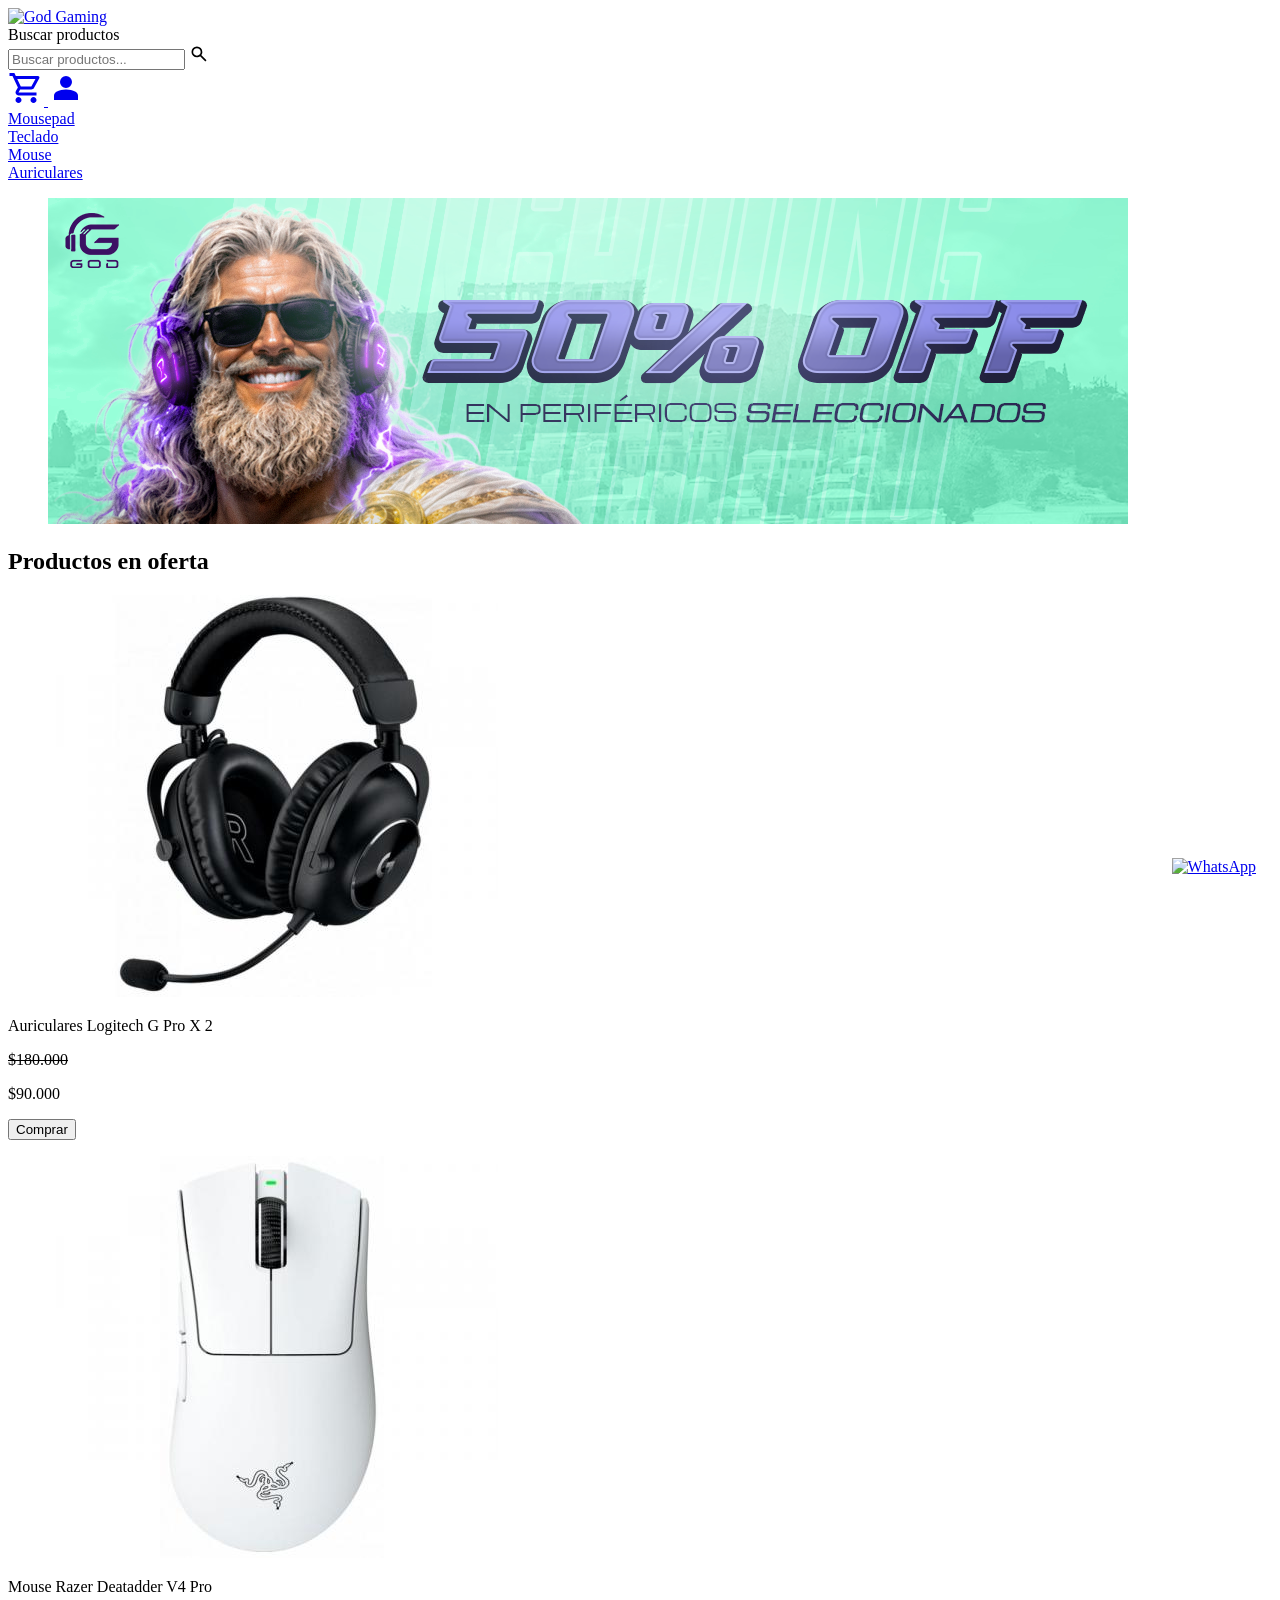
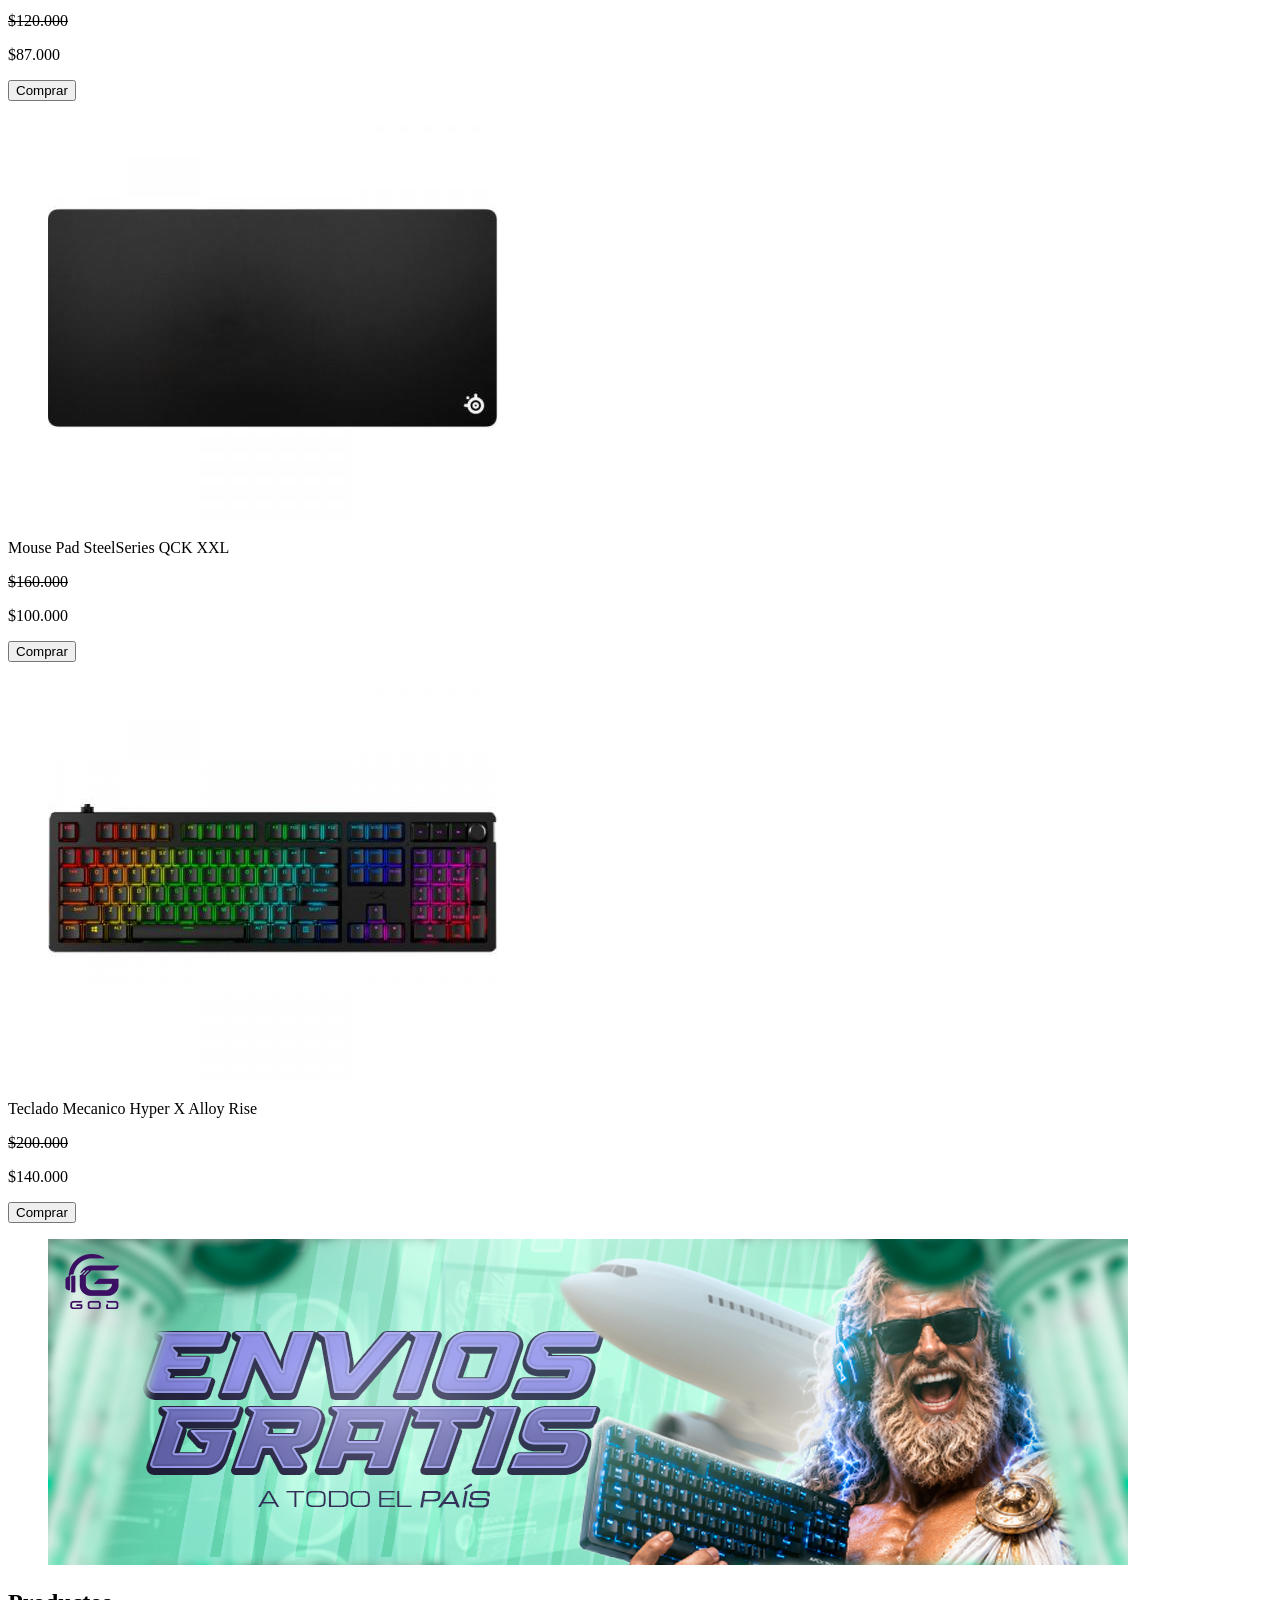
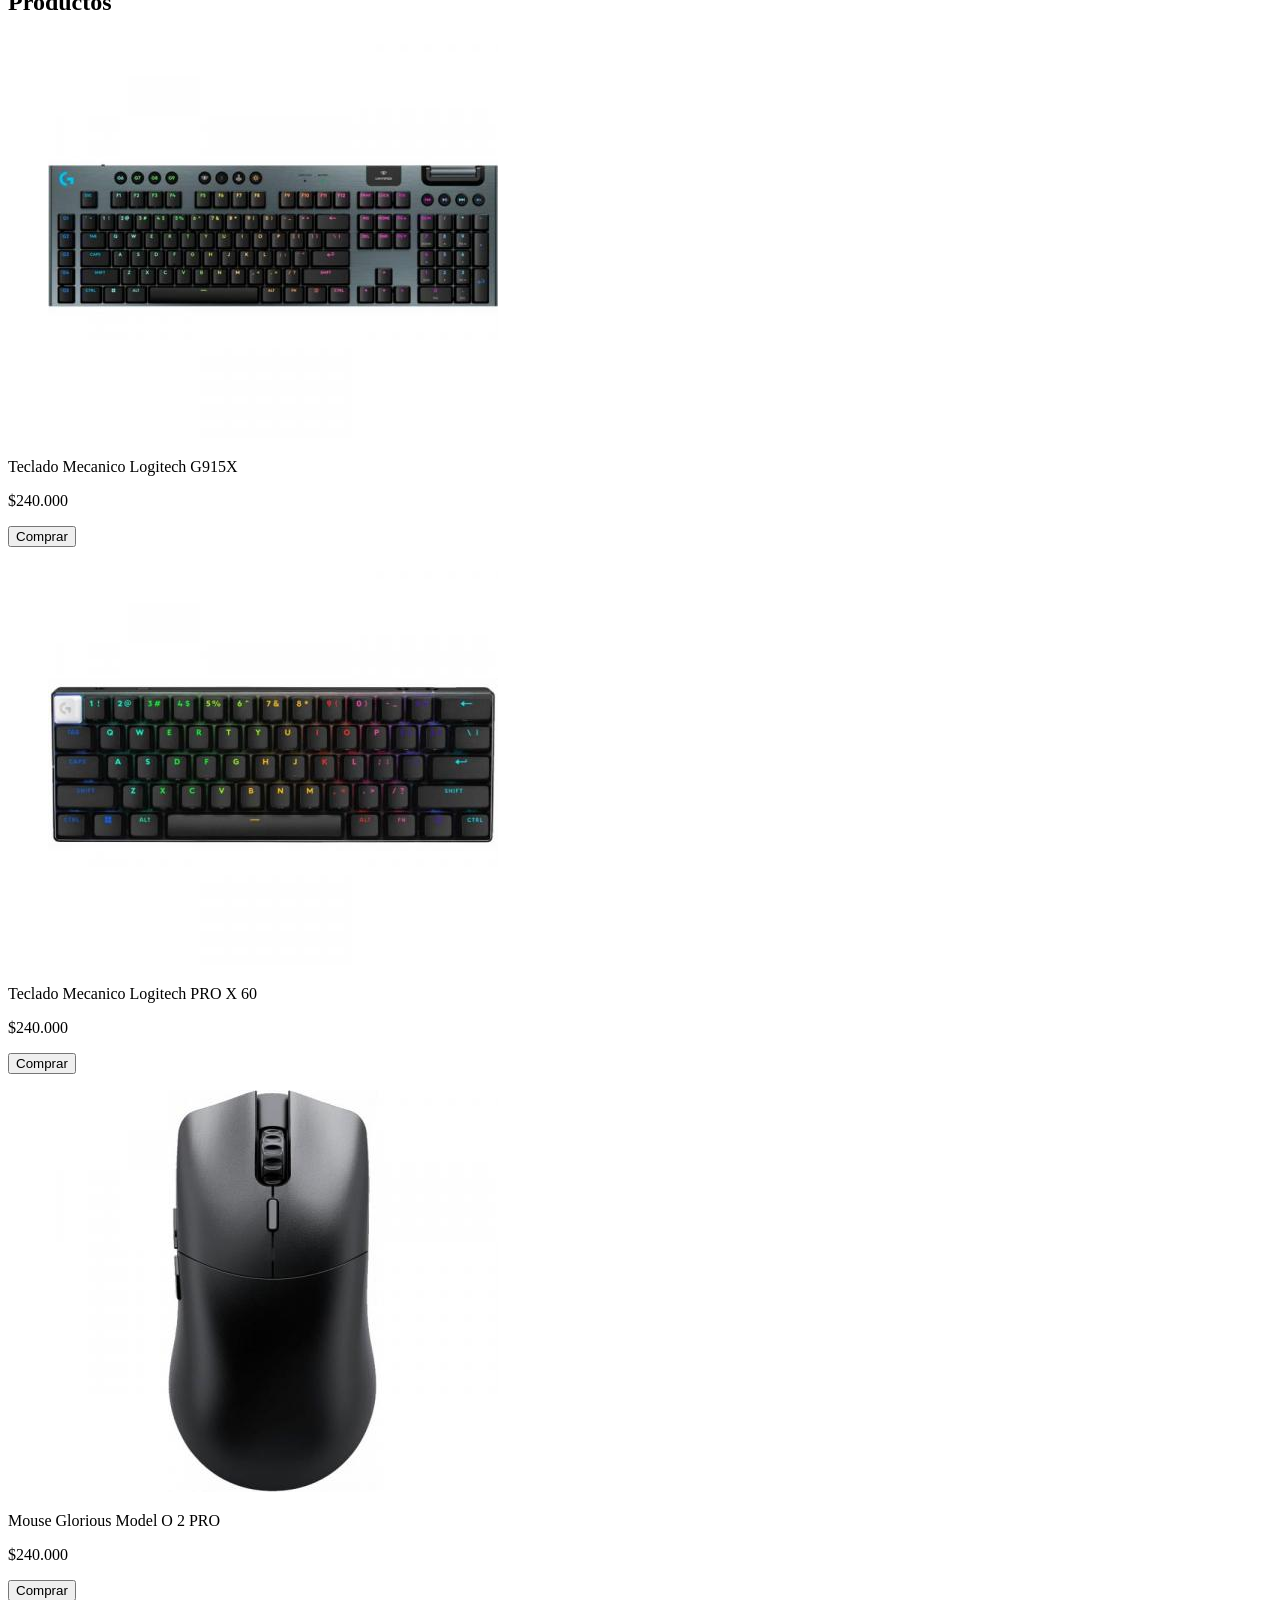
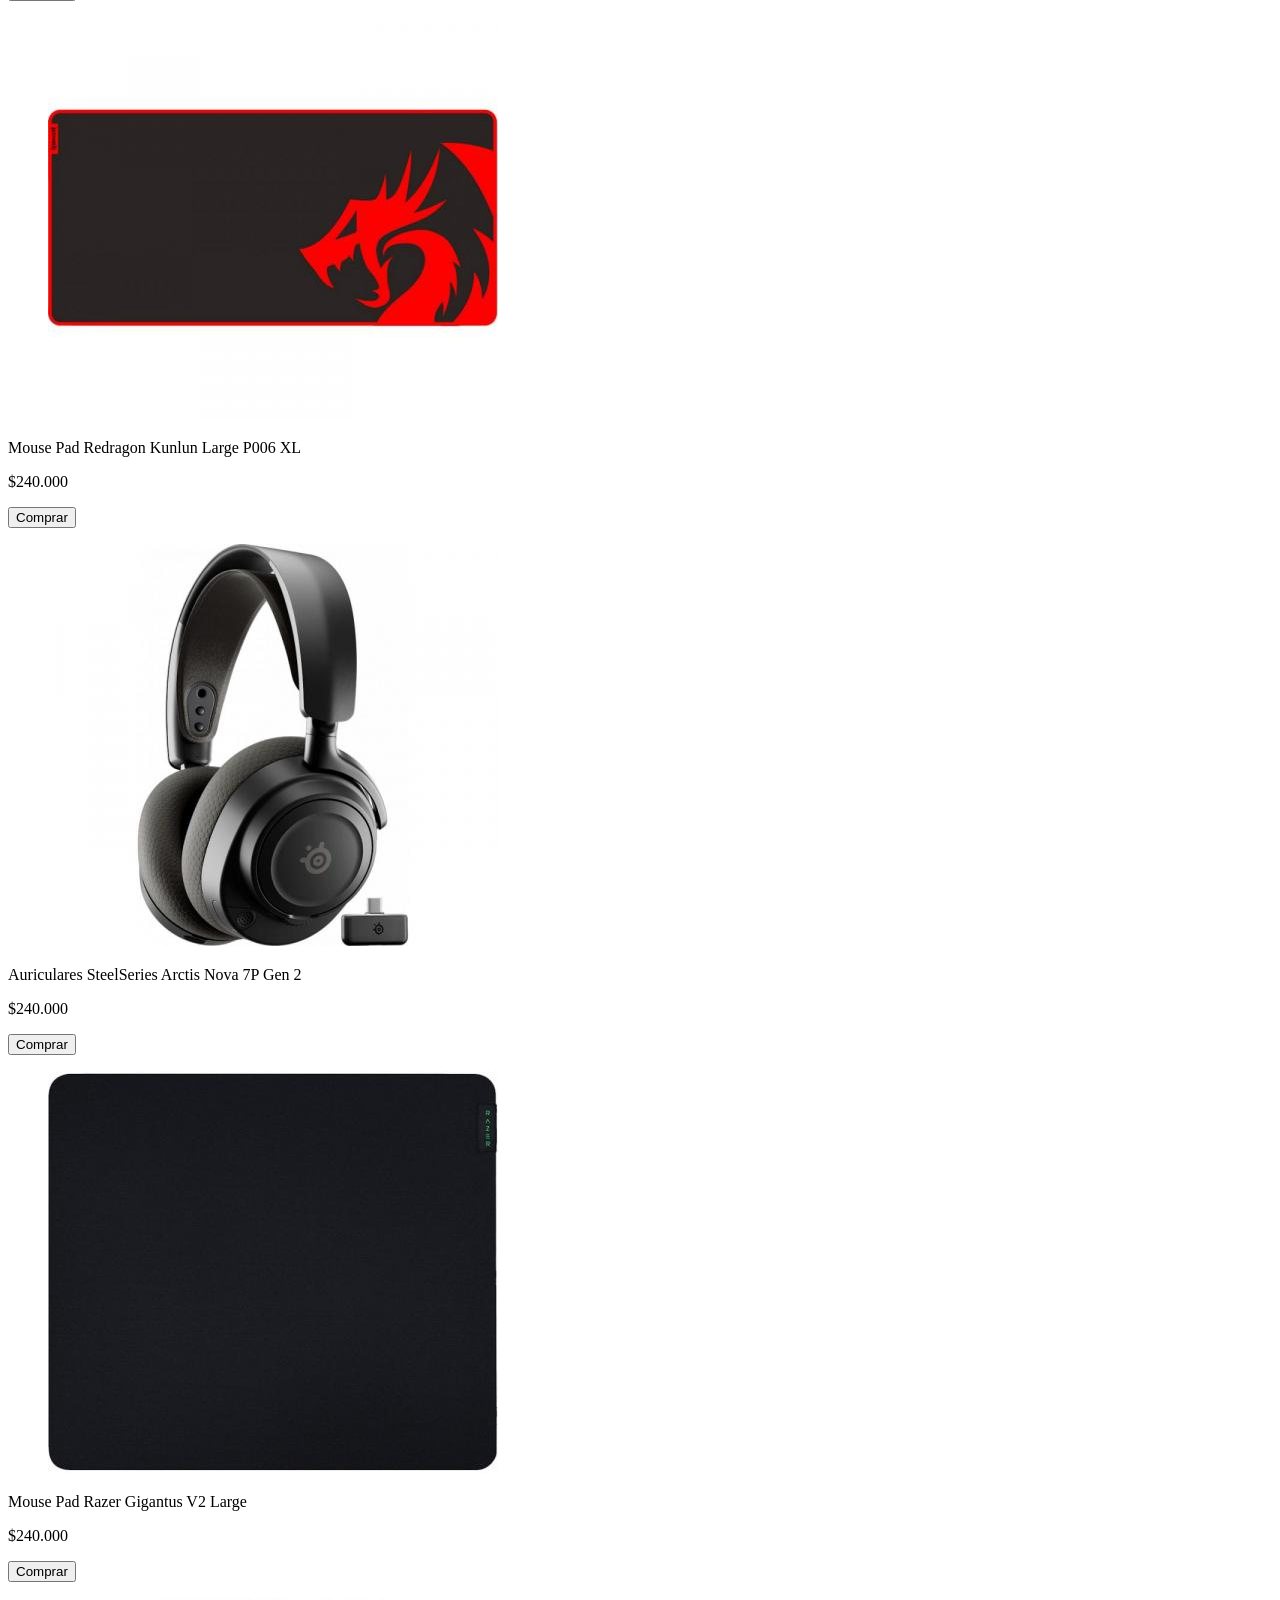
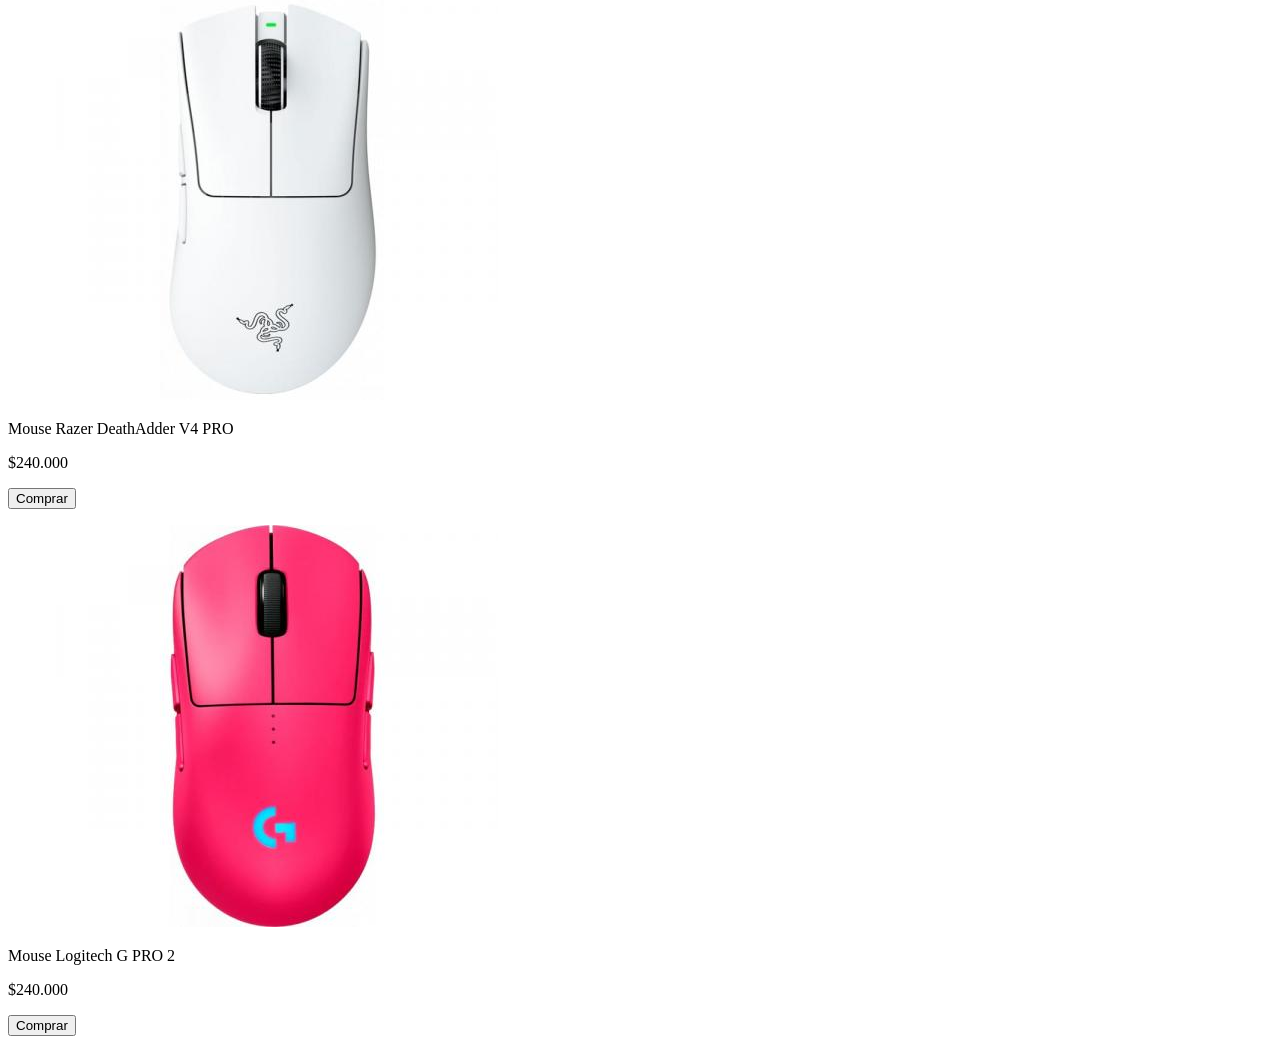
==== version-con-bulma/index.html @ fd5d5fe3 "fix color de button" ====
<!DOCTYPE html>
<html lang="es" data-theme="light">
<head>
  <meta charset="UTF-8">
  <meta name="viewport" content="width=device-width, initial-scale=1.0">
  <title>God Gaming</title>
  <!-- Bulma CSS -->
  <link rel="stylesheet" href="https://cdn.jsdelivr.net/npm/bulma@1.0.4/css/bulma.min.css">
  <link rel="stylesheet" href="css/estilos.css">
  <link rel="icon" type="image/png" href="Img/img-logos/img-logo-pagina/LOGO.png">
  <!-- Google Fonts -->
  <link rel="preconnect" href="https://fonts.googleapis.com">
  <link rel="preconnect" href="https://fonts.gstatic.com" crossorigin>
  <link href="https://fonts.googleapis.com/css2?family=Lexend:wght@300;400;500;600;700&display=swap" rel="stylesheet">
</head>

<body>
     <!-- sticker con logo de whatsApp  -->
  <div style="position: fixed; bottom: 1.5rem; right: 1.5rem; z-index: 1000;">
      <a href="https://wa.link/sl54z3" target="_blank" rel="noopener noreferrer" title="WhatsApp">
          <div class="fixed bottom-4 right-4 z-50">
            <img src="https://img.icons8.com/?size=100&id=BkugfgmBwtEI&format=png&color=000000" loading="lazy"  alt="WhatsApp" width="55" height="55">
          </div>        
       </a>
  </div>

  <header>
    <nav class="navbar is-white" role="navigation" aria-label="Principal">
      <div class="navbar-brand">
        <a class="navbar-item" href="index.html">
          <img src="img/img-logos/img-logo-pagina/logo.png" alt="God Gaming" height="80">
        </a>
      </div>

      <div class="navbar-menu is-active">
        <div class="navbar-start is-flex-grow-1">
          <div class="navbar-item is-flex-grow-1">
            <form role="search" class="is-flex-grow-1">
              <label for="buscador" class="is-sr-only">Buscar productos</label>
              <div class="control has-icons-left is-expanded">
                <input
                  id="buscador"
                  type="search"
                  placeholder="Buscar productos..."
                  class="input"
                >
                <span class="icon is-left has-text-grey">
                  <svg xmlns="http://www.w3.org/2000/svg" viewBox="0 -960 960 960" width="20" height="20" fill="currentColor" aria-hidden="true">
                    <path d="M784-120 532-372q-30 24-69 38t-83 14q-109 0-184.5-75.5T120-580q0-109 75.5-184.5T380-840q109 0 184.5 75.5T640-580q0 44-14 83t-38 69l252 252-56 56ZM380-400q75 0 127.5-52.5T560-580q0-75-52.5-127.5T380-760q-75 0-127.5 52.5T200-580q0 75 52.5 127.5T380-400Z"/>
                  </svg>
                </span>
              </div>
            </form>
          </div>
        </div>

        <div class="navbar-end">
          <a href="#" class="navbar-item" aria-label="Carrito">
            <span class="icon is-medium">
              <svg xmlns="http://www.w3.org/2000/svg" viewBox="0 -960 960 960" width="36" height="36" fill="currentColor" aria-hidden="true">
                <path d="M223.5-103.5Q200-127 200-160t23.5-56.5Q247-240 280-240t56.5 23.5Q360-193 360-160t-23.5 56.5Q313-80 280-80t-56.5-23.5Zm400 0Q600-127 600-160t23.5-56.5Q647-240 680-240t56.5 23.5Q760-193 760-160t-23.5 56.5Q713-80 680-80t-56.5-23.5ZM246-720l96 200h280l110-200H246Zm-38-80h590q23 0 35 20.5t1 41.5L692-482q-11 20-29.5 31T622-440H324l-44 80h480v80H280q-45 0-68-39.5t-2-78.5l54-98-144-304H40v-80h130l38 80Zm134 280h280-280Z"/>
              </svg>
            </span>
          </a>
          <a href="#" class="navbar-item" aria-label="Perfil">
            <span class="icon is-medium">
              <svg xmlns="http://www.w3.org/2000/svg" viewBox="0 -960 960 960" width="36" height="36" fill="currentColor" aria-hidden="true">
                <path d="M480-480q-66 0-113-47t-47-113q0-66 47-113t113-47q66 0 113 47t47 113q0 66-47 113t-113 47ZM160-160v-112q0-34 17.5-62.5T224-378q62-31 126-46.5T480-440q66 0 130 15.5T736-378q29 15 46.5 43.5T800-272v112H160Z"/>
              </svg>
            </span>
          </a>
        </div>
      </div>
    </nav>

   

    <nav aria-label="Categorías" class="px-4 pb-4">
      <div class="columns is-mobile is-variable is-2 mb-0">
        <div class="column">
          <a href="#" class="button is-outlined is-dark is-fullwidth">Mousepad</a>
        </div>
        <div class="column">
          <a href="#" class="button is-outlined is-dark is-fullwidth">Teclado</a>
        </div>
        <div class="column">
          <a href="#" class="button is-outlined is-dark is-fullwidth">Mouse</a>
        </div>
        <div class="column">
          <a href="#" class="button is-outlined is-dark is-fullwidth">Auriculares</a>
        </div>
      </div>
    </nav>
    </header>

        <!-- banner -->
  <!-- barra de categorías -->
  <section class="hero">
    <figure class="image">
      <img
        src="Img/img-banner/banner-1.png"  alt="banner principal">
    </figure>
  </section>

        
    <!-- Productos en oferta -->
  <main class="section has-text-centered">
    <div class="container">
    <h2 class="title is-4">Productos en oferta</h2>
        <div class="columns is-centered">
            <!--Producto 1-->
            <div class="column is-one-third"> <!--la columna ocupa 1/3 del contenedor-->
                <div class="card">
                    <div class="card-image">
                        <figure class="image is-4by3">
                          <a href="/version-con-bulma/detalle_producto.html">
                            <img src="Img/img-productos/img-auriculares/Imganen_Auriculares_Logitech_PRO_X_2_Wireless.jpg" alt="auriculares logitech g pro x 2" style="object-fit: contain;">
                          </a>
                            
                        </figure>
                    </div>
                    <div class="card-content has-text-centered">
                        <p class="title">Auriculares Logitech G Pro X 2</p>
                        <p class="subtitle is-6 has-text-grey" style="text-decoration: line-through;">$180.000</p>
                        <p class="title is-4">$90.000</p>
                        <a href="">
                          <button type="button" class="button button is-link is-fullwidth has-text-white-ter">Comprar</button>
                        </a>
                        
                    </div>
                </div>
            </div>
            <!--Producto 2-->
            <div class="column is-one-third">
                <div class="card">
                    <div class="card-image">
                        <figure class="image is-4by3">
                            <img src="Img/img-productos/img-mouse/Imganen_1Mouse_Razer_DeathAdder_V4_PRO.jpg" alt="mouse razer deathadder v4 pro" style="object-fit: contain;">
                        </figure>
                    </div>
                    <div class="card-content has-text-centered">
                        <p class="title">Mouse Razer Deatadder V4 Pro</p>
                        <p class="subtitle is-6 has-text-grey" style="text-decoration: line-through;">$120.000</p>
                        <p class="title is-4">$87.000</p>
                        <button type="button" class="button button is-link is-fullwidth has-text-white-ter">Comprar</button>
                    </div>
                </div>
            </div>
            <!--Producto 3-->
            <div class="column is-one-third">
                <div class="card">
                    <div class="card-image">
                        <figure class="image is-4by3">
                            <img src="Img/img-productos/img-mousepad/Imganen_Mouse_Pad_SteelSeries_QcK_XXL_.jpg" alt="mousepad SteelSeries QCK XXL" style="object-fit: contain;">
                        </figure>
                    </div>
                    <div class="card-content has-text-centered">
                        <p class="title">Mouse Pad SteelSeries QCK XXL</p>
                        <p class="subtitle is-6 has-text-grey" style="text-decoration: line-through;">$160.000</p>
                        <p class="title is-4">$100.000</p>
                        <button type="button" class="button button is-link is-fullwidth has-text-white-ter">Comprar</button>
                    </div>
                </div>
            </div>
            <!--Producto 4-->
            <div class="column is-one-third">
                <div class="card">
                    <div class="card-image">
                        <figure class="image is-4by3">
                            <img src="Img/img-productos/img-teclados/Imganen_Teclado_Mecanico_HyperX_Alloy_Rise.jpg" alt="teclado hyper x alloy rise" style="object-fit: contain;">
                        </figure>
                    </div>
                    <div class="card-content has-text-centered">
                        <p class="title">Teclado Mecanico Hyper X Alloy Rise</p>
                        <p class="subtitle is-6 has-text-grey" style="text-decoration: line-through;">$200.000</p>
                        <p class="title is-4">$140.000</p>
                        <button type="button" class="button button is-link is-fullwidth has-text-white-ter">Comprar</button>
                    </div>
                </div>
            </div>
        </div>
  </div>
  <!--Banner Envio Gratis -->
  <section class="hero">
    <figure class="image"> 
      <img
        src="/version-con-bulma/Img/img-banner/banner-2.png"  alt="banner secundario">
    </figure>
  </section>

    <!--Contenedor de la seccion productos-->
    <div class="container px-4 py-6">
        <section class="section">
            <h2 class="title is-3 has-text-centered mb-2">Productos</h2>
            <div class="columns is-multiline is-mobile">
                <!--Producto 1-->
                <div class="column is-6-mobile is-3-tablet">
                    <div class="card card-product">
                        <div class="card-image">
                            <figure class="image is-square p-6">
                                <img src="Img/img-productos/img-teclados/Imganen_Teclado_Mecanico_Logitech_G915X.jpg" alt="teclado logitech g915x" style="object-fit: contain;">
                            </figure>
                        </div>
                        <div class="card-content has-text-centered py-3">
                            <p class="title is-6">Teclado Mecanico Logitech G915X</p>
                            <p class="title is-5">$240.000</p>
                            <button type="button" class="button is-link is-fullwidth has-text-white-ter">Comprar</button>
                        </div>
                    </div>
                </div>
                <!--Producto 2-->
                <!--6/12 en mobile implica el 50%, se mostrarian 2 cards por fila-->
                <!--3/12 en tablet implica el 25%, se mostrarian 4 cards por fila-->
                <div class="column is-6-mobile is-3-tablet"> <!--define cuantas cards entran por fila segun el tamaño del dispositivo-->
                    <div class="card card-product">
                        <div class="card-image">
                            <figure class="image is-square p-6">
                                <img src="Img/img-productos/img-teclados/Imganen_Teclado_Mecanico_Logitech_PRO_X_60.jpg" alt="teclado hyper x alloy" style="object-fit: contain;">
                            </figure>
                        </div>
                        <div class="card-content has-text-centered py-3">
                            <p class="title is-6">Teclado Mecanico Logitech PRO X 60</p>
                            <p class="title is-5">$240.000</p>
                            <button type="button" class="button is-link is-fullwidth has-text-white-ter">Comprar</button>
                        </div>
                    </div>
                </div>
                <!--Producto 3-->
                <div class="column is-6-mobile is-3-tablet">
                    <div class="card card-product">
                        <div class="card-image">
                            <figure class="image is-square p-6">
                                <img src="Img/img-productos/img-mouse/Imganen_Mouse_Glorious_Model_O_2_PRO.jpg" alt="mouse glorius model o 2 pro" style="object-fit: contain;">
                            </figure>
                        </div>
                        <div class="card-content has-text-centered py-3">
                            <p class="title is-6">Mouse Glorious Model O 2 PRO</p>
                            <p class="title is-5">$240.000</p>
                            <button type="button" class="button is-link is-fullwidth has-text-white-ter">Comprar</button>
                        </div>
                    </div>
                </div>
                <!--Producto 4-->
                <div class="column is-6-mobile is-3-tablet">
                    <div class="card card-product">
                        <div class="card-image">
                            <figure class="image is-square p-6">
                                <img src="Img/img-productos/img-mousepad/Imganen_Mouse_Pad_Redragon_Kunlun_Large_P006_XL_.jpg" alt="el corsario virtuoso" style="object-fit: contain;">
                            </figure>
                        </div>
                        <div class="card-content has-text-centered py-3">
                            <p class="title is-6">Mouse Pad Redragon Kunlun Large P006 XL</p>
                            <p class="title is-5">$240.000</p>
                            <button type="button" class="button is-link is-fullwidth has-text-white-ter">Comprar</button>
                        </div>
                    </div>
                </div>

                <!--Producto 5-->
                <div class="column is-6-mobile is-3-tablet">
                    <div class="card card-product">
                        <div class="card-image">
                            <figure class="image is-square p-6">
                                <img src="Img/img-productos/img-auriculares/Imganen_Auriculares_SteelSeries_Arctis_Nova_7P_Gen_2.jpg" alt="auriculares steelpseries arctis nova 7p gen 2" style="object-fit: contain;">
                            </figure>
                        </div>
                        <div class="card-content has-text-centered py-3">
                            <p class="title is-6">Auriculares SteelSeries Arctis Nova 7P Gen 2</p>
                            <p class="title is-5">$240.000</p>
                            <button type="button" class="button is-link is-fullwidth has-text-white-ter">Comprar</button>
                        </div>
                    </div>
                </div>

                <!--Producto 6-->
                <div class="column is-6-mobile is-3-tablet"> <!--define cuantas cards entran por fila segun el tamaño del dispositivo-->
                    <div class="card card-product">
                        <div class="card-image">
                            <figure class="image is-square p-6">
                                <img src="Img/img-productos/img-mousepad/Imganen_Mouse_Pad_Razer_Gigantus_V2_Large_.jpg" alt="mouse pad razer gigantus v2 large" style="object-fit: contain;">
                            </figure>
                        </div>
                        <div class="card-content has-text-centered py-3">
                            <p class="title is-6">Mouse Pad Razer Gigantus V2 Large</p>
                            <p class="title is-5">$240.000</p>
                            <button type="button" class="button is-link is-fullwidth has-text-white-ter">Comprar</button>
                        </div>
                    </div>
                </div>
                <!--Producto 7-->
                <div class="column is-6-mobile is-3-tablet">
                    <div class="card card-product">
                        <div class="card-image">
                            <figure class="image is-square p-6">
                                <img src="Img/img-productos/img-mouse/Imganen_1Mouse_Razer_DeathAdder_V4_PRO.jpg" alt="mouse razer deathadder v4 pro" style="object-fit: contain;">
                            </figure>
                        </div>
                        <div class="card-content has-text-centered py-3">
                            <p class="title is-6">Mouse Razer DeathAdder V4 PRO</p>
                            <p class="title is-5">$240.000</p>
                            <button type="button" class="button is-link is-fullwidth has-text-white-ter">Comprar</button>
                        </div>
                    </div>
                </div>
                <!--Producto 8-->
                <div class="column is-6-mobile is-3-tablet">
                    <div class="card card-product">
                        <div class="card-image">
                            <figure class="image is-square p-6">
                                <img src="Img/img-productos/img-mouse/Imganen_Mouse_Logitech_G_PRO_2.jpg" alt="mouse logitech g pro 2" style="object-fit: contain;">
                            </figure>
                        </div>
                        <div class="card-content has-text-centered py-3">
                            <p class="title is-6">Mouse Logitech G PRO 2</p>
                            <p class="title is-5">$240.000</p>
                            <button type="button" class="button is-link is-fullwidth has-text-white-ter">Comprar</button>
                        </div>
                    </div>
                </div>
            </div>
        </section>
    </div>
        


        <!-- Banner 2 de Envío Gratis-->
         <!-- Banner 2 de Envío Gratis-->
    
    

        <!-- Sección de Reseñas de Usuarios -->

        <!-- Seccion de Preguntas Frecuentes -->


        <!-- Categoría: ENVÍOS -->


        <!-- Categoría: DEVOLUCIONES -->


        <!-- "Más preguntas" -->

  </main>


    <!-- Footer -->
     <footer>



        <!-- SECCIÓN informacion de la pagina -->


        <!--  UBICACIÓN Y CONTACTO CENTRADOS -->


        <!-- Ubicación -->


        <!-- Contacto + Redes Sociales -->


        <!-- Teléfono -->


        <!-- Email -->


        <!-- Redes Sociales -->



        <!-- Pie de página, derechos de autor -->
     </footer>
  </body>     
</html>
---- version-con-bulma/css/estilos.css ----
/* CSS Reset 2026  */

/* Transiciones fluidas a tamaños intrínsecos (height: auto) */
@media (prefers-reduced-motion: no-preference) {
  html {
    interpolation-size: allow-keywords;
  }
}

/* Evita saltos de layout por la barra de desplazamiento y el rebote en móvil */
html {
  scrollbar-gutter: stable;
  overscroll-behavior: contain;
}

/* Mejora la altura mínima para navegadores móviles */
body {
  min-height: 100svh;
  -webkit-font-smoothing: antialiased;
  -moz-osx-font-smoothing: grayscale;
  text-rendering: optimizeLegibility;
}

/* Distribución de texto moderna */
p {
  text-wrap: pretty;
  overflow-wrap: break-word;
}

h1, h2, h3, h4, h5, h6 {
  text-wrap: balance;
  overflow-wrap: break-word;
}

/* Previene errores de desbordamiento en hijos de Flex/Grid */
* {
  min-width: 0;
}

/* Evita que iconos de librerías como FontAwesome o Lucide colapsen */
svg[width][height] {
  max-width: revert;
}

/* Aísla el z-index de la aplicación */
#root, #app, main {
  isolation: isolate;
}
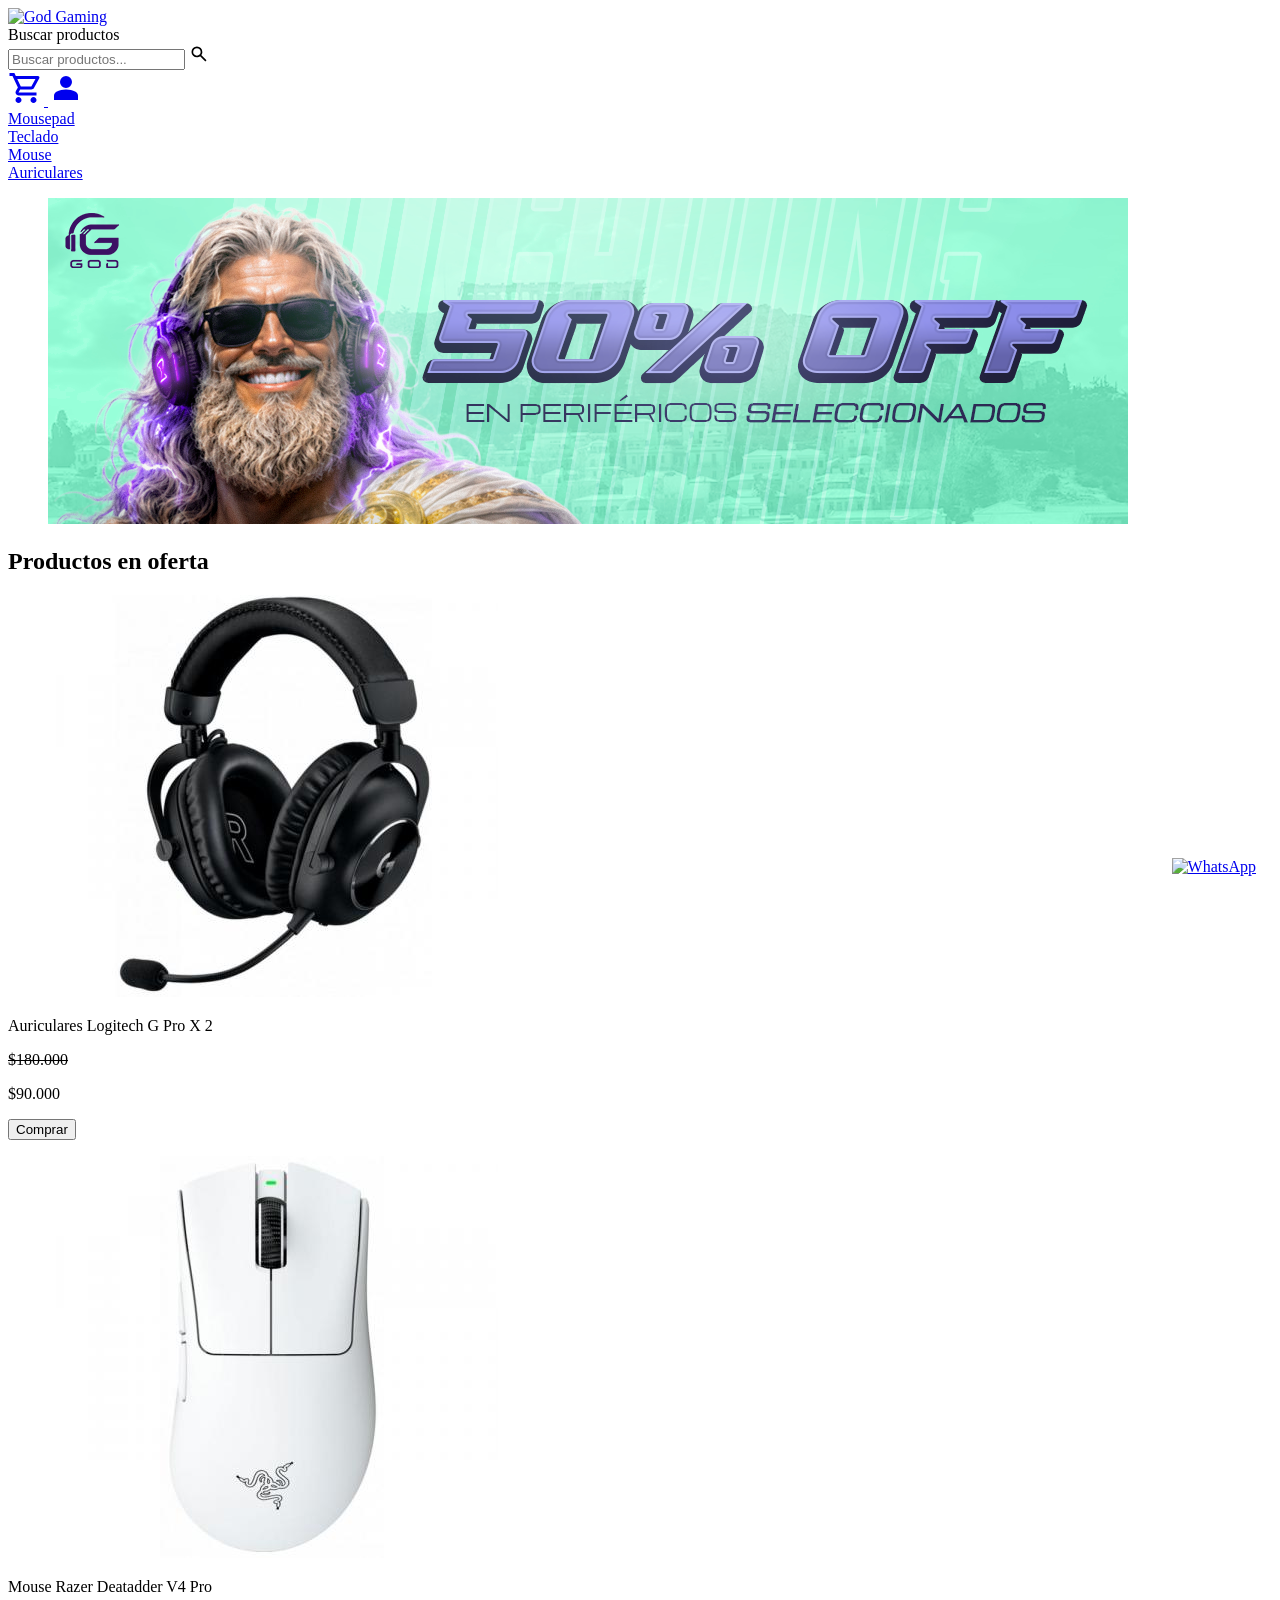
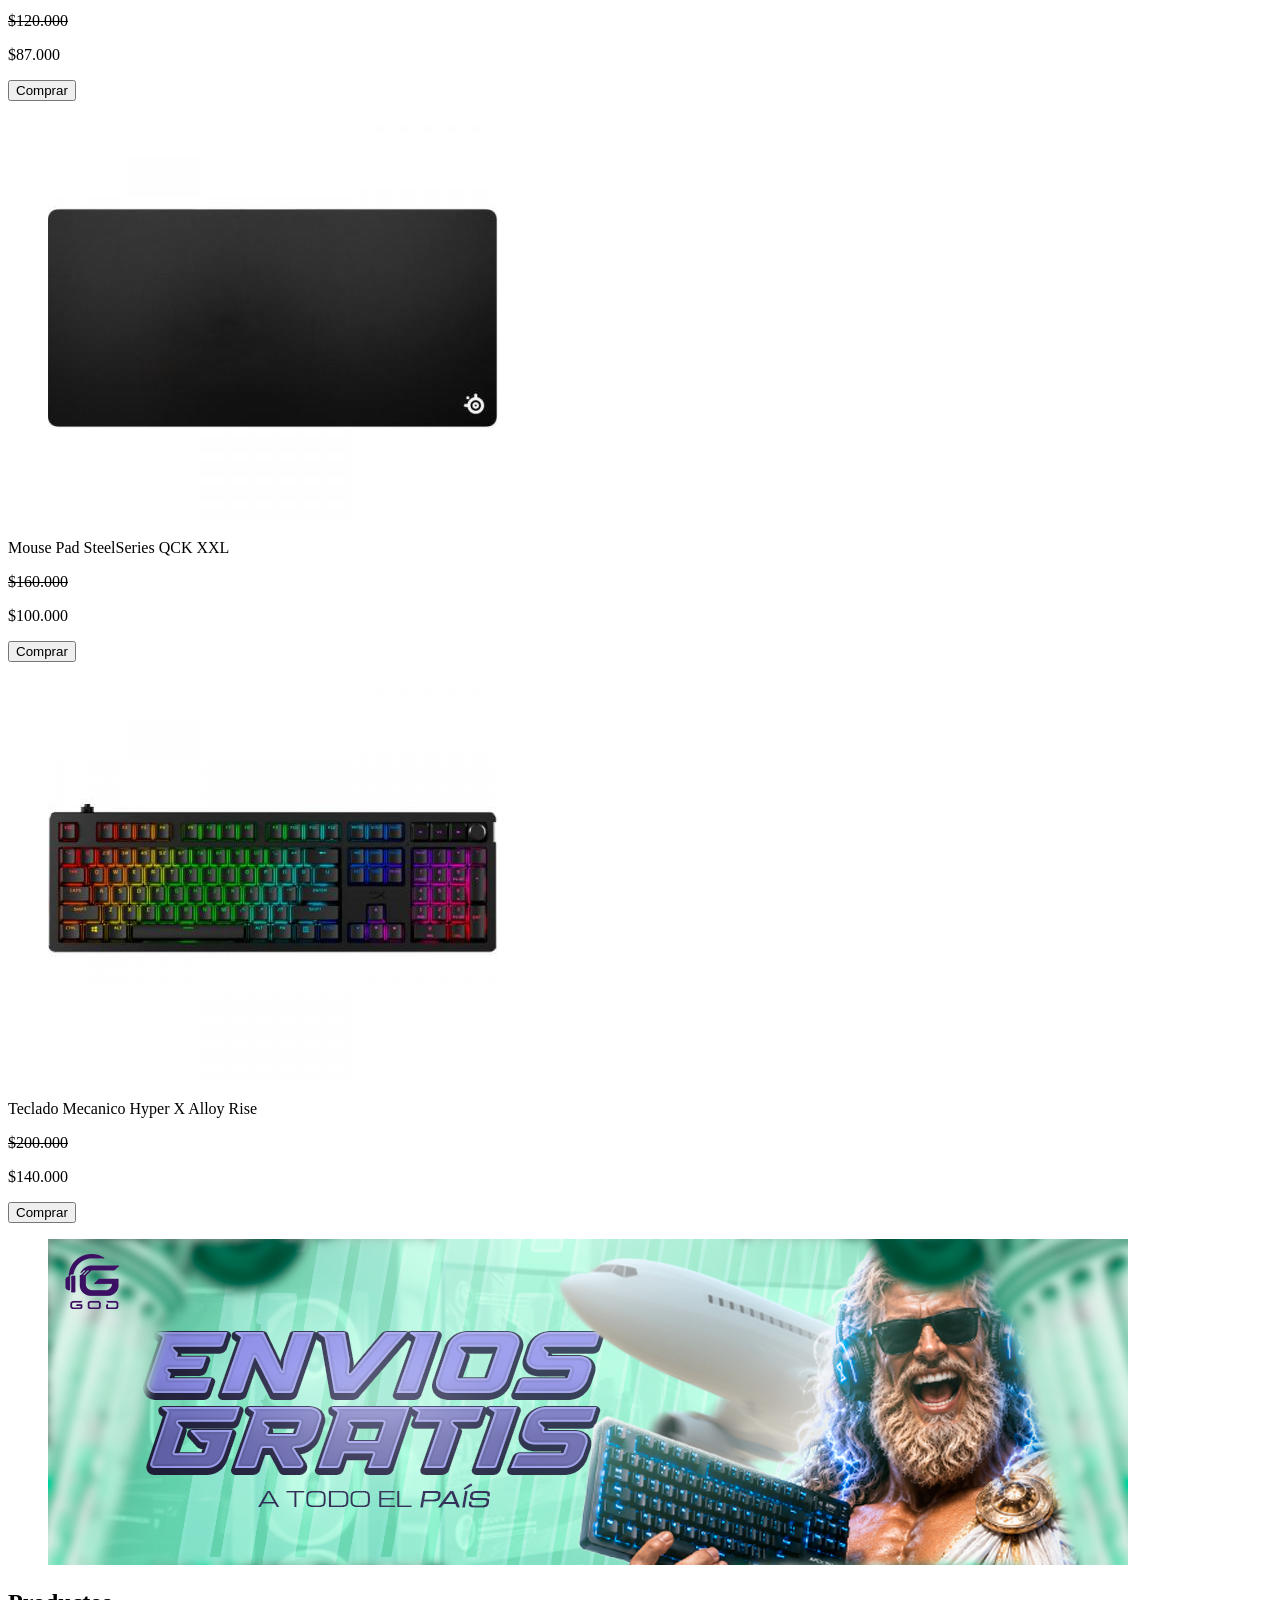
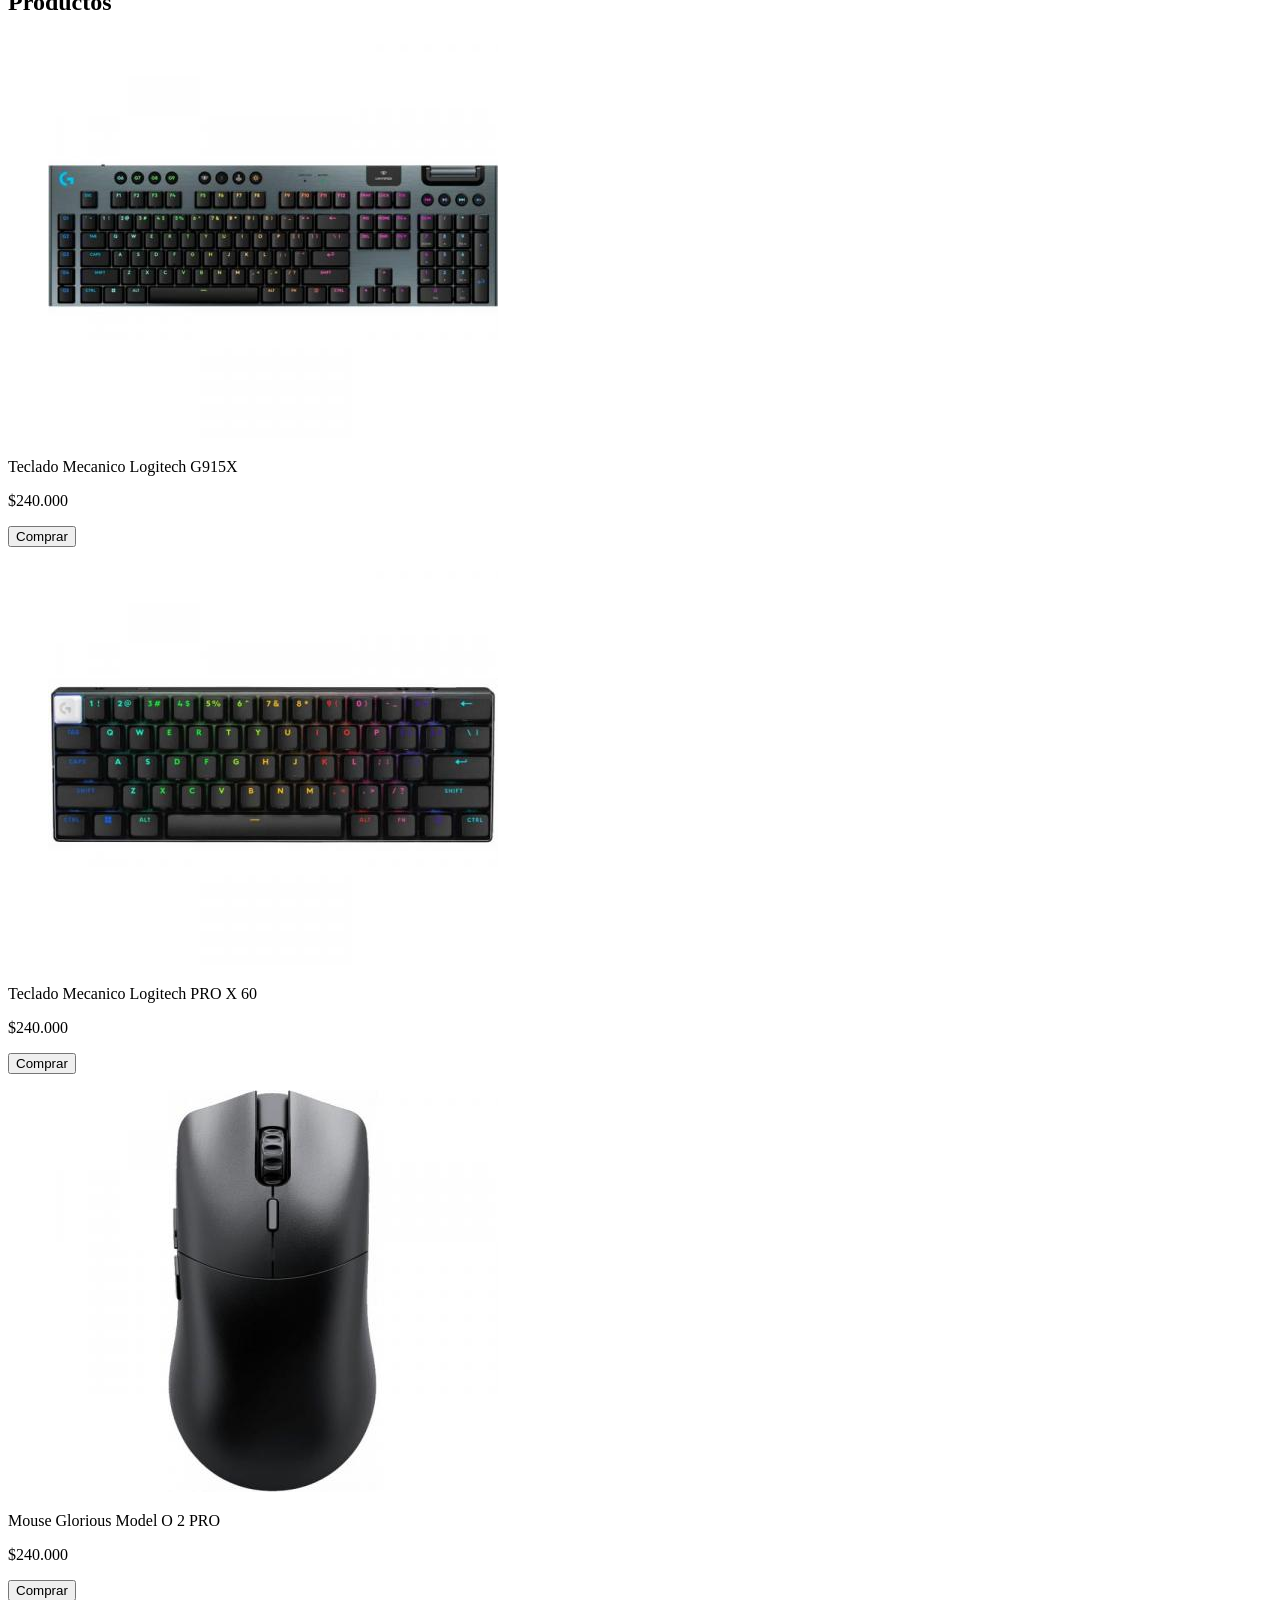
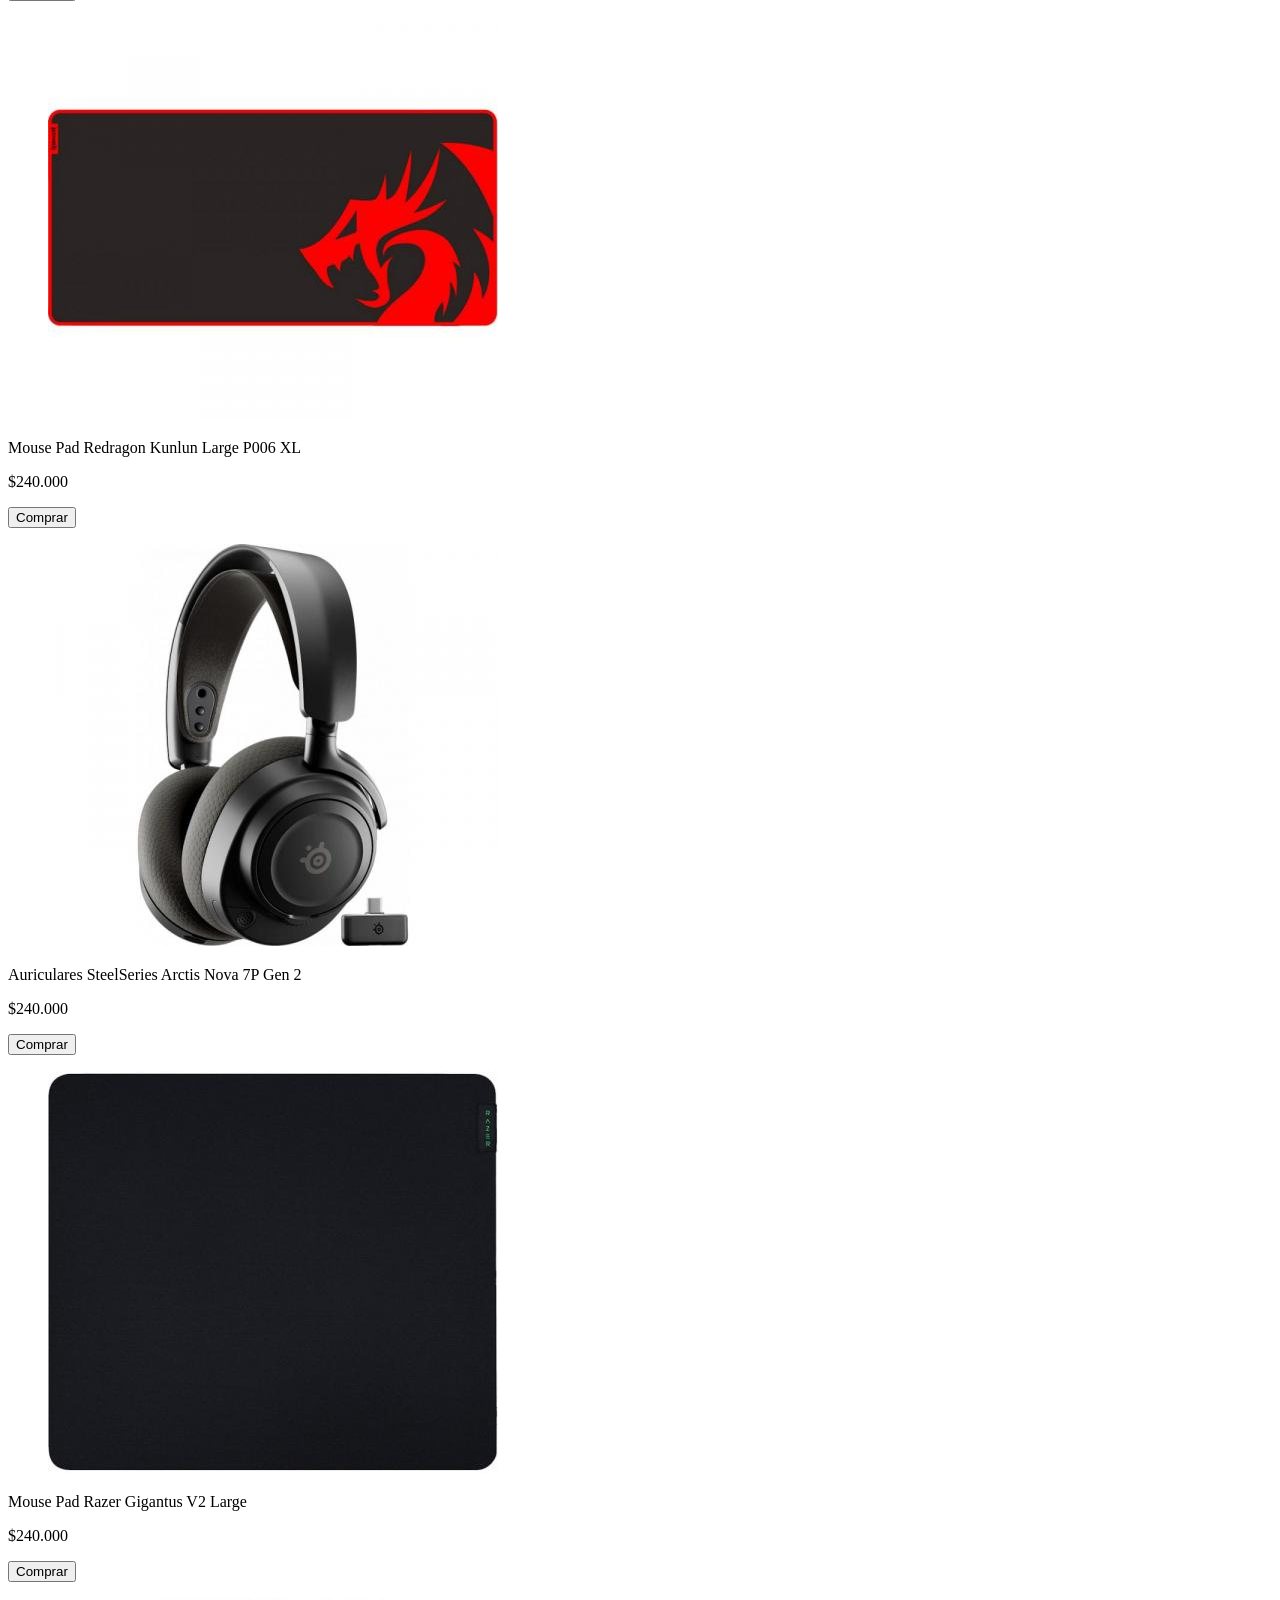
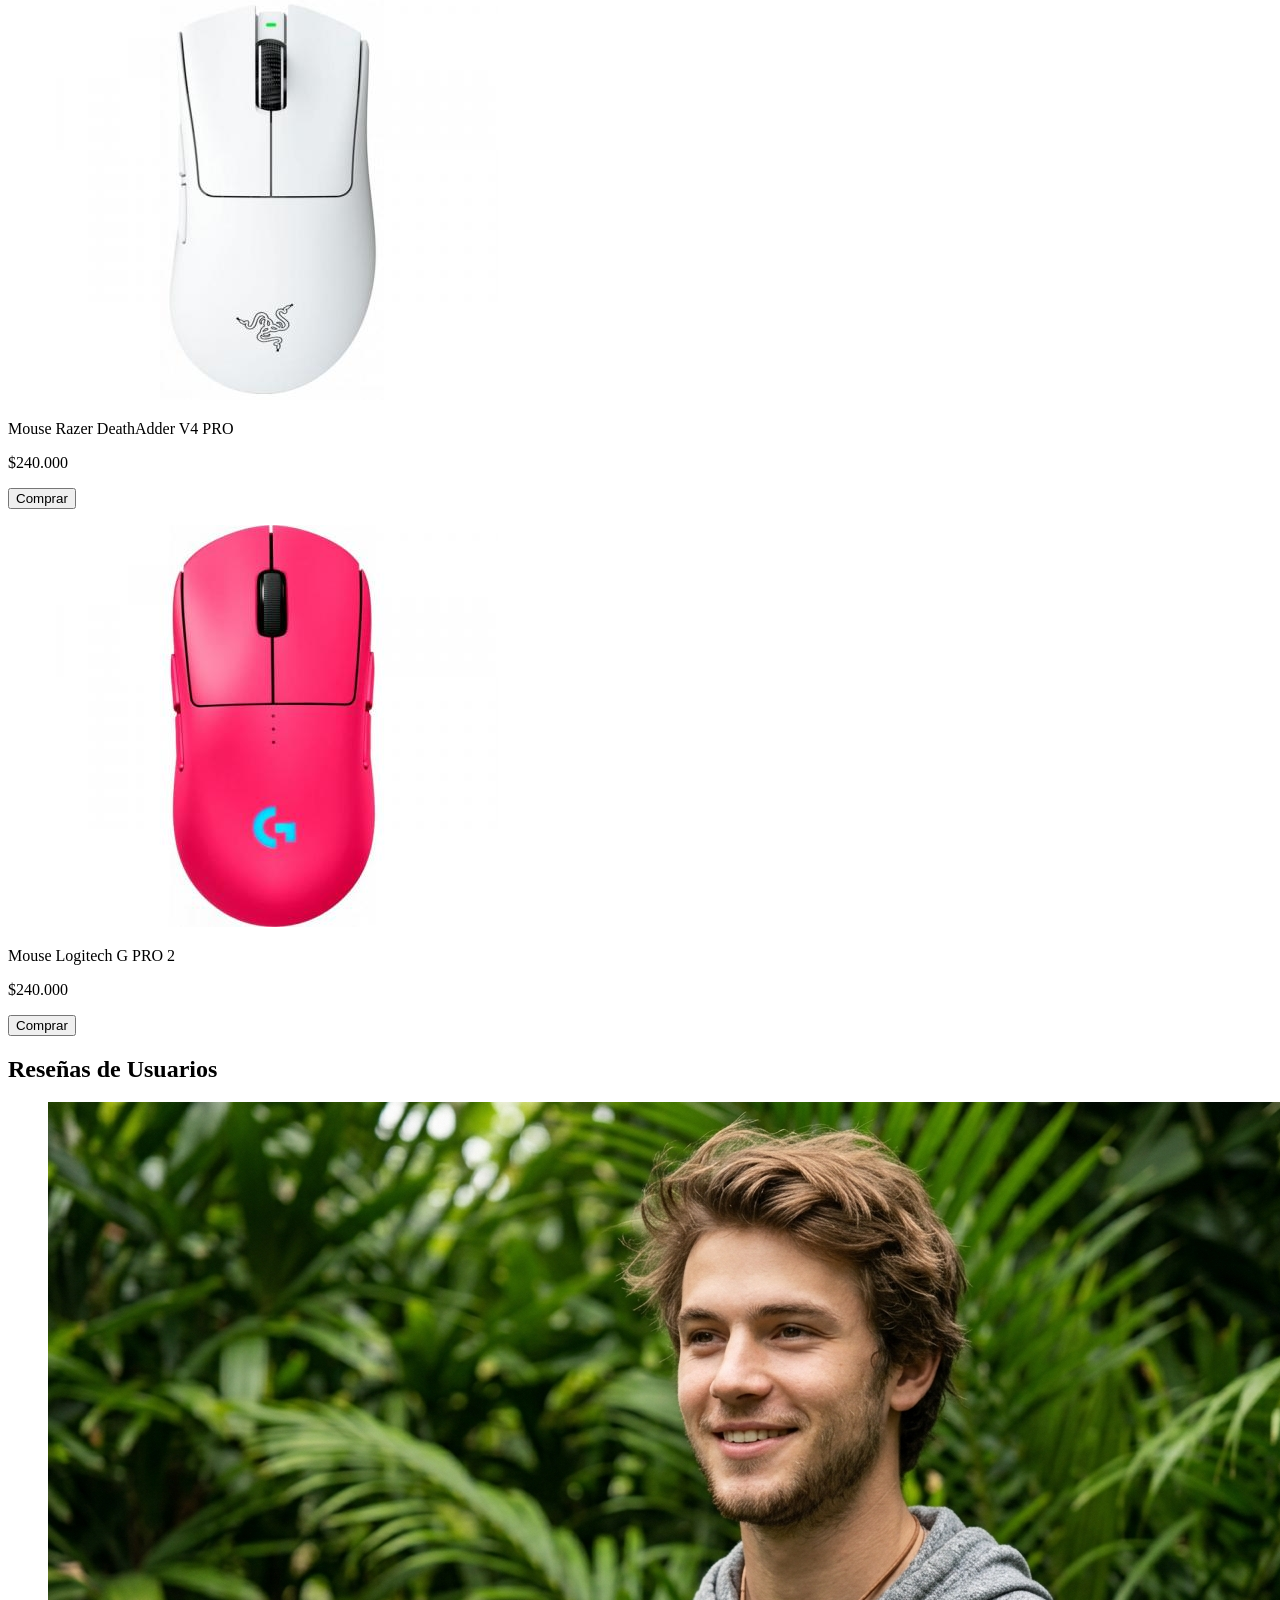
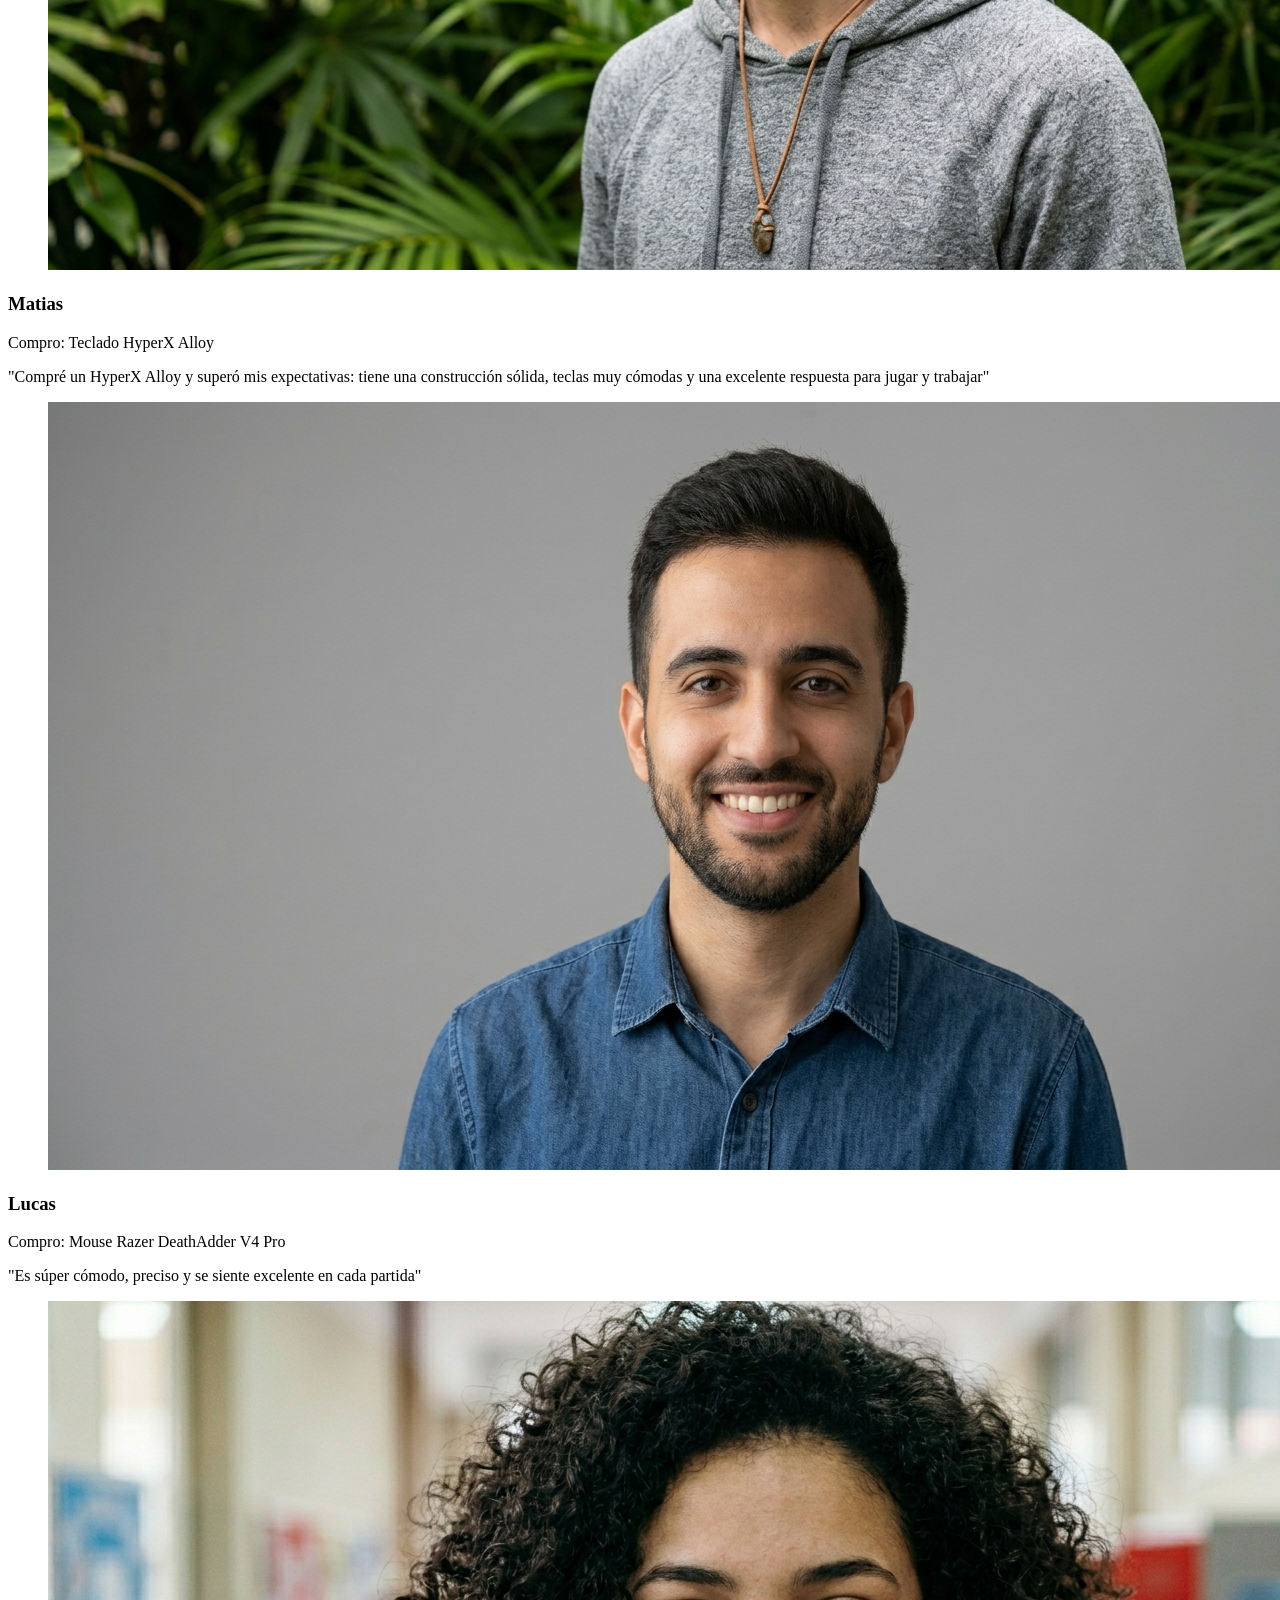
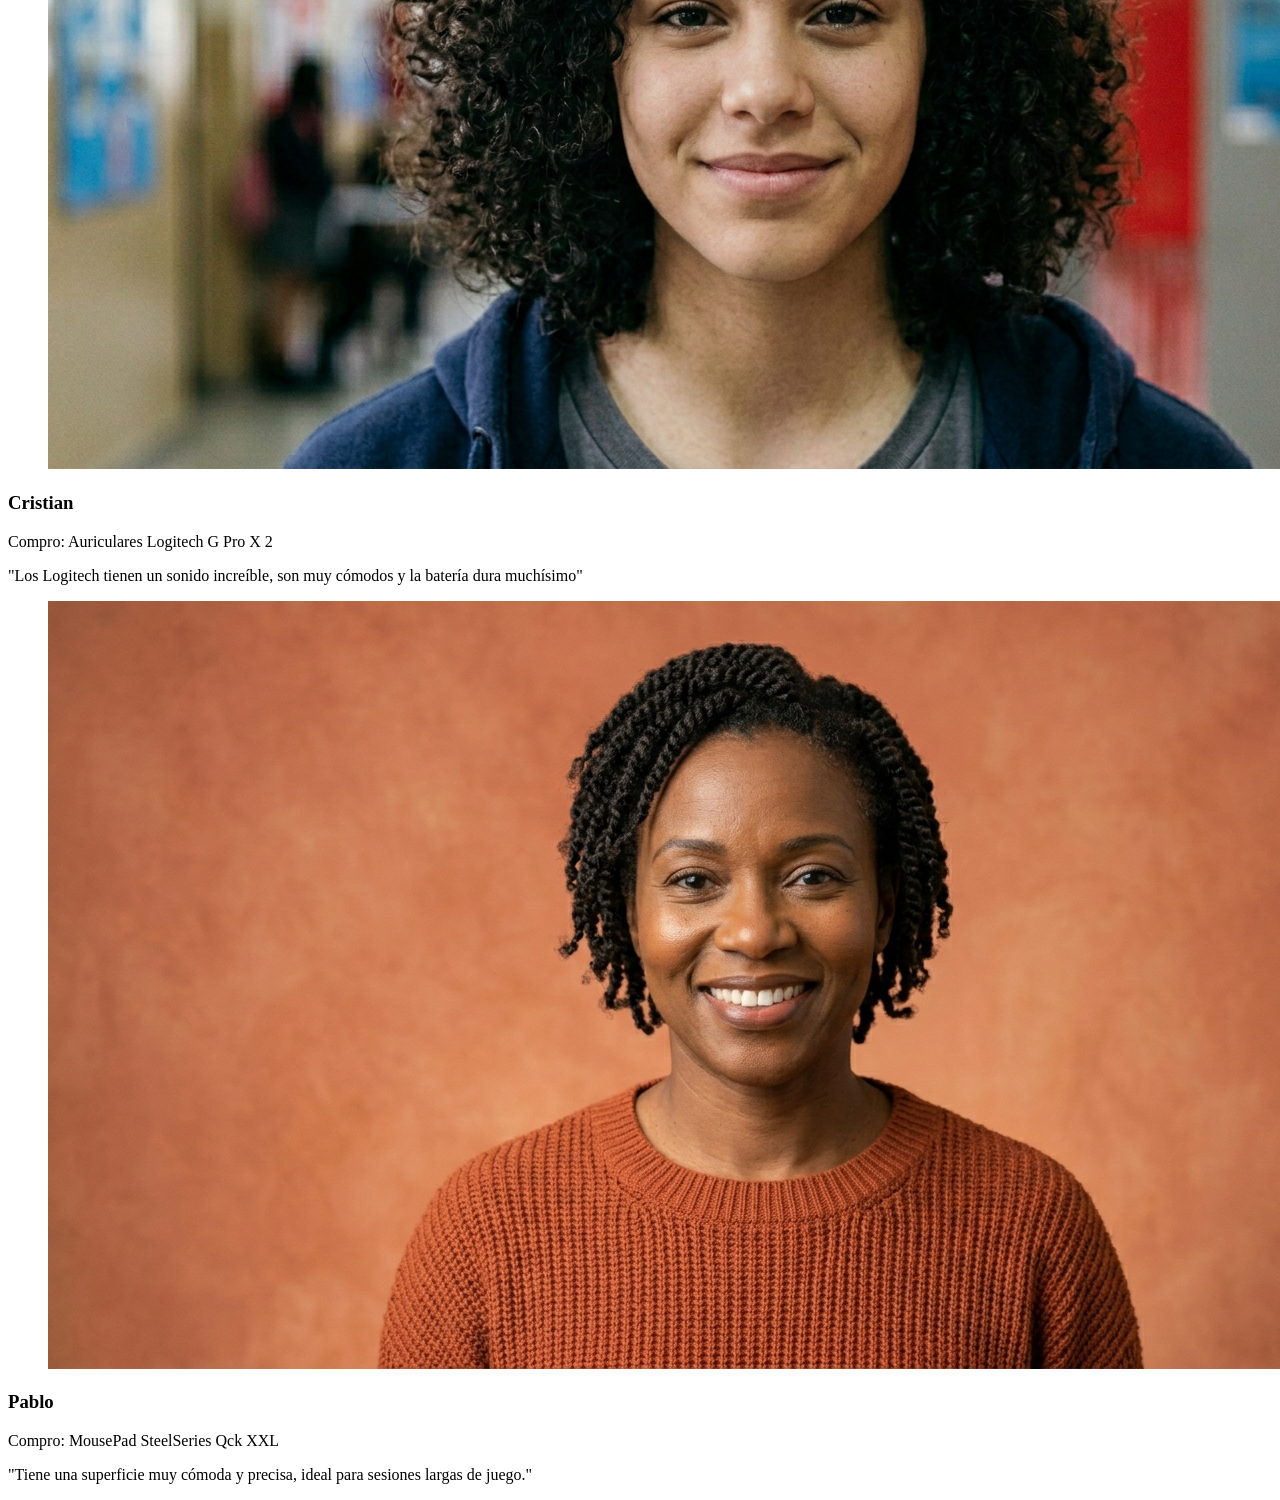
==== commit 099f5a42: "section reseñas se agrego la sección de reseñas de usuarios" ====
--- a/version-con-bulma/index.html
+++ b/version-con-bulma/index.html
@@ -320,15 +320,75 @@
             </div>
         </section>
     </div>
-        
-
-
-        <!-- Banner 2 de Envío Gratis-->
-         <!-- Banner 2 de Envío Gratis-->
     
-    
-
         <!-- Sección de Reseñas de Usuarios -->
+    <section class="section">
+
+        <div class="container">
+
+            <h2 class="title is-3 has-text-centered mb-6">Reseñas de Usuarios</h2>
+                <div class="columns is-multiline">
+
+                    <!-- Reseña 1 --> 
+
+                    <div class="column is-12-mobile is-6-tablet is-3-desktop">
+                        <article class="card has-text-centered"> <!--caja-->
+                            <div class="card-content">
+                                <figure class="image is-96x96 is-inline-block mb-4">
+                                    <img src="Img/img-reseña/reseña1.png" alt="Matias" class="is-rounded"> <!--foto-->
+                                </figure>
+                                <h3 class="title is-5 mb-2">Matias</h3> <!--nombre-->
+                                <p class="subtitle is-6 has-text-grey mb-4">Compro: Teclado HyperX Alloy</p><!--articulo-->
+                                <p class="has-text-grey">"Compré un HyperX Alloy y superó mis expectativas: tiene una construcción sólida, teclas muy cómodas y una excelente respuesta para jugar y trabajar"</p><!--breve reseña-->
+                            </div>
+                        </article>
+                    </div>
+                    <!-- Reseña 2 --> 
+                    <div class="column is-12-mobile is-6-tablet is-3-desktop">
+                        <article class="card has-text-centered"> <!--caja-->
+                            <div class="card-content">
+                                <figure class="image is-96x96 is-inline-block mb-4">
+                                    <img src="Img/img-reseña/reseña2.png" alt="Lucas" class="is-rounded"> <!--foto-->
+                                </figure>
+                                <h3 class="title is-5 mb-2">Lucas</h3> <!--nombre-->
+                                <p class="subtitle is-6 has-text-grey mb-4">Compro: Mouse Razer DeathAdder V4 Pro</p><!--articulo-->
+                                <p class="has-text-grey">"Es súper cómodo, preciso y se siente excelente en cada partida"</p><!--breve reseña-->
+                            </div>
+                        </article>
+                    </div>
+
+                    <!-- Reseña 3 -->
+
+                    <div class="column is-12-mobile is-6-tablet is-3-desktop">
+                        <article class="card has-text-centered"> <!--caja-->
+                            <div class="card-content">
+                                <figure class="image is-96x96 is-inline-block mb-4">
+                                    <img src="Img/img-reseña/reseña3.png" alt="Cristian" class="is-rounded"> <!--foto-->
+                                </figure>
+                                <h3 class="title is-5 mb-2">Cristian</h3> <!--nombre-->
+                                <p class="subtitle is-6 has-text-grey mb-4">Compro: Auriculares Logitech G Pro X 2</p><!--articulo-->
+                                <p class="has-text-grey">"Los Logitech tienen un sonido increíble, son muy cómodos y la batería dura muchísimo"</p><!--breve reseña-->
+                            </div>
+                        </article>
+                    </div>
+
+                    <!-- Reseña 4 -->
+
+                    <div class="column is-12-mobile is-6-tablet is-3-desktop">
+                        <article class="card has-text-centered"> <!--caja-->
+                            <div class="card-content">
+                                <figure class="image is-96x96 is-inline-block mb-4">
+                                    <img src="Img/img-reseña/reseña4.png" alt="Pablo" class="is-rounded"> <!--foto-->
+                                </figure>
+                                <h3 class="title is-5 mb-2">Pablo</h3> <!--nombre-->
+                                <p class="subtitle is-6 has-text-grey mb-4">Compro: MousePad SteelSeries Qck XXL</p><!--articulo-->
+                                <p class="has-text-grey">"Tiene una superficie muy cómoda y precisa, ideal para sesiones largas de juego."</p><!--breve reseña-->
+                            </div>
+                        </article>
+                    </div>
+        </div>
+
+    </section>
 
         <!-- Seccion de Preguntas Frecuentes -->
 
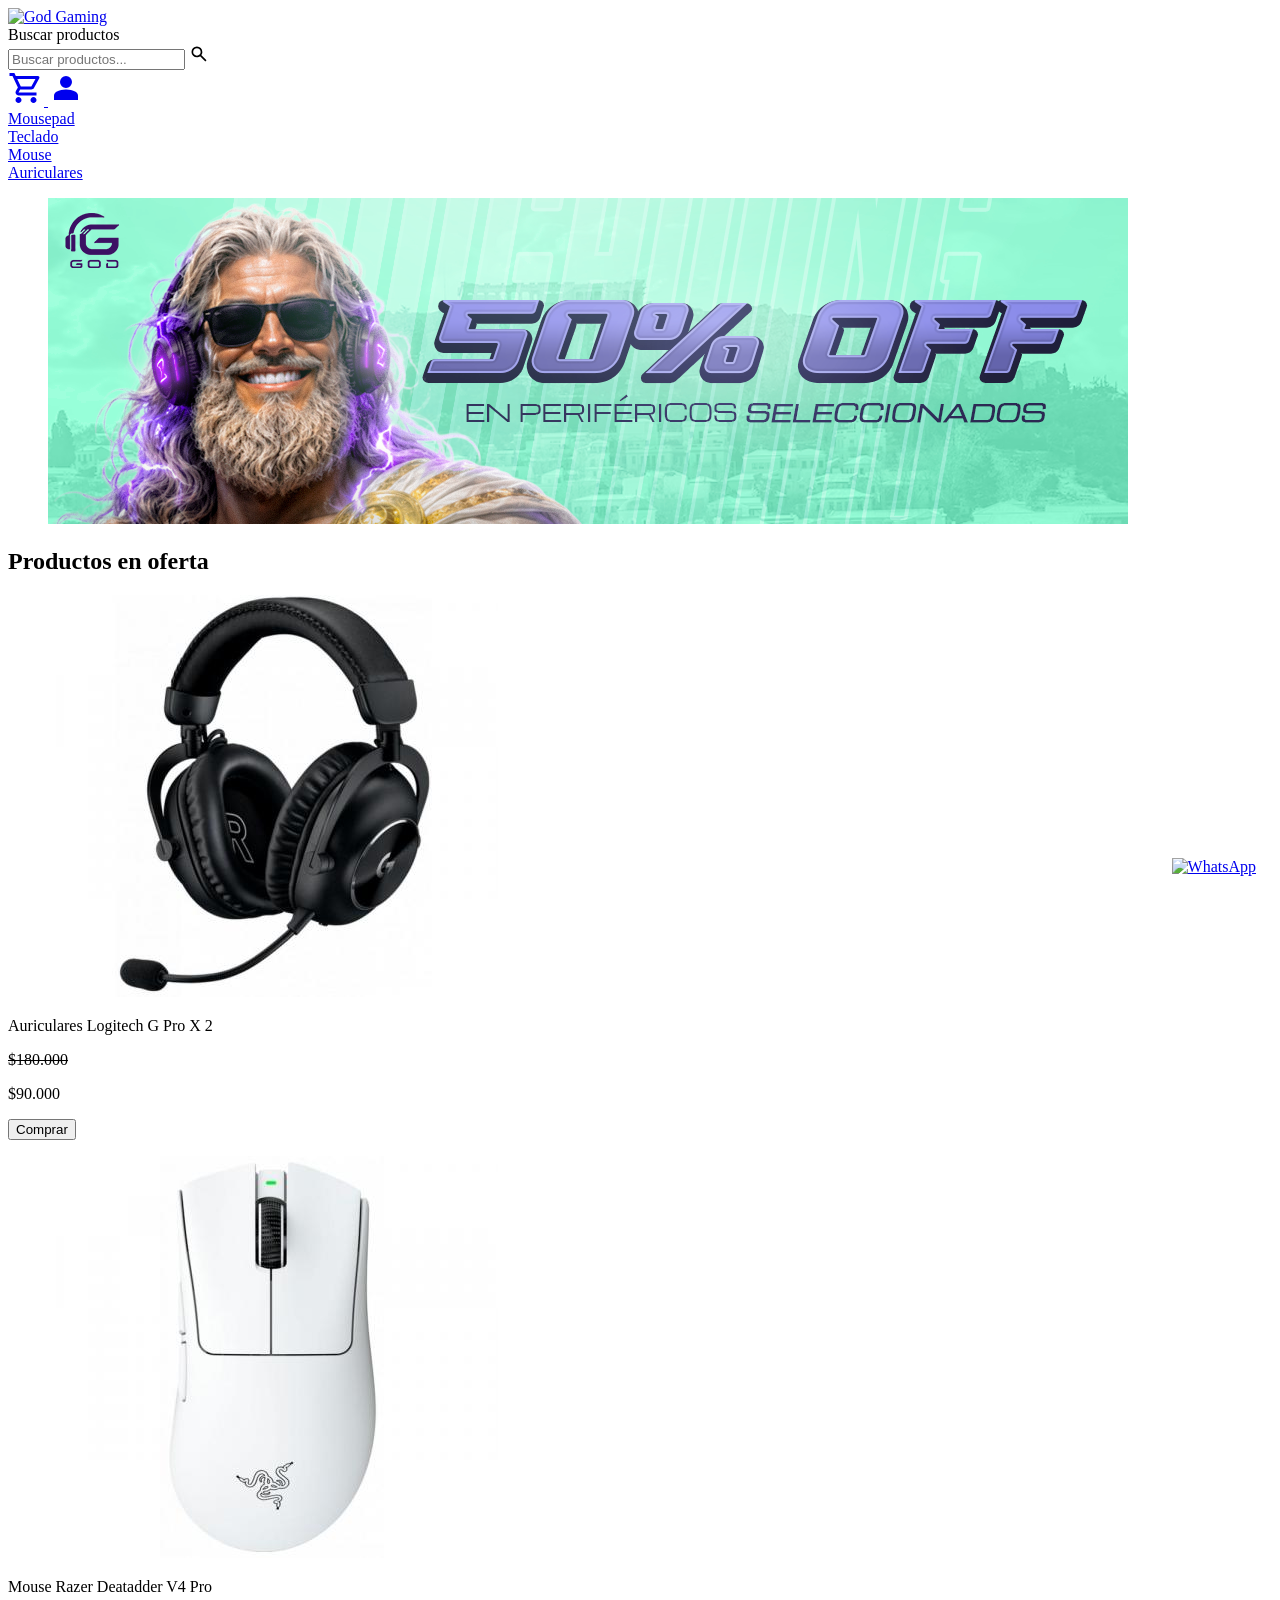
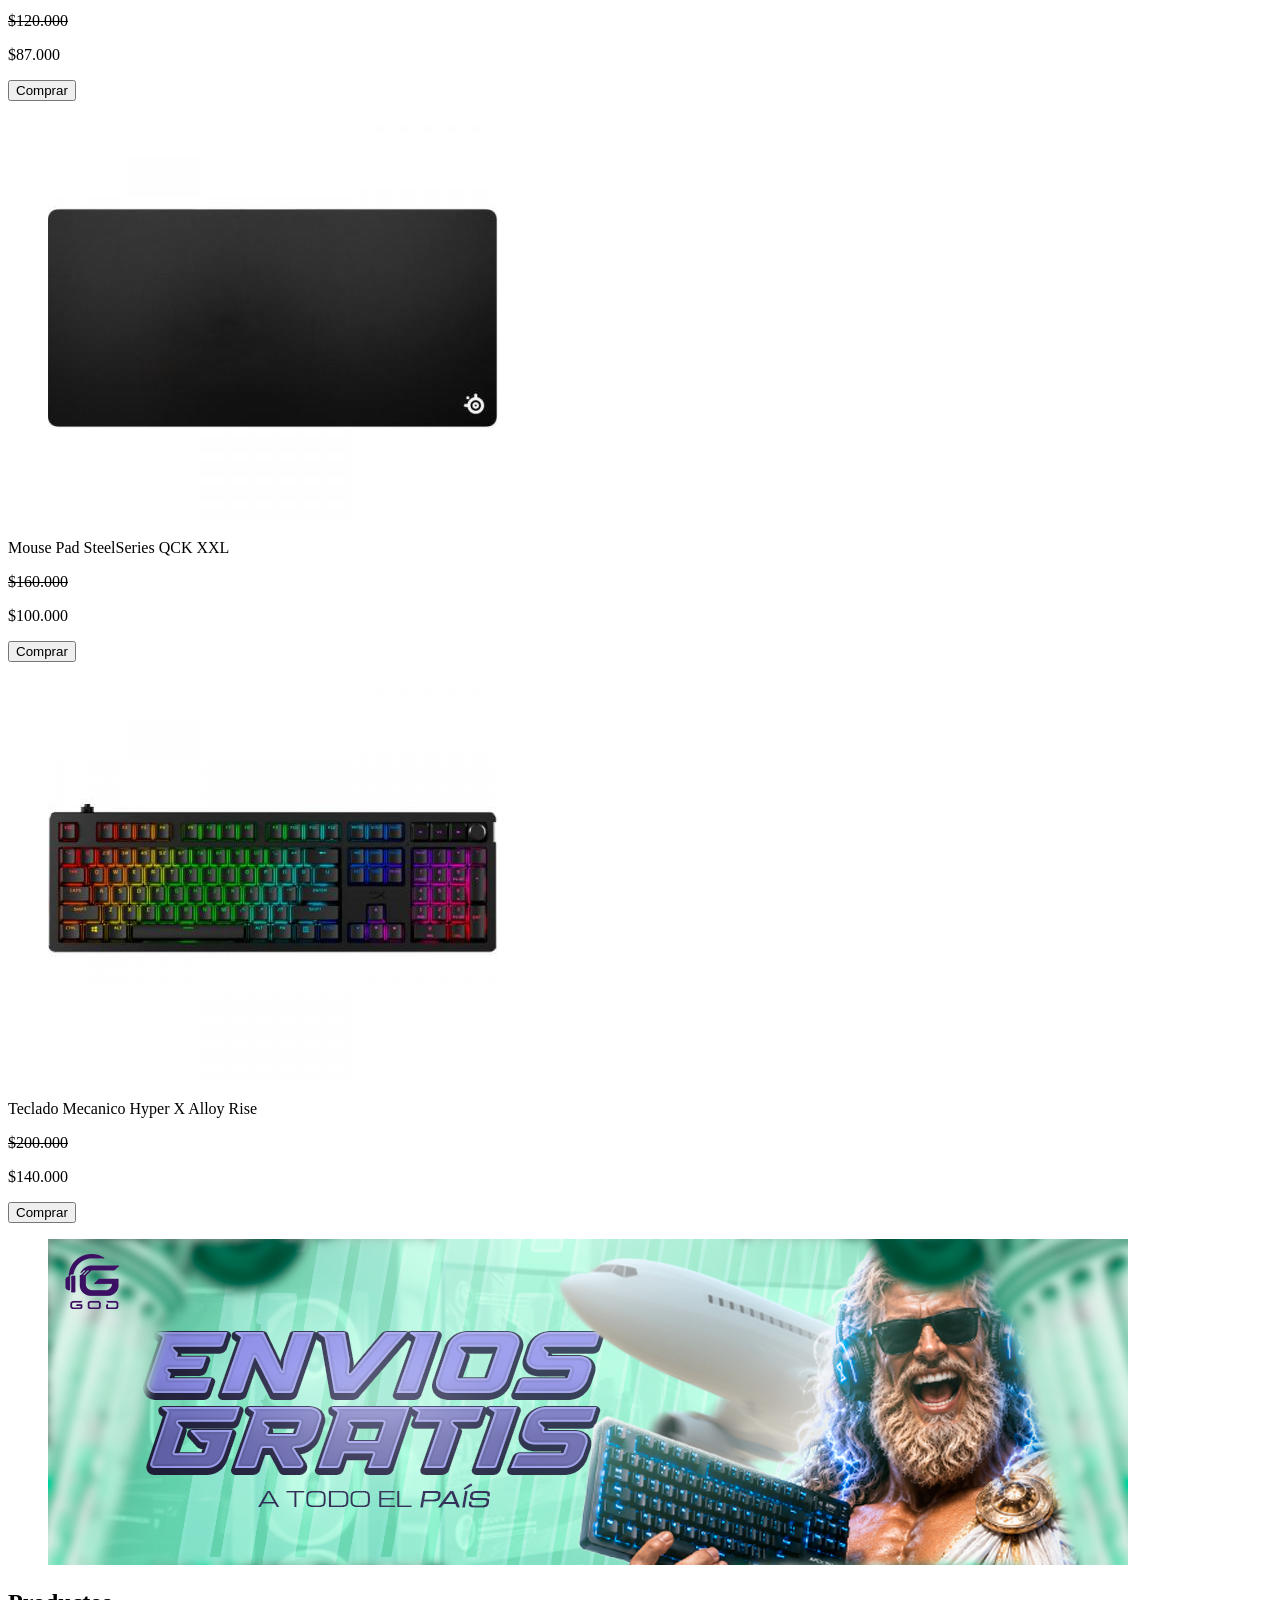
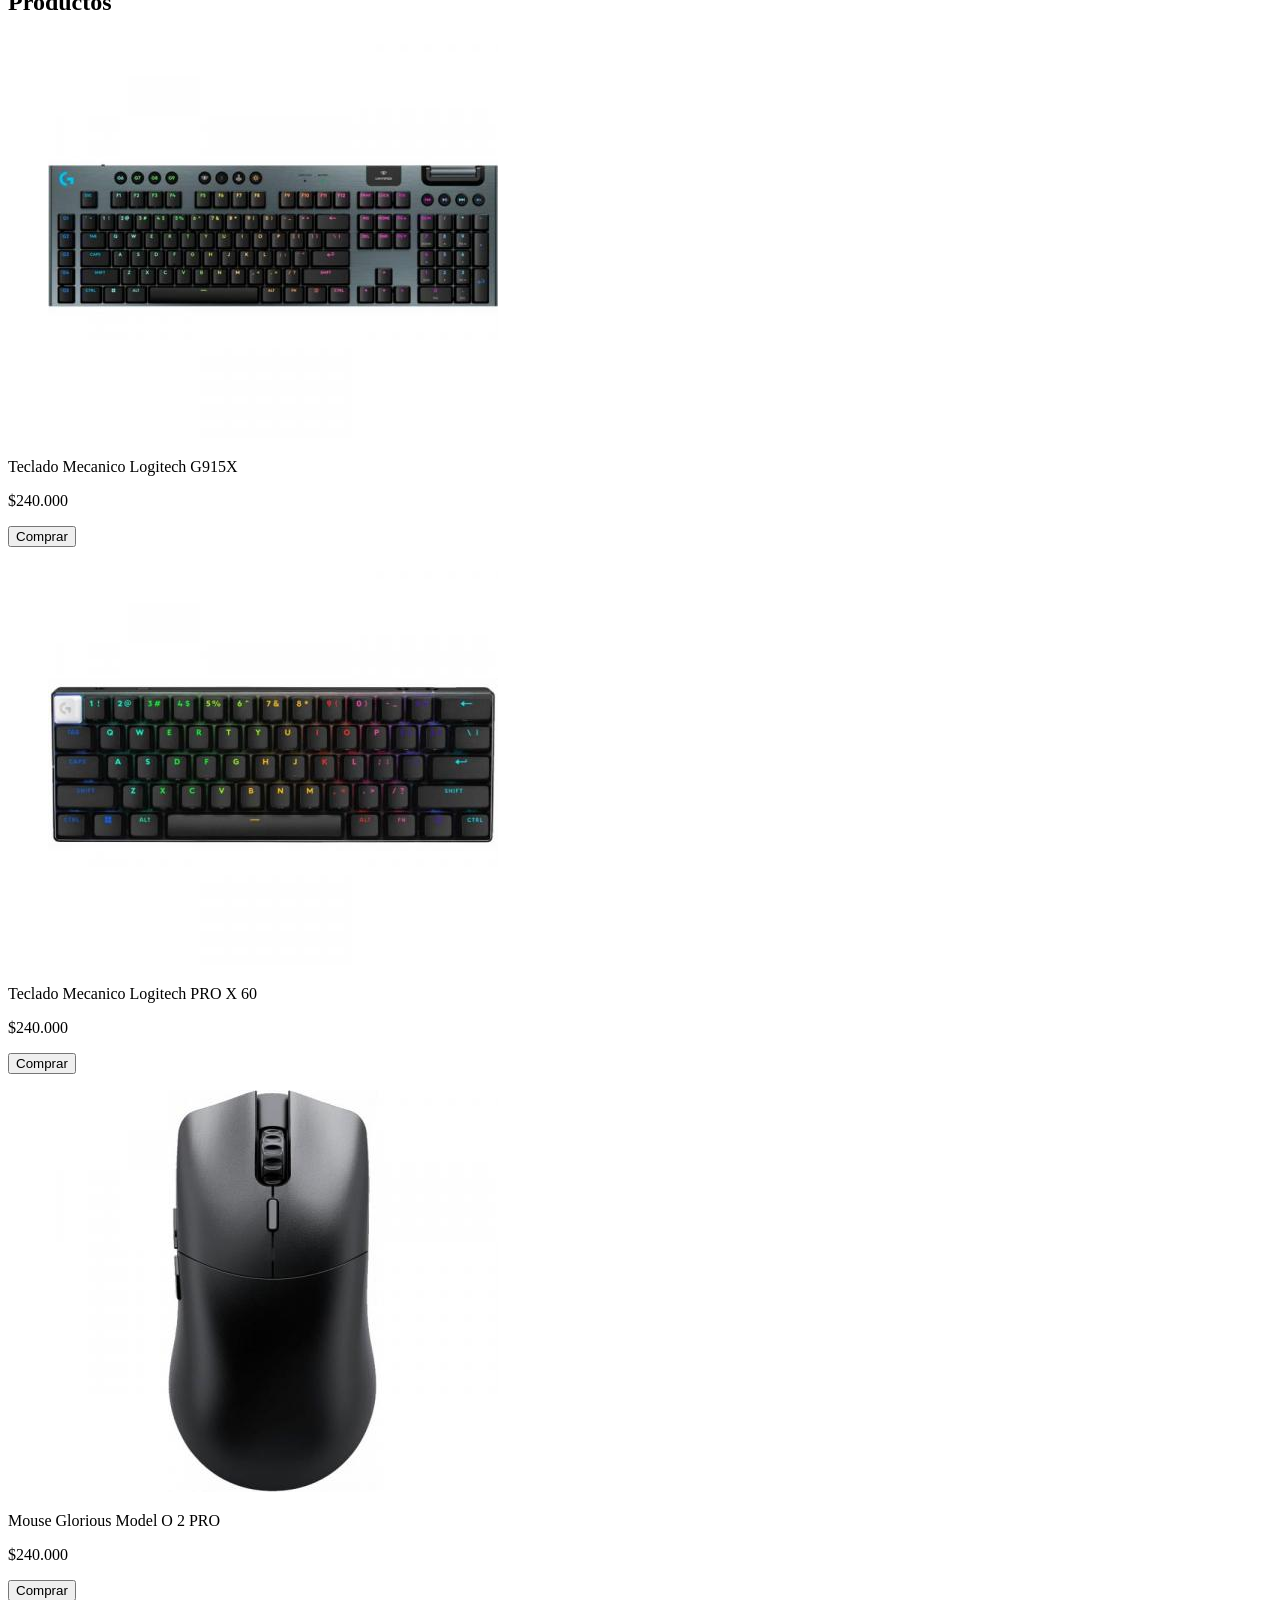
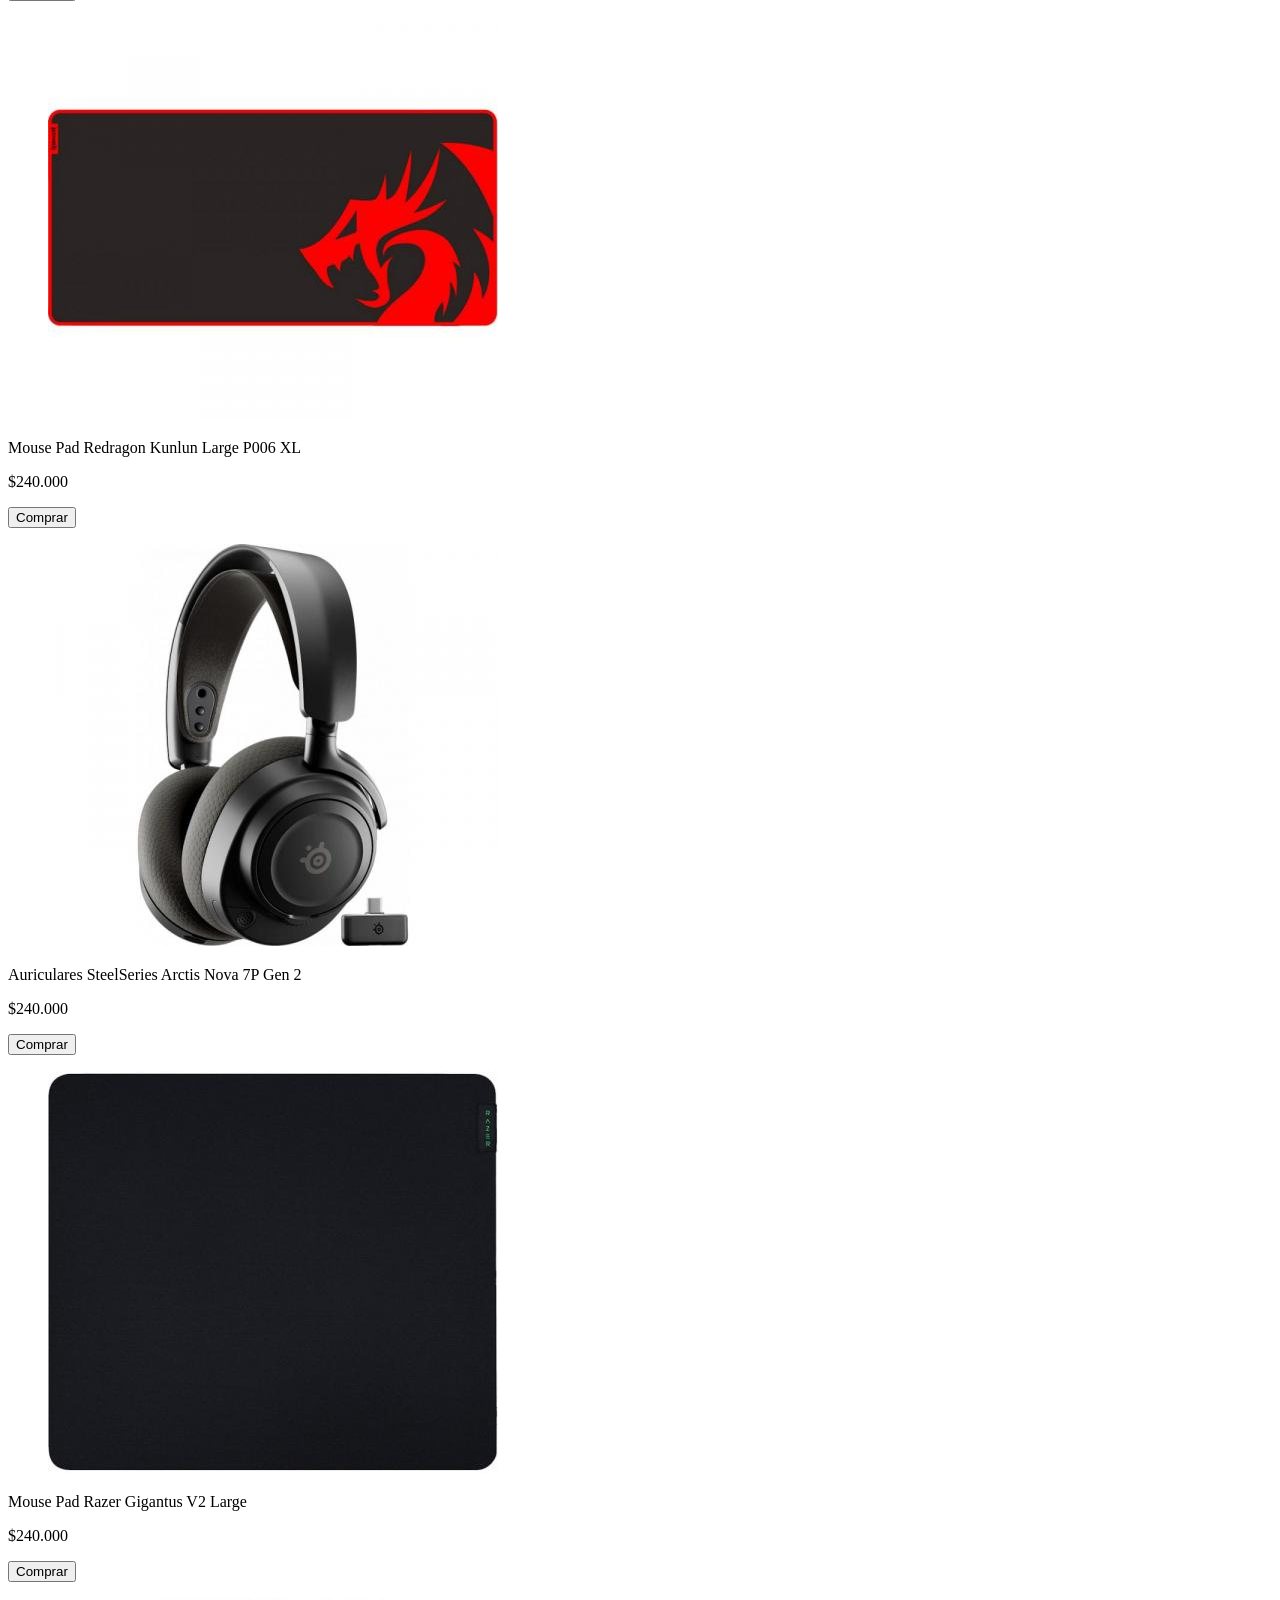
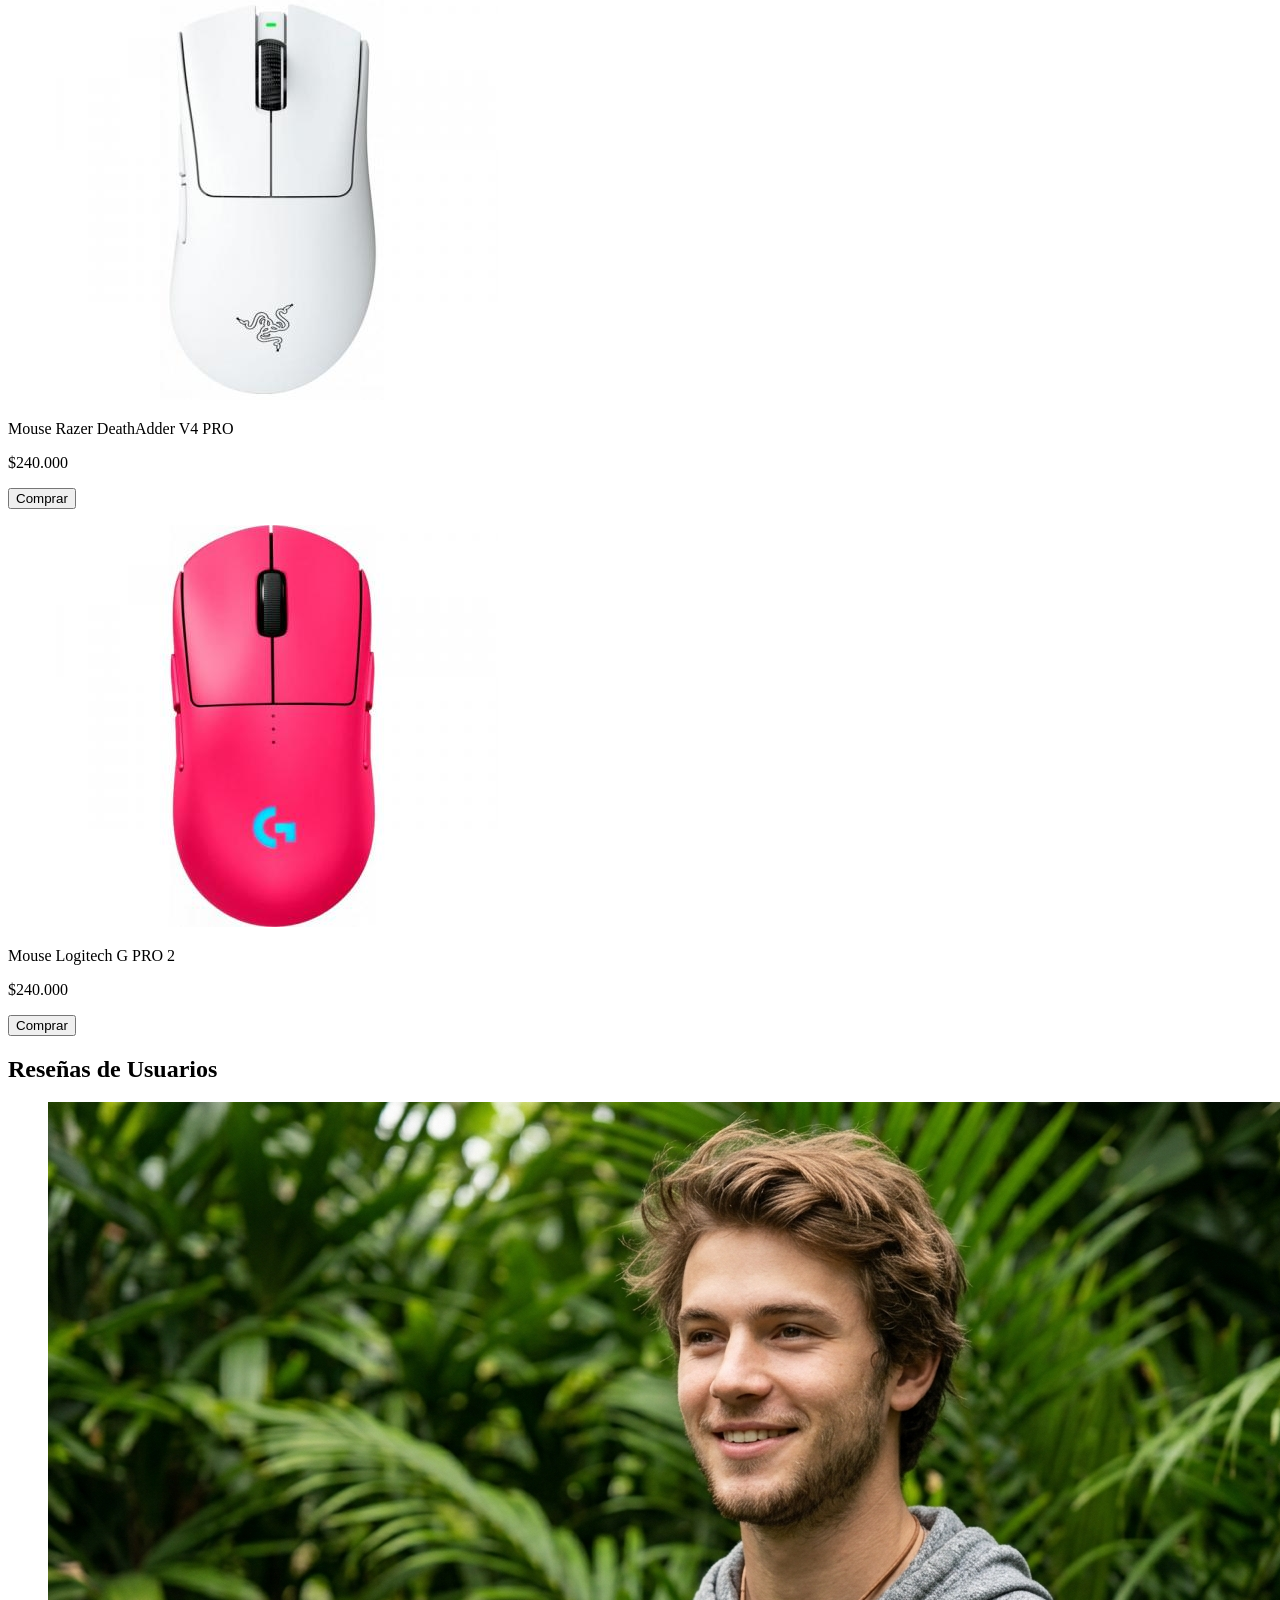
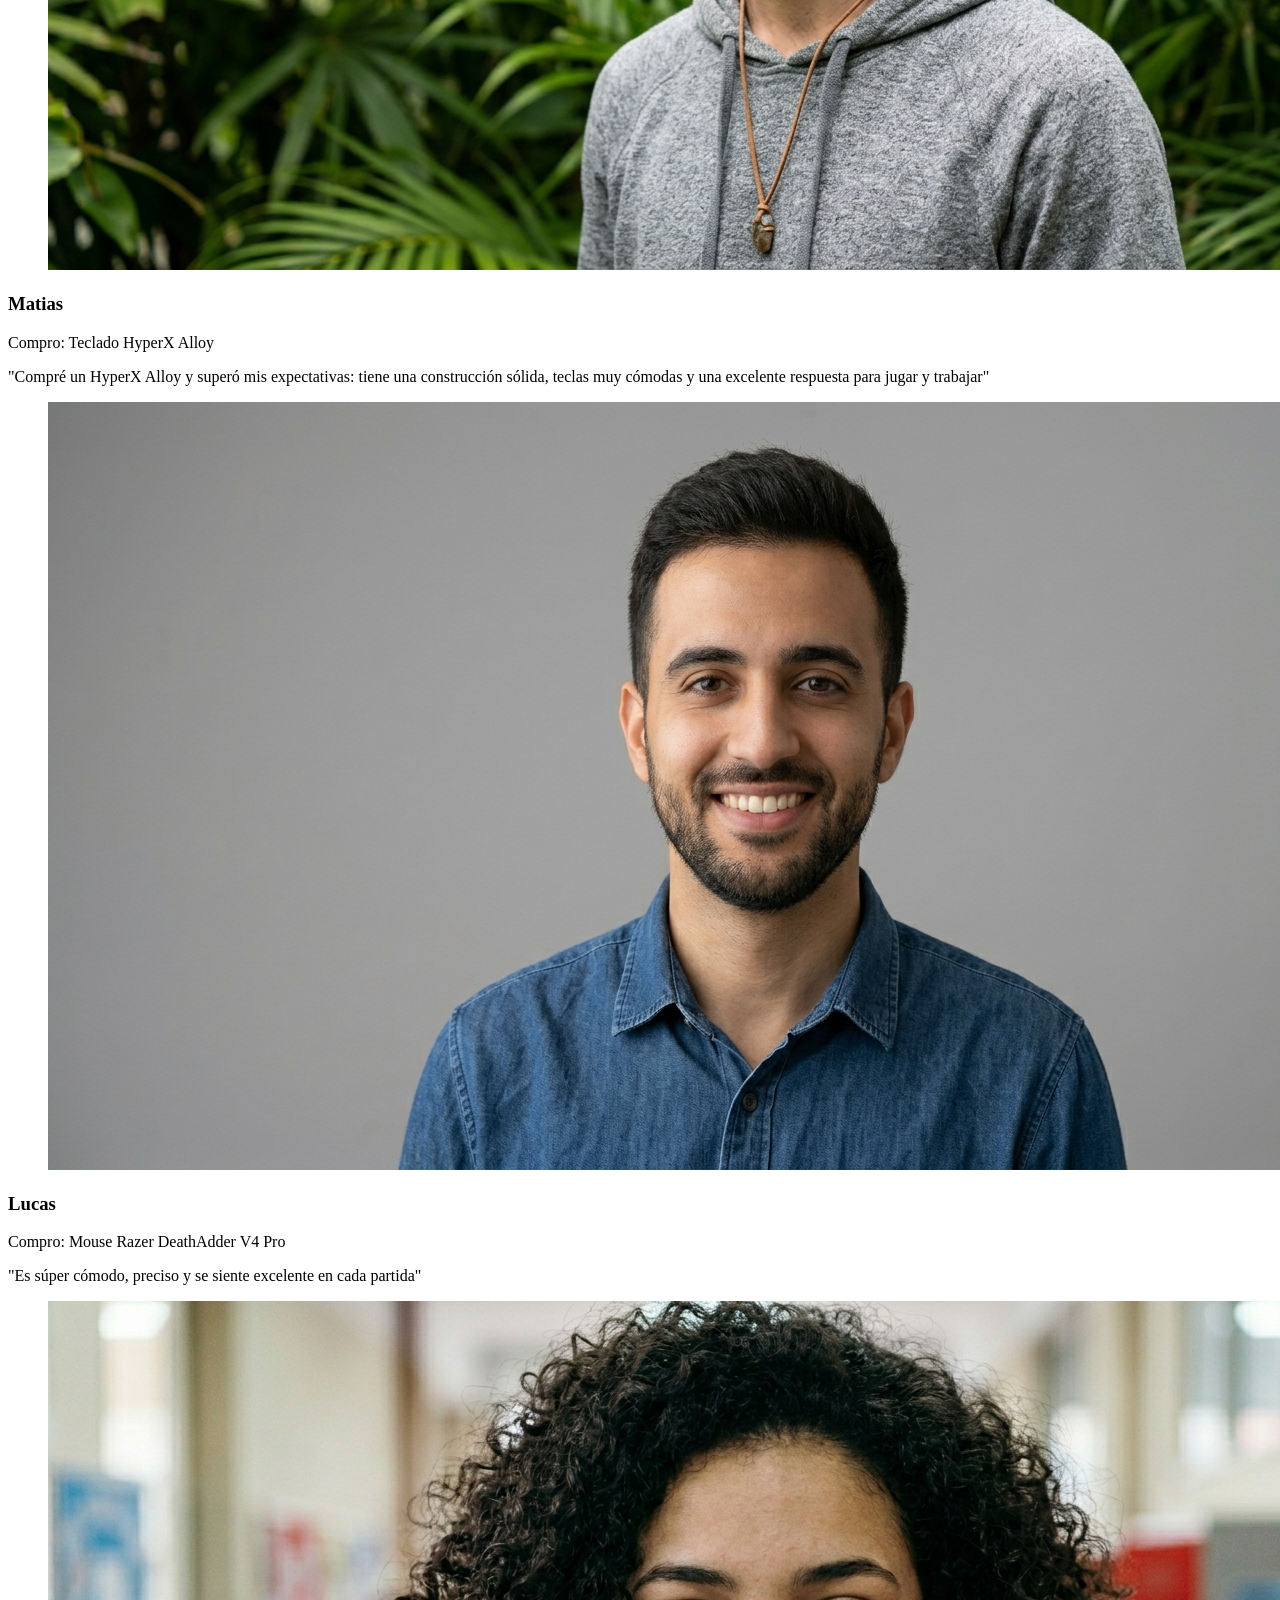
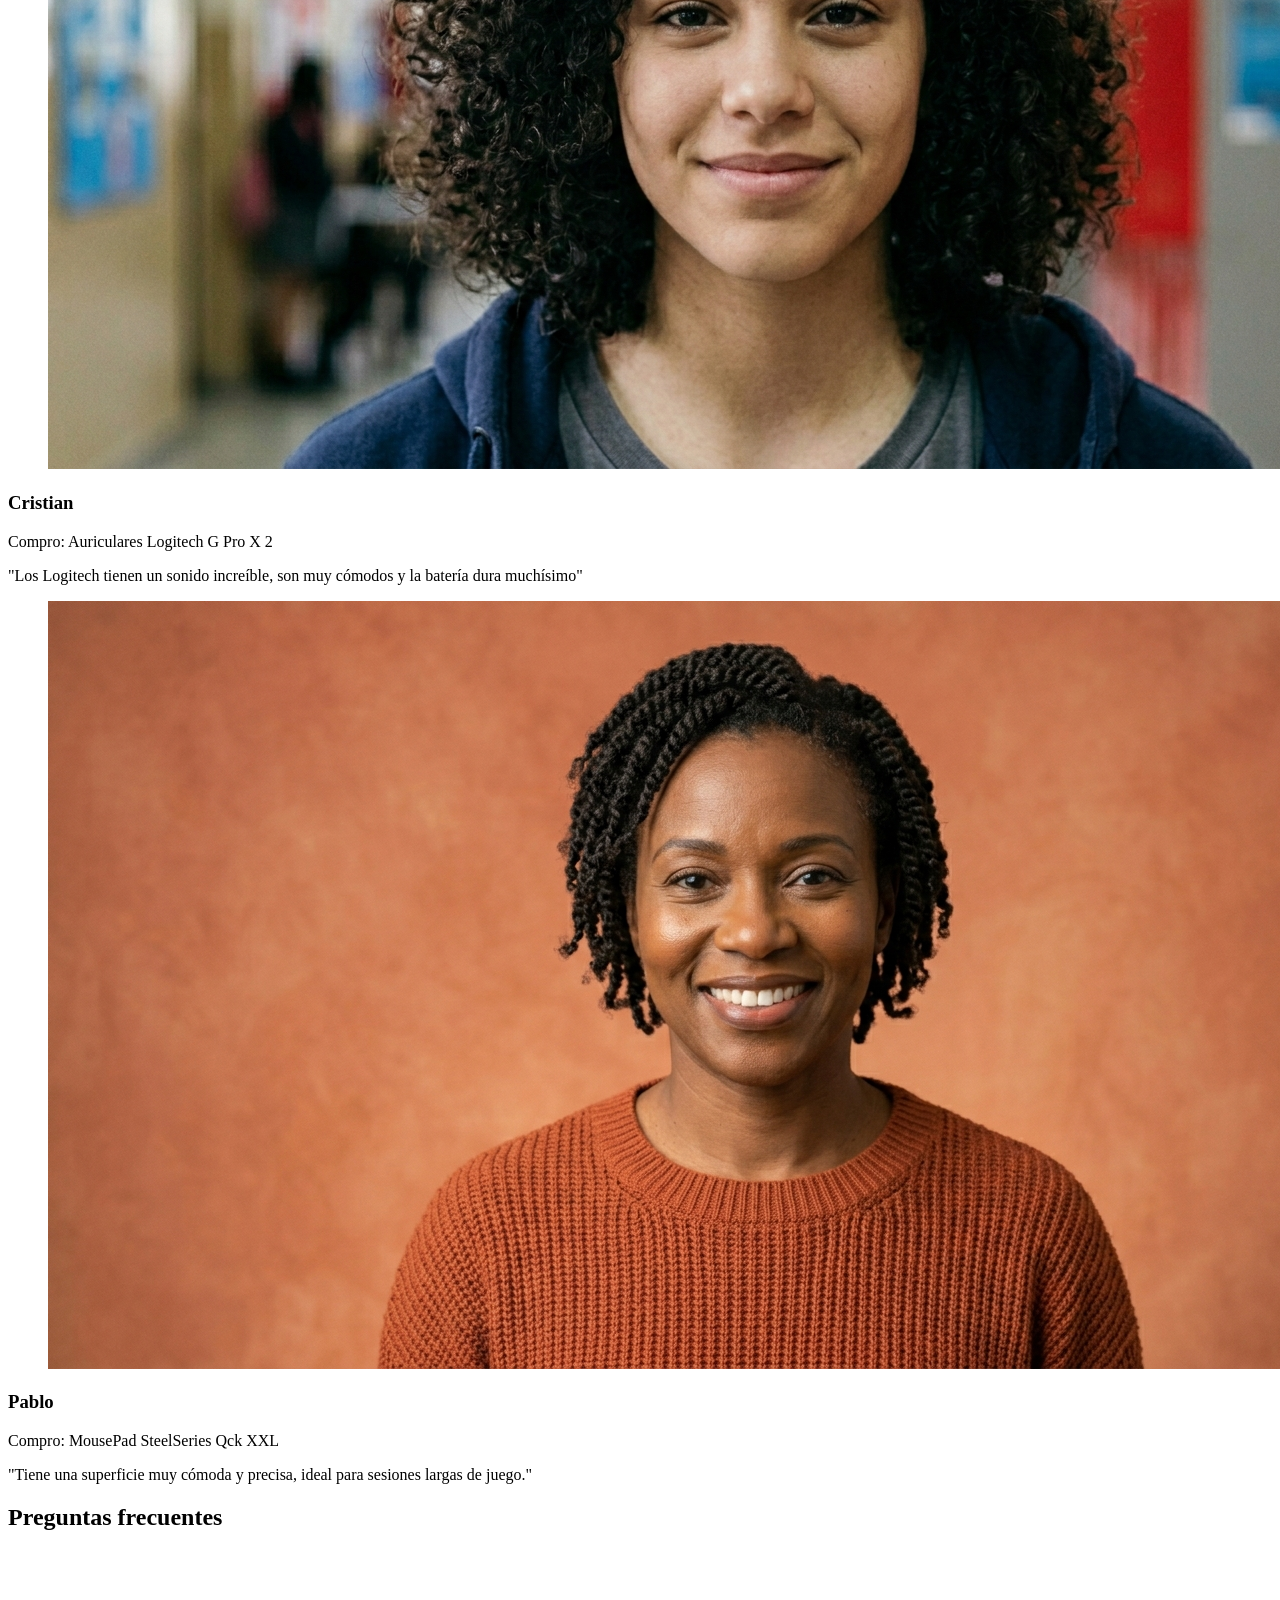
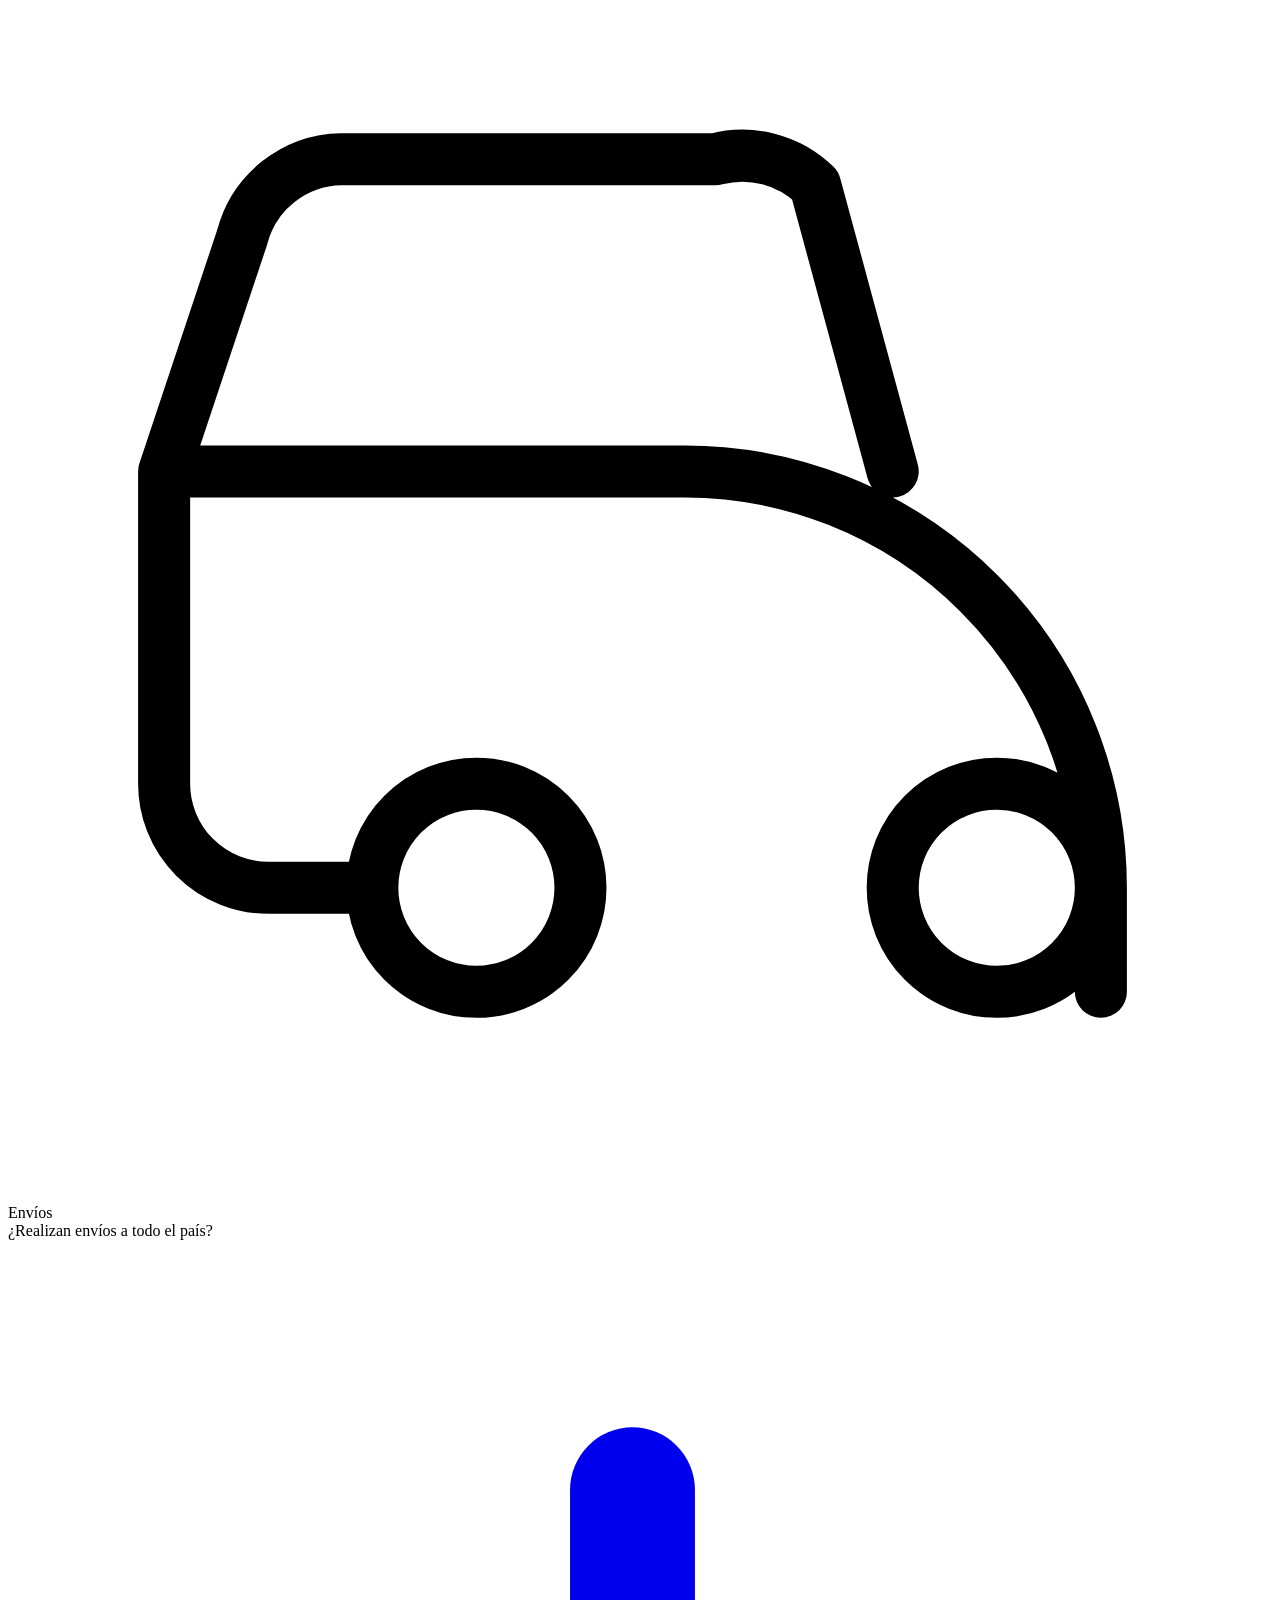
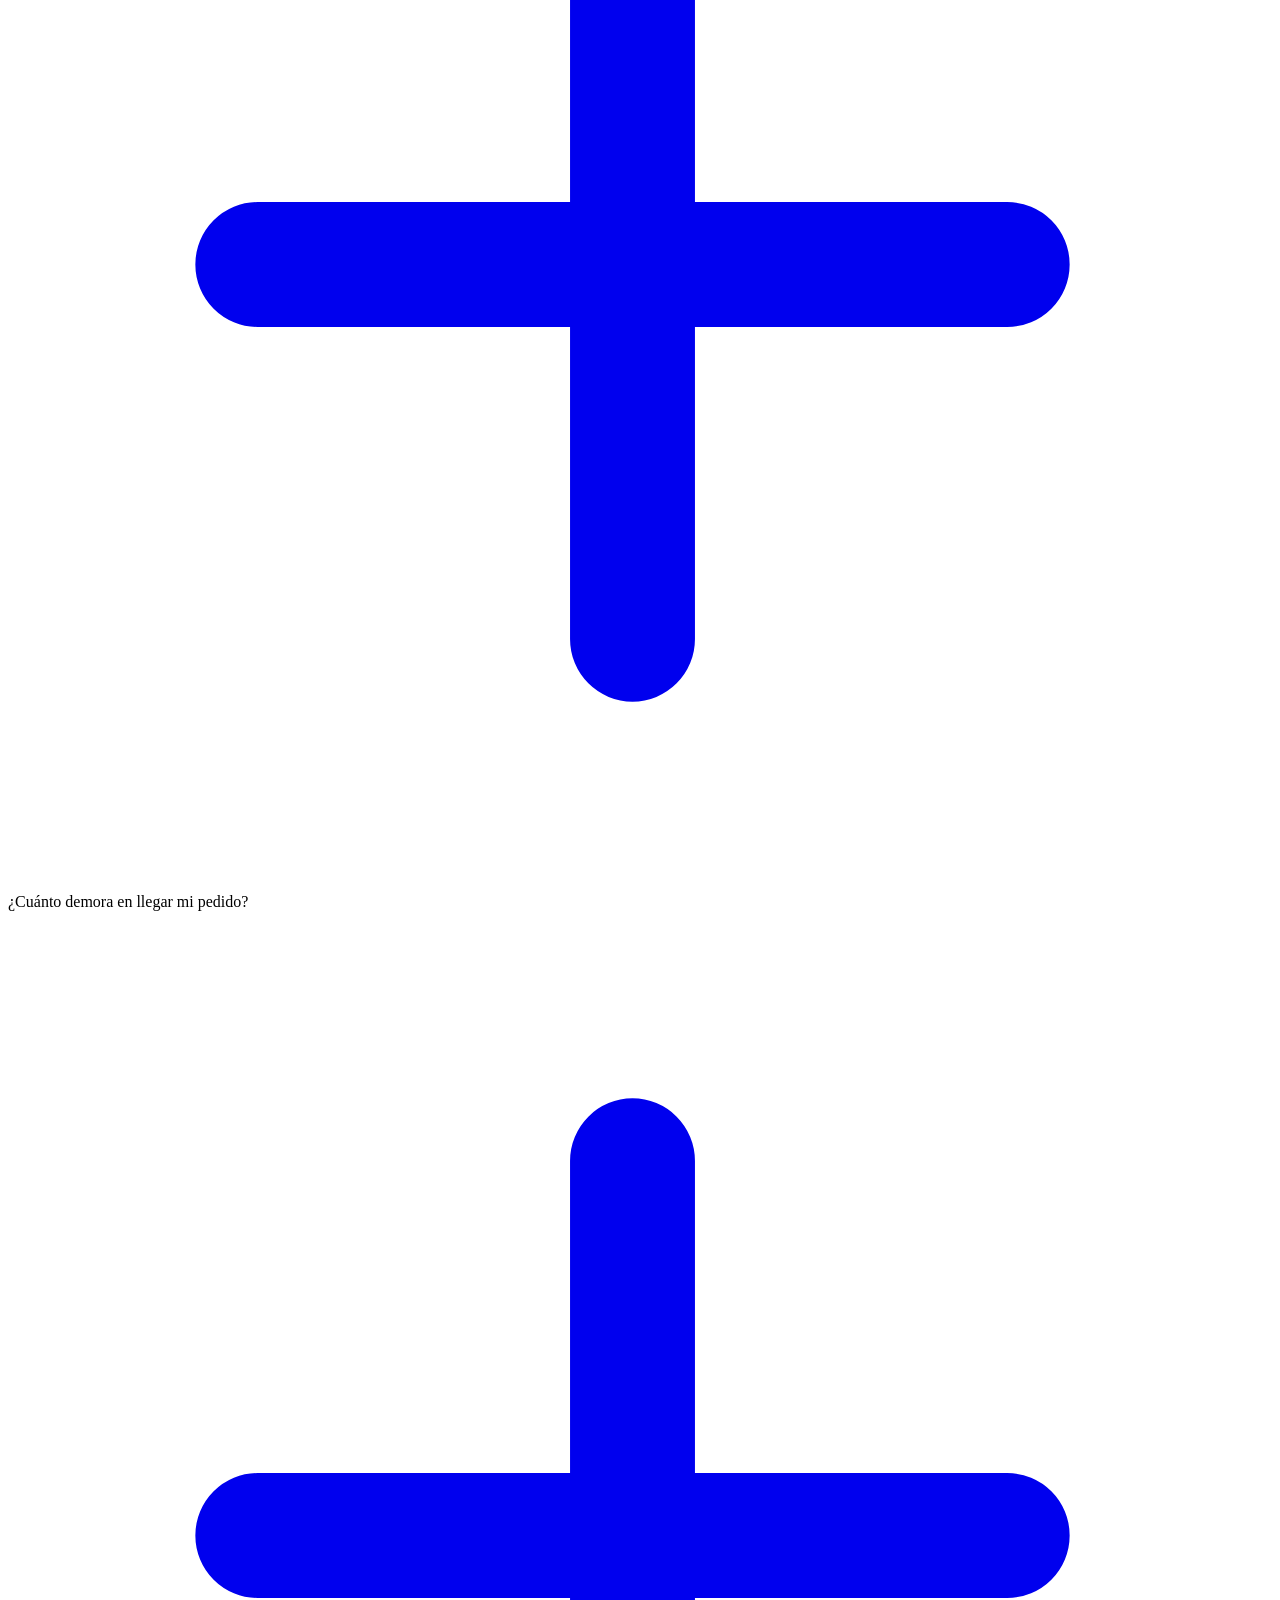
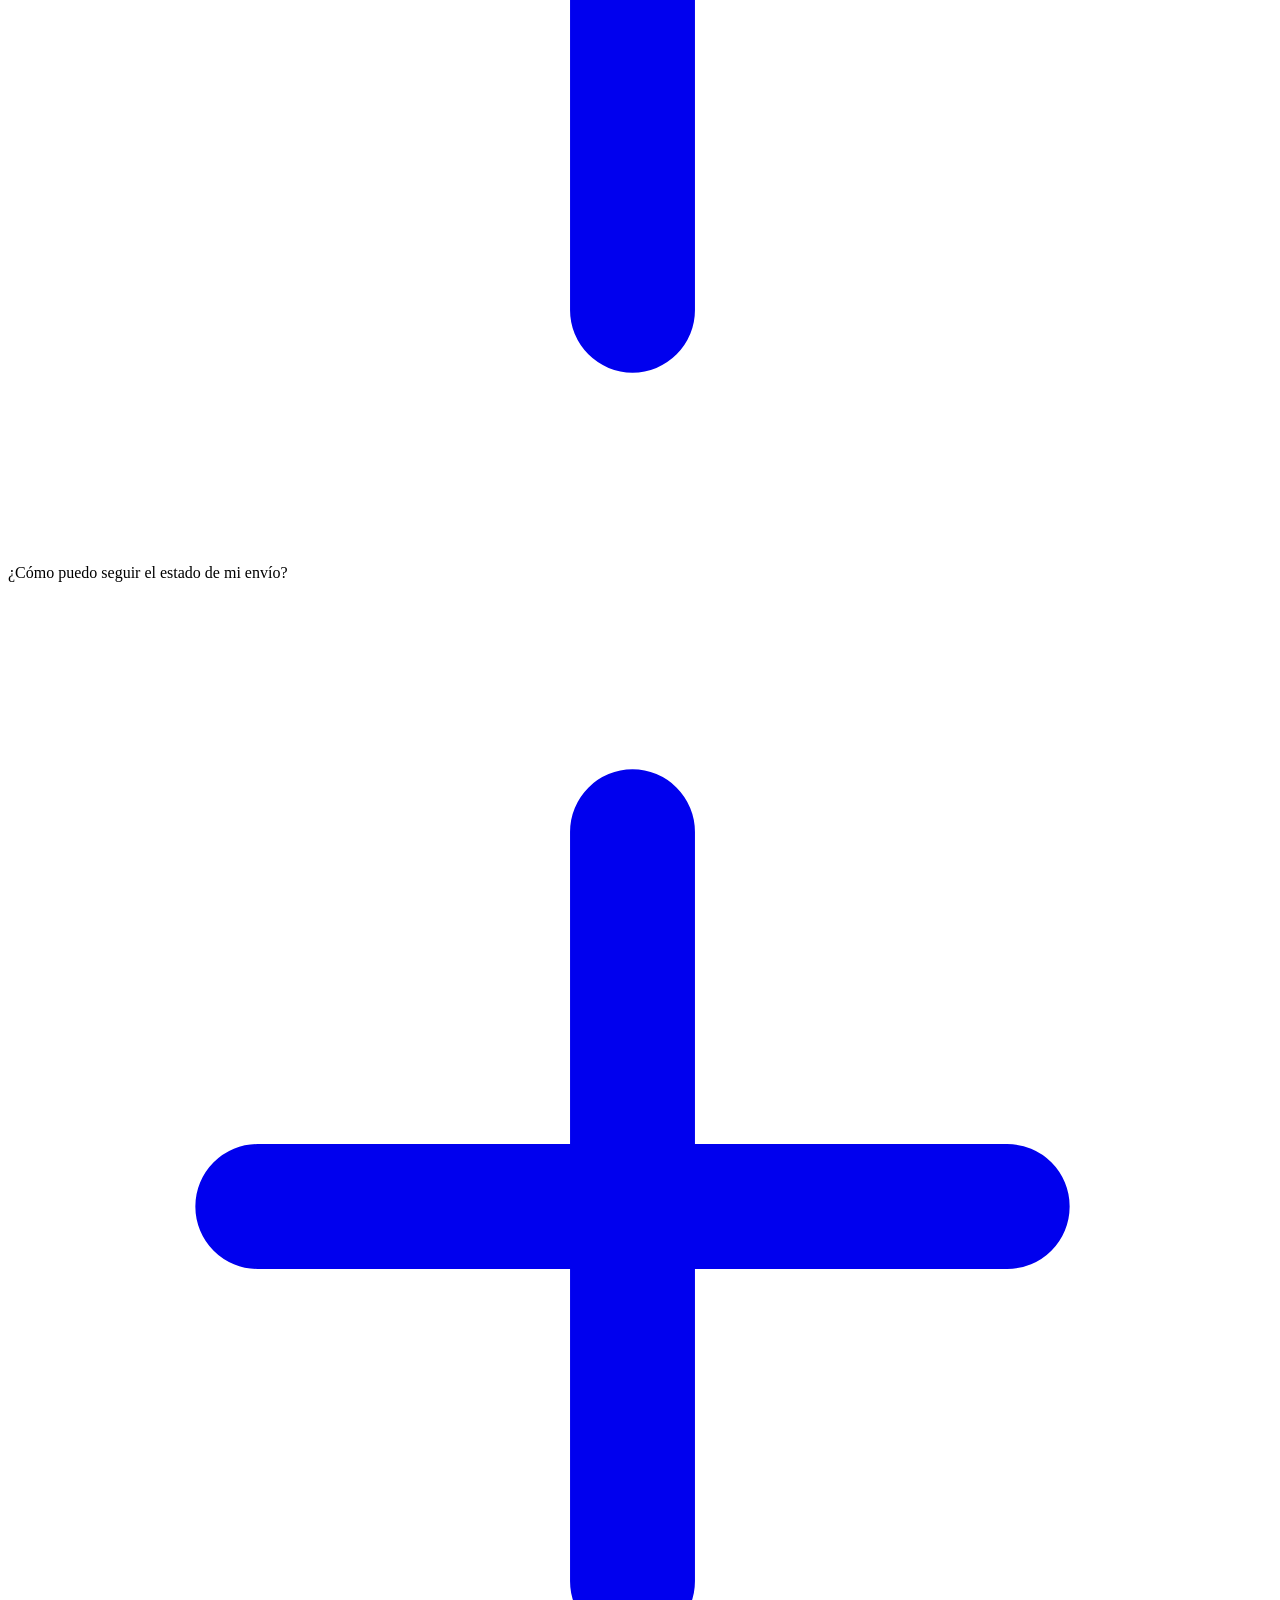
==== commit 43bf2aee: "seccion de preguntas se completo la seccion de preguntas frecuentes. by franco" ====
--- a/version-con-bulma/index.html
+++ b/version-con-bulma/index.html
@@ -391,7 +391,189 @@
     </section>
 
         <!-- Seccion de Preguntas Frecuentes -->
-
+     
+    <section class="section">
+        <div class="container">
+            <h2 class="title is-4" has-text-centered mb-6>Preguntas frecuentes</h2>
+            <div class="columns">
+
+                <!-- Categoría: ENVÍOS -->
+
+                <div class="column is-6">
+                <div class="is-flex is-align-item-center mb-5">
+                    <span class="icon is-medium has-text-dark mr-2">
+                        <svg xmlns="http://www.w3.org/2000/svg"  fill="none" viewBox="0 0 24 24" strok-width="2" stroke="currentColor">
+                            <path stroke-linecap="round" stroke-linejoin="round" d="M3 10h10a8 8 0 018 8v2M3 10l1.5-4.5A2 2 0 016.4 4h7.2a2 2 0 011.91.5L17 10M3 10v6a2 2 0 002 2h2M7 18a2 2 0 114 0 2 2 0 01-4 0zm10 0a2 2 0 114 0 2 2 0 01-4 0z" />
+                        </svg>
+                    </span>
+                    <span class="title is-5 is-uppercase mb-0">Envíos</span>
+                </div>
+
+
+                <!-- Pregunta 1 -->
+                <div class="card mb-4">
+                    <div class="card-content">
+                        <div class="is-flex is-justify-content-space-between is-align-items-center">
+                            <span class="has-text-weight-medium">¿Realizan envíos a todo el país?</span>
+                            <a href="#" class="button is-small is-primary  is-rounded">
+                                <span class="icon is-small">
+                                    <svg xmlns="http://www.w3.org/2000/svg" viewBox="0 0 20 20" fill="currentColor">
+                                        <path fill-rule="evenodd" d="M10 3a1 1 0 011 1v5h5a1 1 0 110 2h-5v5a1 1 0 11-2 0v-5H4a1 1 0 110-2h5V4a1 1 0 011-1z" clip-rule="evenodd" />
+                                    </svg>
+                                </span>
+                            </a>
+                        </div>
+                    </div>
+                </div>
+
+                <!-- Pregunta 2 -->
+                <div class="card mb-4">
+                    <div class="card-content">
+                        <div class="is-flex is-justify-content-space-between is-align-items-center">
+                            <span class="has-text-weight-medium">¿Cuánto demora en llegar mi pedido?</span>
+                            <a href="#" class="button is-small is-primary  is-rounded">
+                                <span class="icon is-small">
+                                    <svg xmlns="http://www.w3.org/2000/svg" viewBox="0 0 20 20" fill="currentColor">
+                                        <path fill-rule="evenodd" d="M10 3a1 1 0 011 1v5h5a1 1 0 110 2h-5v5a1 1 0 11-2 0v-5H4a1 1 0 110-2h5V4a1 1 0 011-1z" clip-rule="evenodd" />
+                                    </svg>
+                                </span>
+                            </a>
+                        </div>
+                    </div>
+                </div>
+                
+                <!-- Pregunta 3 -->
+                <div class="card mb-4">
+                    <div class="card-content">
+                        <div class="is-flex is-justify-content-space-between is-align-items-center">
+                            <span class="has-text-weight-medium">¿Cómo puedo seguir el estado de mi envío?</span>
+                            <a href="#" class="button is-small is-primary  is-rounded">
+                                <span class="icon is-small">
+                                    <svg xmlns="http://www.w3.org/2000/svg" viewBox="0 0 20 20" fill="currentColor">
+                                        <path fill-rule="evenodd" d="M10 3a1 1 0 011 1v5h5a1 1 0 110 2h-5v5a1 1 0 11-2 0v-5H4a1 1 0 110-2h5V4a1 1 0 011-1z" clip-rule="evenodd" />
+                                    </svg>
+                                </span>
+                            </a>
+                        </div>
+                    </div>
+                </div>
+                
+                <!-- Pregunta 4 -->
+                <div class="card mb-4">
+                    <div class="card-content">
+                        <div class="is-flex is-justify-content-space-between is-align-items-center">
+                            <span class="has-text-weight-medium">¿Cuánto cuesta el envío?</span>
+                            <a href="#" class="button is-small is-primary  is-rounded">
+                                <span class="icon is-small">
+                                    <svg xmlns="http://www.w3.org/2000/svg" viewBox="0 0 20 20" fill="currentColor">
+                                        <path fill-rule="evenodd" d="M10 3a1 1 0 011 1v5h5a1 1 0 110 2h-5v5a1 1 0 11-2 0v-5H4a1 1 0 110-2h5V4a1 1 0 011-1z" clip-rule="evenodd" />
+                                    </svg>
+                                </span>
+                            </a>
+                        </div>
+                    </div>
+                </div>
+                </div>
+
+
+                <!-- Categoría 2: DEVOLUCIONES -->
+                <div class="column is-6">
+                    <!-- Encabezado de categoría -->
+                    <div class="is-flex is-align-items-center mb-5">
+                        <span class="icon is-medium has-text-dark mr-2">
+                            <svg xmlns="http://www.w3.org/2000/svg" fill="none" viewBox="0 0 24 24" stroke-width="2" stroke="currentColor">
+                                <path stroke-linecap="round" stroke-linejoin="round" d="M4 4v5h.582m15.356 2A8.001 8.001 0 004.582 9m0 0H9m11 11v-5h-.581m0 0a8.003 8.003 0 01-15.357-2m15.357 2H15" />
+                            </svg>
+                        </span>
+                        <span class="title is-5 is-uppercase mb-0">Devoluciones</span>
+                    </div>
+
+                    <!-- Pregunta 1 -->
+                    <div class="card mb-4">
+                        <div class="card-content">
+                            <div class="is-flex is-justify-content-space-between is-align-items-center">
+                                <span class="has-text-weight-medium">¿Puedo devolver un producto si no estoy conforme?</span>
+                                <a href="#" class="button is-small is-primary  is-rounded">
+                                    <span class="icon is-small">
+                                        <svg xmlns="http://www.w3.org/2000/svg" viewBox="0 0 20 20" fill="currentColor">
+                                            <path fill-rule="evenodd" d="M10 3a1 1 0 011 1v5h5a1 1 0 110 2h-5v5a1 1 0 11-2 0v-5H4a1 1 0 110-2h5V4a1 1 0 011-1z" clip-rule="evenodd" />
+                                        </svg>
+                                    </span>
+                                </a>
+                            </div>
+                        </div>
+                    </div>
+
+                    <!-- Pregunta 2 -->
+                    <div class="card mb-4">
+                        <div class="card-content">
+                            <div class="is-flex is-justify-content-space-between is-align-items-center">
+                                <span class="has-text-weight-medium">¿Qué hago si recibí un producto dañado?</span>
+                                <a href="#" class="button is-small is-primary  is-rounded">
+                                    <span class="icon is-small">
+                                        <svg xmlns="http://www.w3.org/2000/svg" viewBox="0 0 20 20" fill="currentColor">
+                                            <path fill-rule="evenodd" d="M10 3a1 1 0 011 1v5h5a1 1 0 110 2h-5v5a1 1 0 11-2 0v-5H4a1 1 0 110-2h5V4a1 1 0 011-1z" clip-rule="evenodd" />
+                                        </svg>
+                                    </span>
+                                </a>
+                            </div>
+                        </div>
+                    </div>
+
+                    <!-- Pregunta 3 -->
+                    <div class="card mb-4">
+                        <div class="card-content">
+                            <div class="is-flex is-justify-content-space-between is-align-items-center">
+                                <span class="has-text-weight-medium">¿Cuánto tiempo tengo para solicitar una devolución?</span>
+                                <a href="#" class="button is-small is-primary  is-rounded">
+                                    <span class="icon is-small">
+                                        <svg xmlns="http://www.w3.org/2000/svg" viewBox="0 0 20 20" fill="currentColor">
+                                            <path fill-rule="evenodd" d="M10 3a1 1 0 011 1v5h5a1 1 0 110 2h-5v5a1 1 0 11-2 0v-5H4a1 1 0 110-2h5V4a1 1 0 011-1z" clip-rule="evenodd" />
+                                        </svg>
+                                    </span>
+                                </a>
+                            </div>
+                        </div>
+                    </div>
+
+                    <!-- Pregunta 4 -->
+                    <div class="card mb-4">
+                        <div class="card-content">
+                            <div class="is-flex is-justify-content-space-between is-align-items-center">
+                                <span class="has-text-weight-medium">¿Cuándo recibiré el reembolso de mi dinero?</span>
+                                <a href="#" class="button is-small is-primary  is-rounded">
+                                    <span class="icon is-small">
+                                        <svg xmlns="http://www.w3.org/2000/svg" viewBox="0 0 20 20" fill="currentColor">
+                                            <path fill-rule="evenodd" d="M10 3a1 1 0 011 1v5h5a1 1 0 110 2h-5v5a1 1 0 11-2 0v-5H4a1 1 0 110-2h5V4a1 1 0 011-1z" clip-rule="evenodd" />
+                                        </svg>
+                                    </span>
+                                </a>
+                            </div>
+                        </div>
+                    </div>
+                </div>
+
+            </div>
+
+            <!-- Botón/Caja "Más preguntas" centrado -->
+            <div class="columns is-centered mt-5">
+                <div class="column is-6-tablet is-4-desktop">
+                    <div class="box is-flex is-align-items-center is-justify-content-space-between">
+                        <span class="has-text-weight-medium">Más preguntas</span>
+                        <a href="#" class="button is-primary  is-rounded" aria-label="Ver más preguntas">
+                            <span class="icon">
+                                <svg xmlns="http://www.w3.org/2000/svg" viewBox="0 0 20 20" fill="currentColor">
+                                    <path fill-rule="evenodd" d="M5.293 7.293a1 1 0 011.414 0L10 10.586l3.293-3.293a1 1 0 111.414 1.414l-4 4a1 1 0 01-1.414 0l-4-4a1 1 0 010-1.414z" clip-rule="evenodd" />
+                                </svg>
+                            </span>
+                        </a>
+                    </div>
+                </div>
+            </div>
+
+        </div>
+    </section>
+            
 
         <!-- Categoría: ENVÍOS -->
 
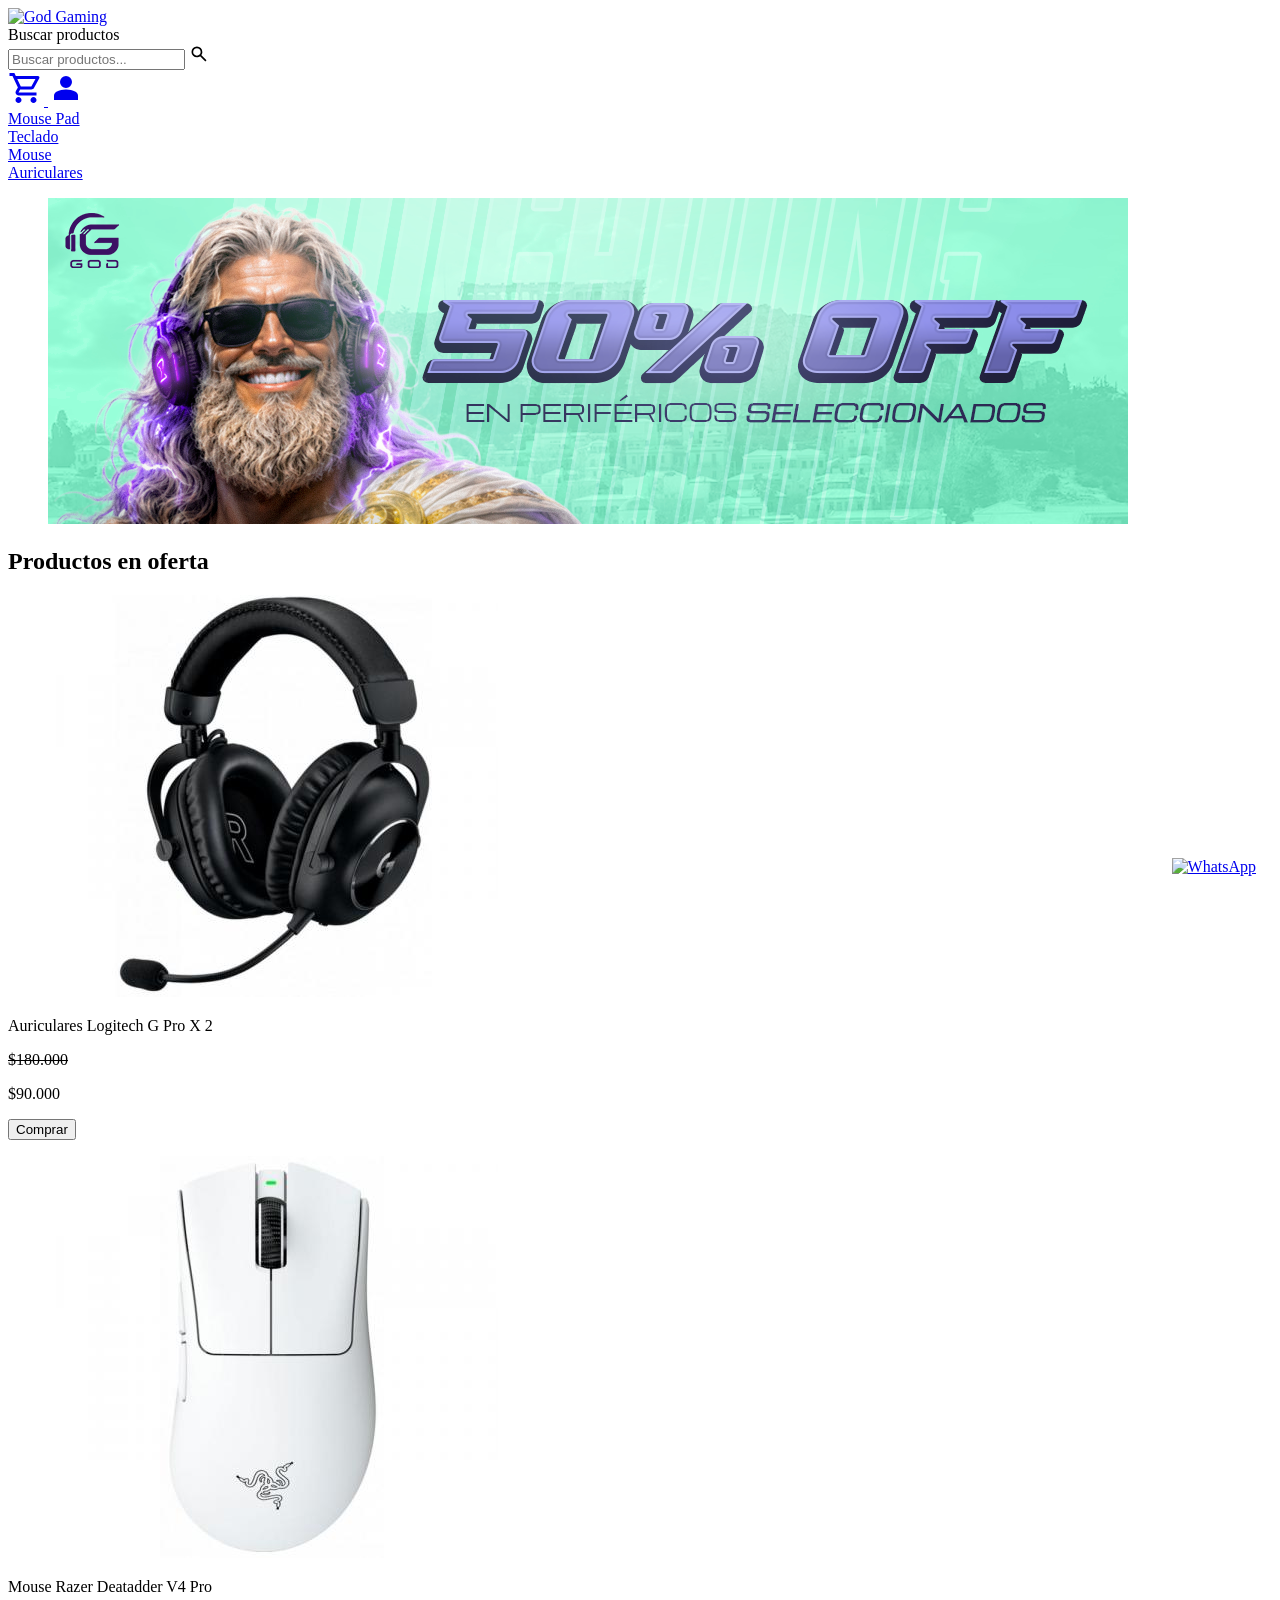
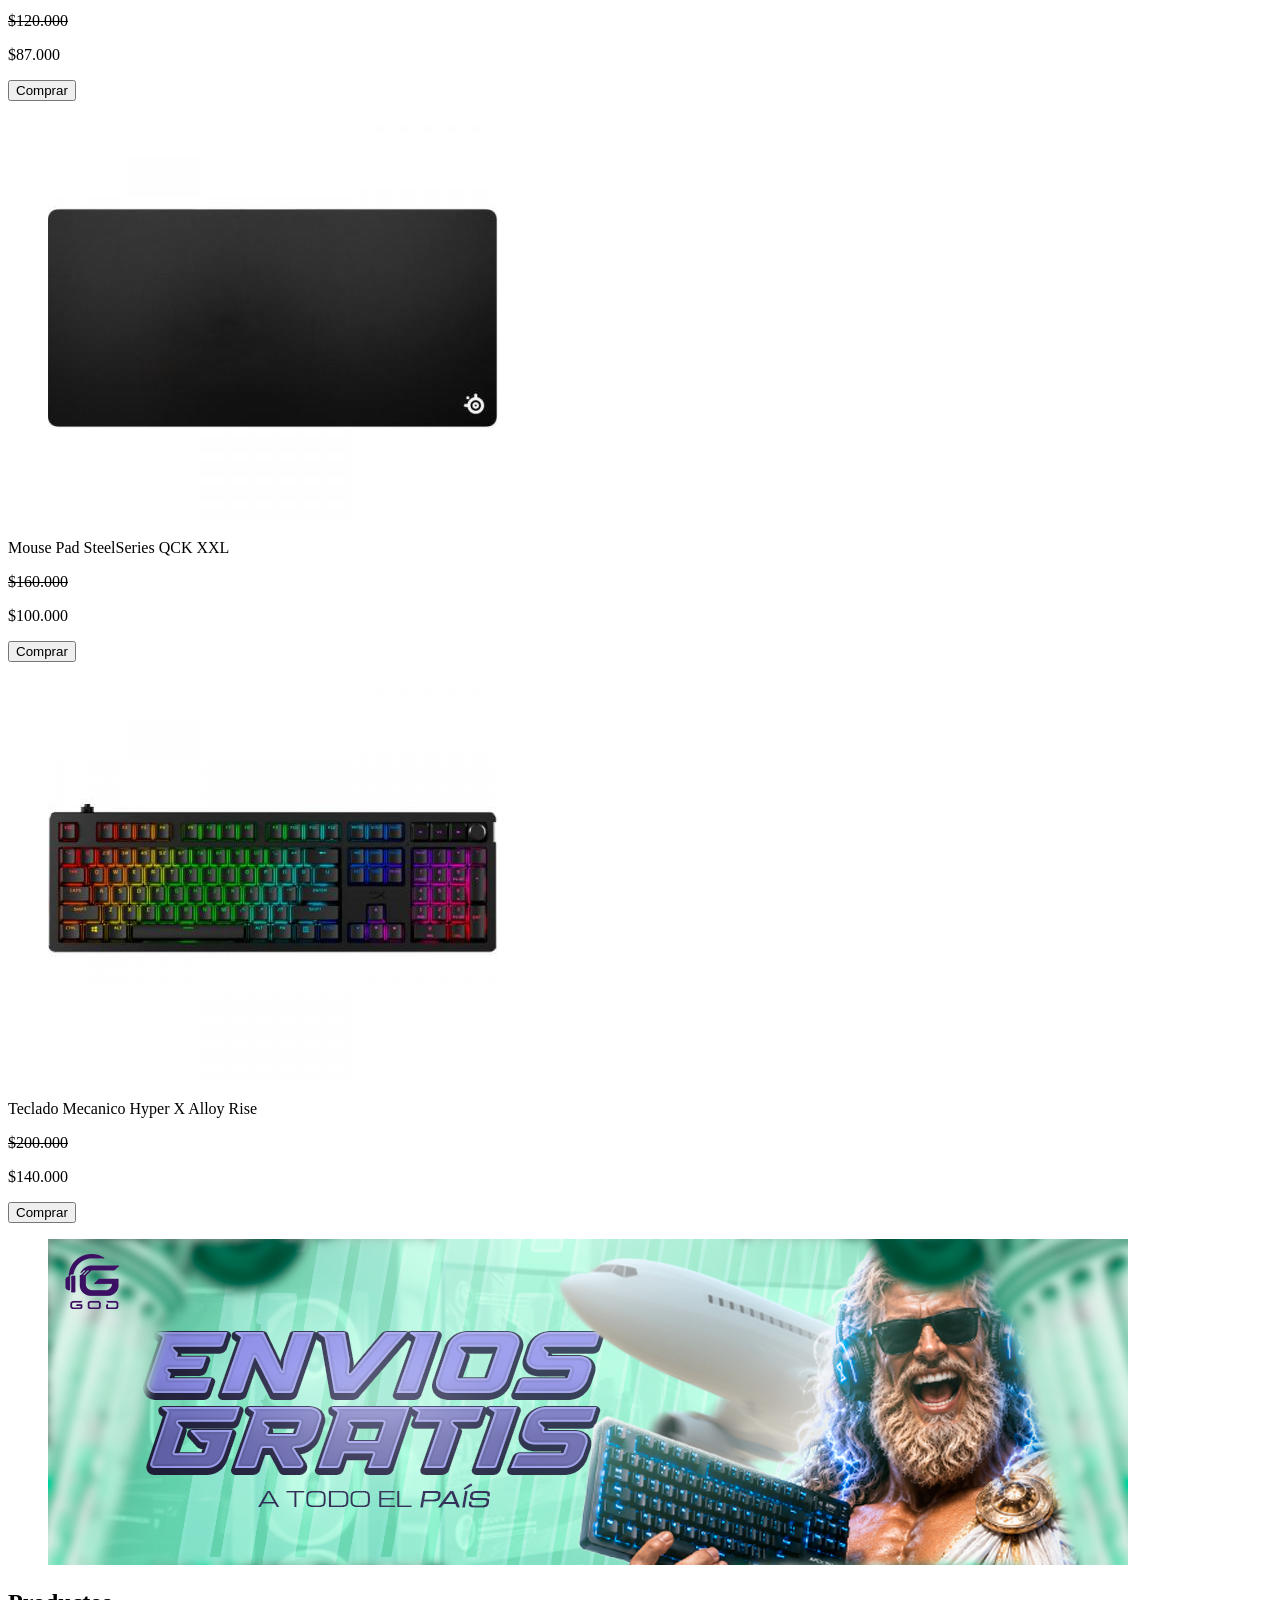
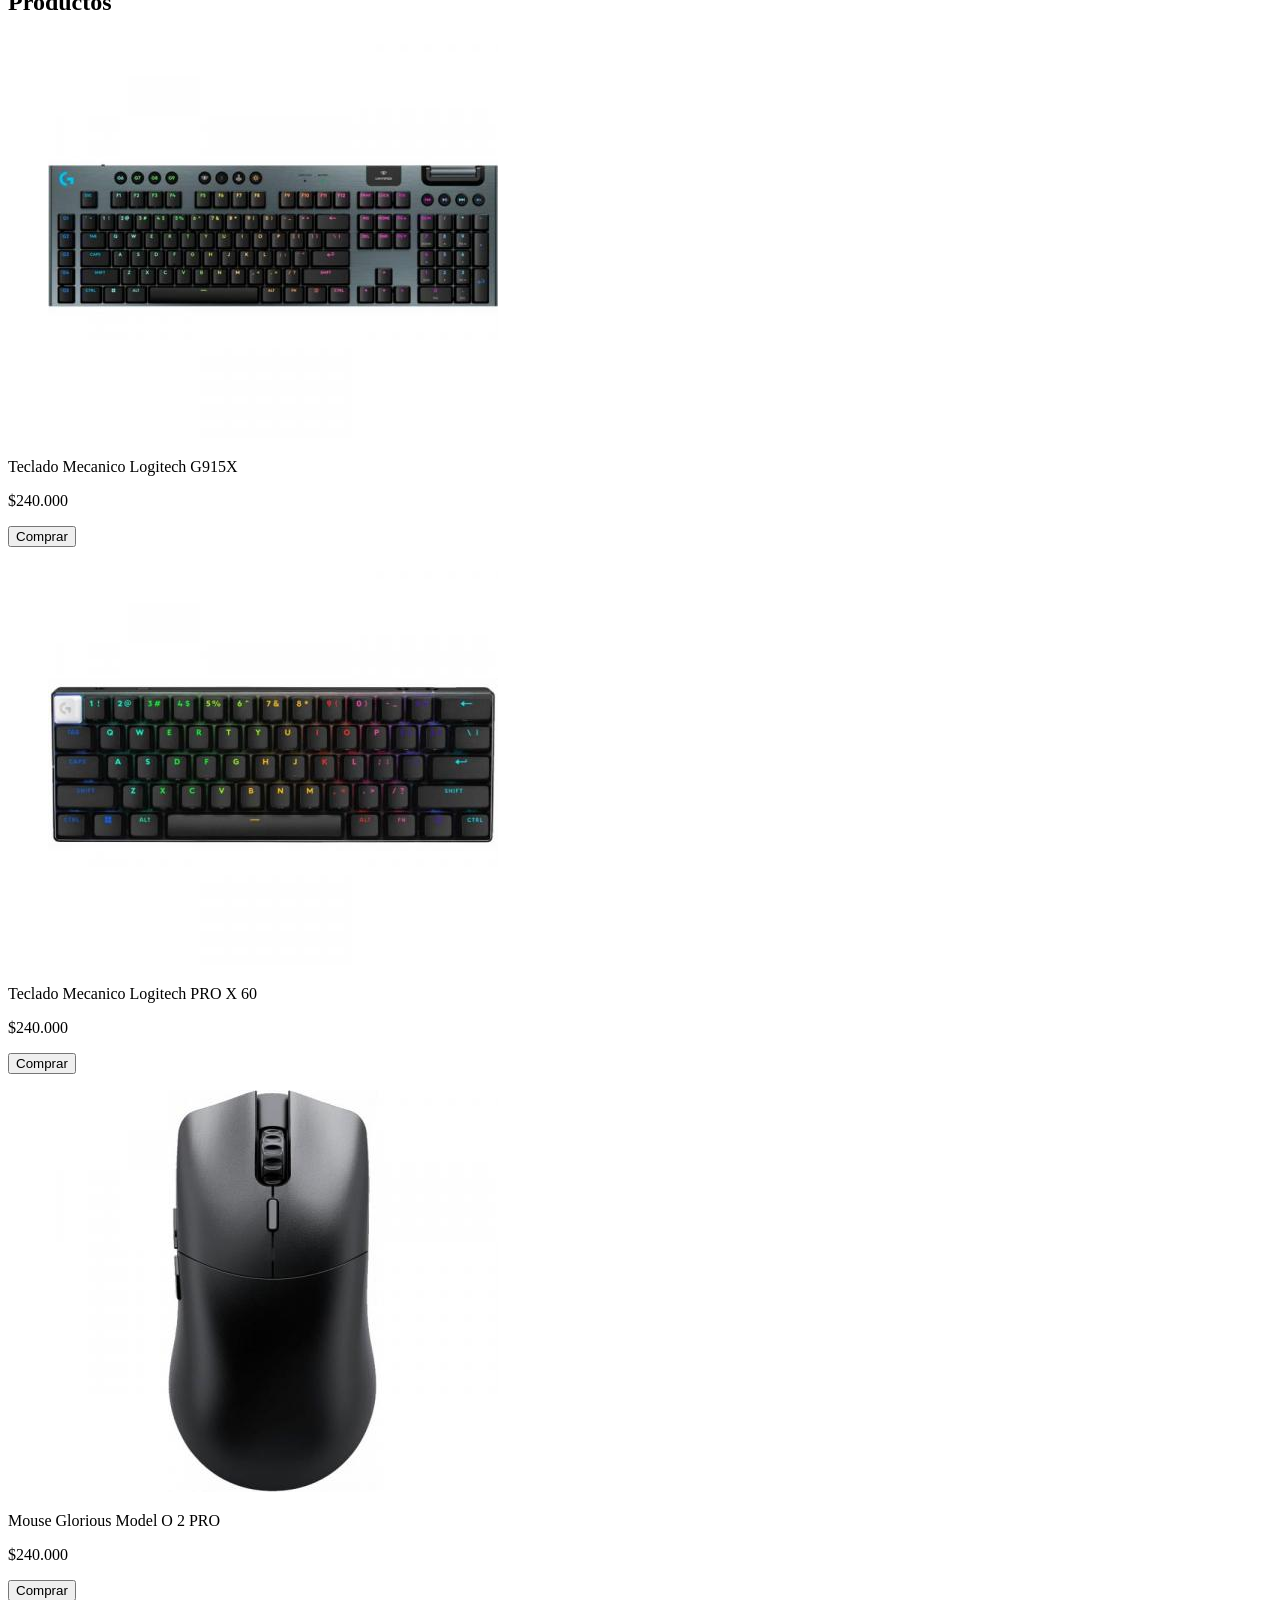
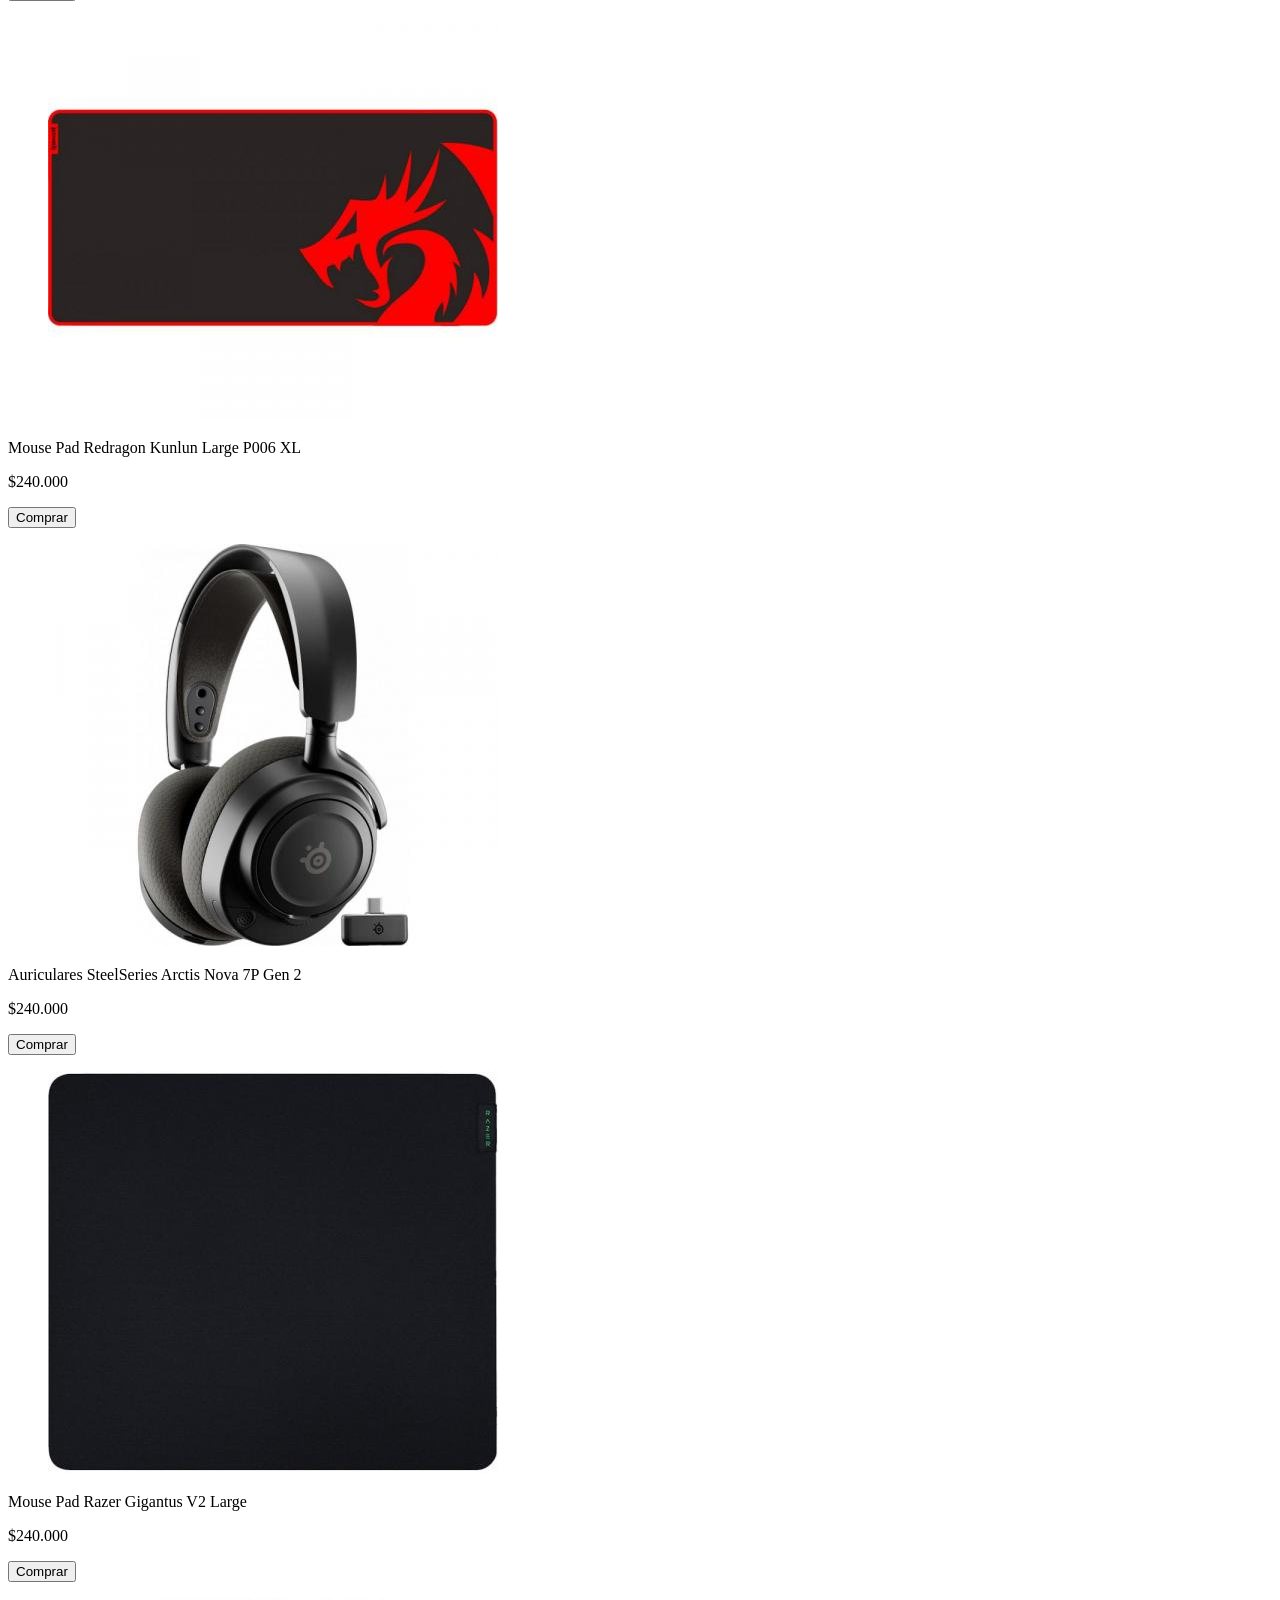
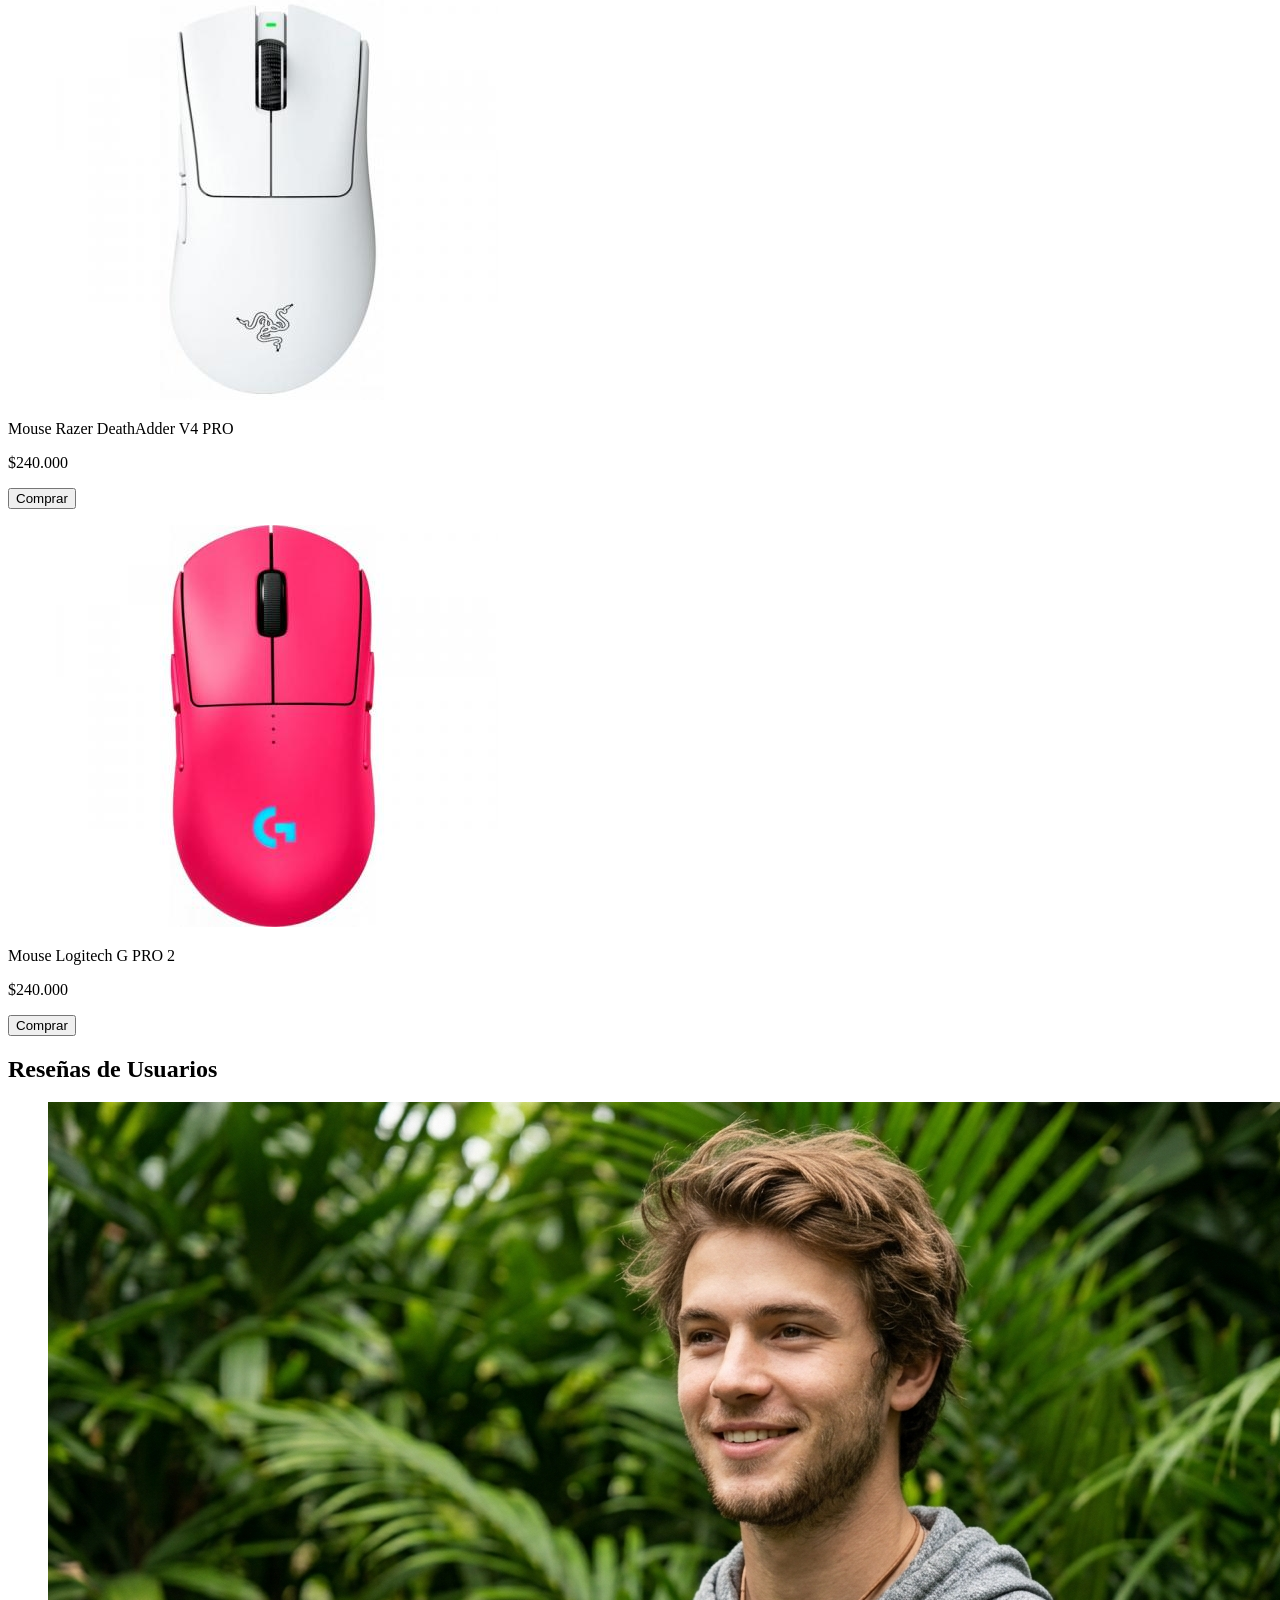
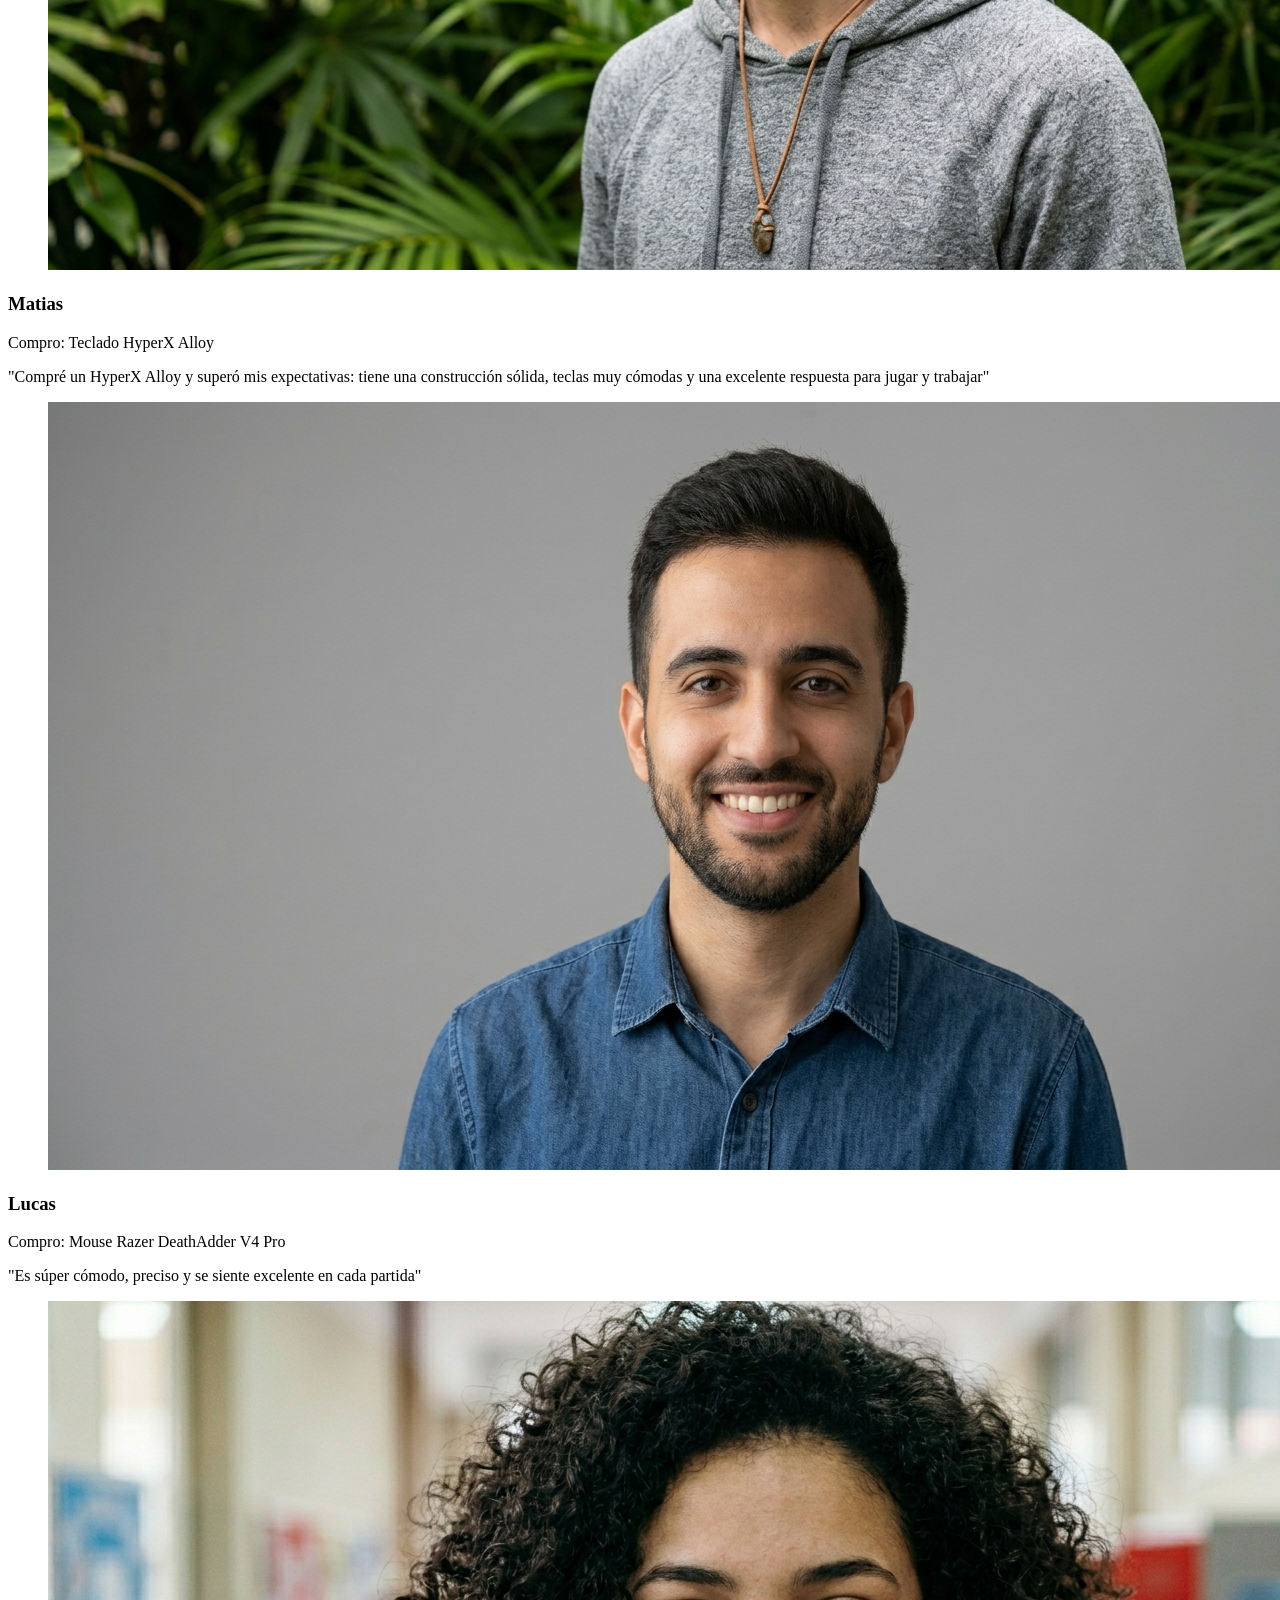
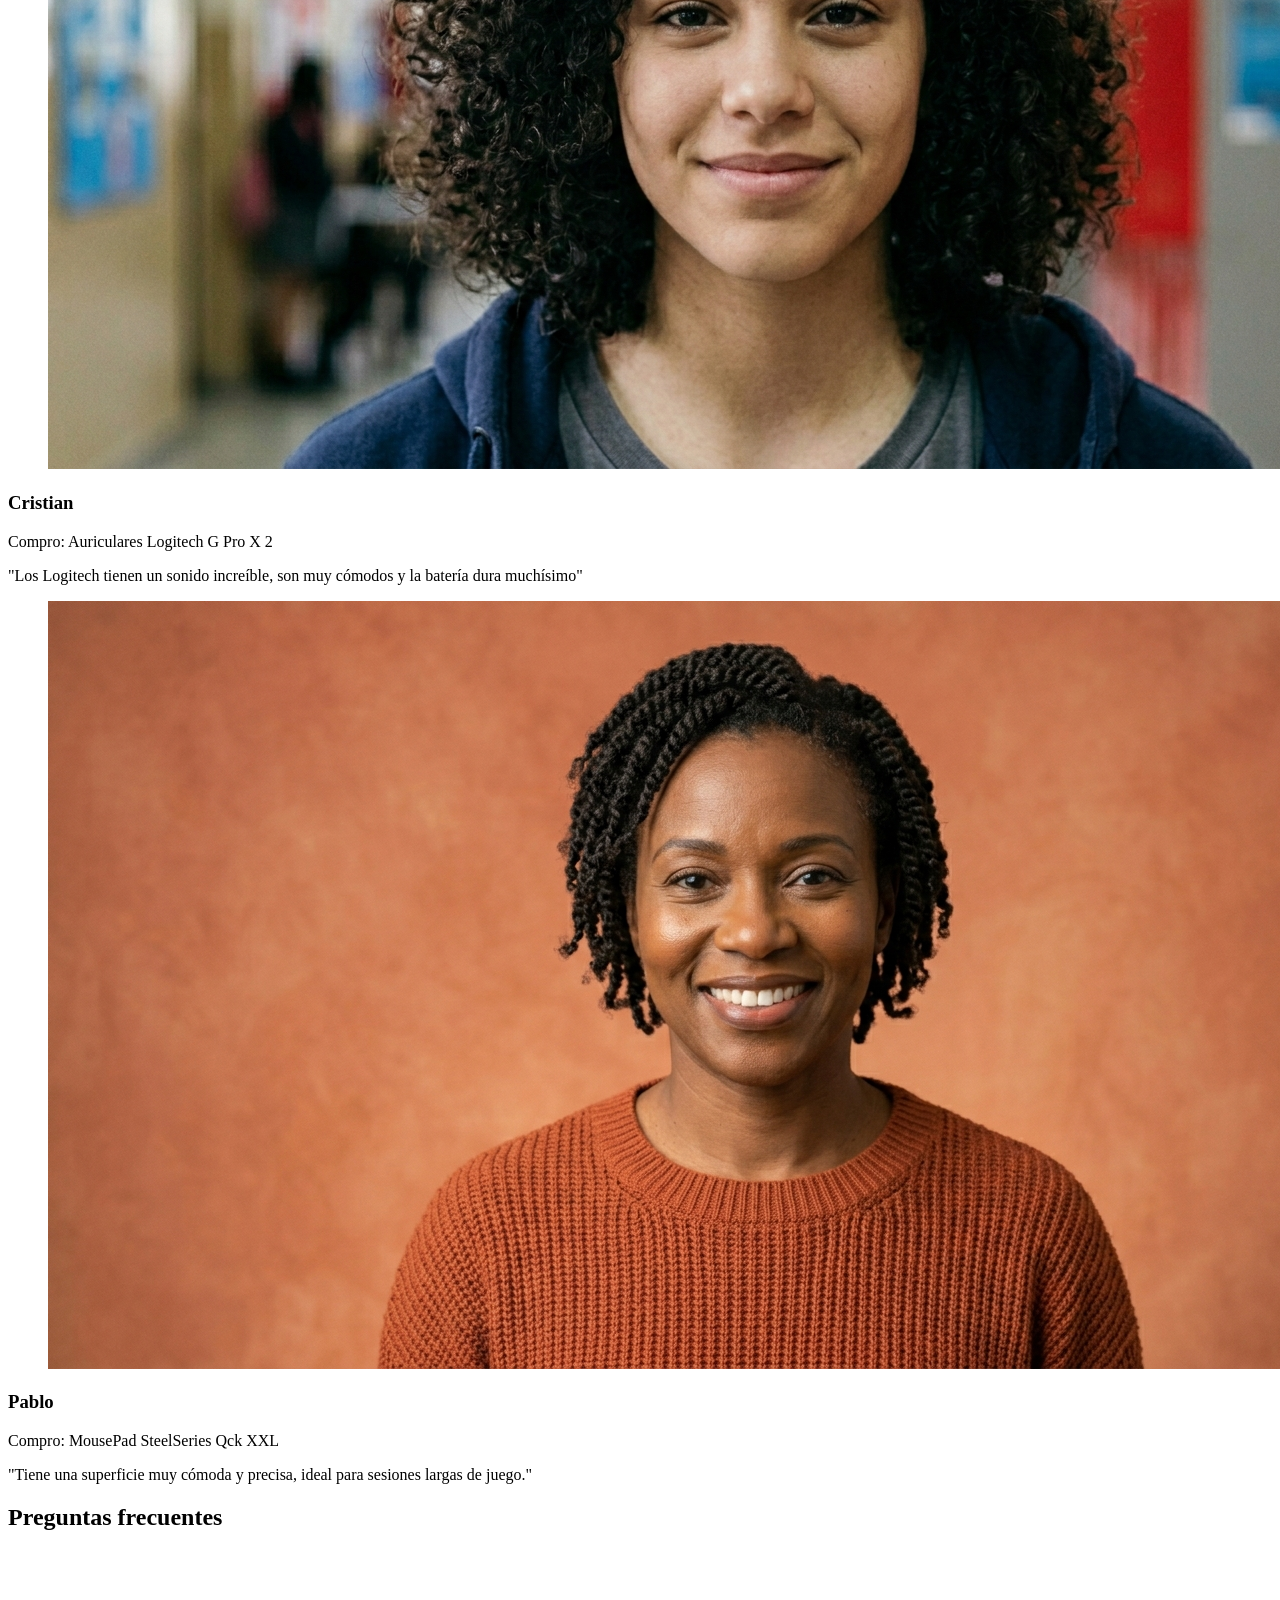
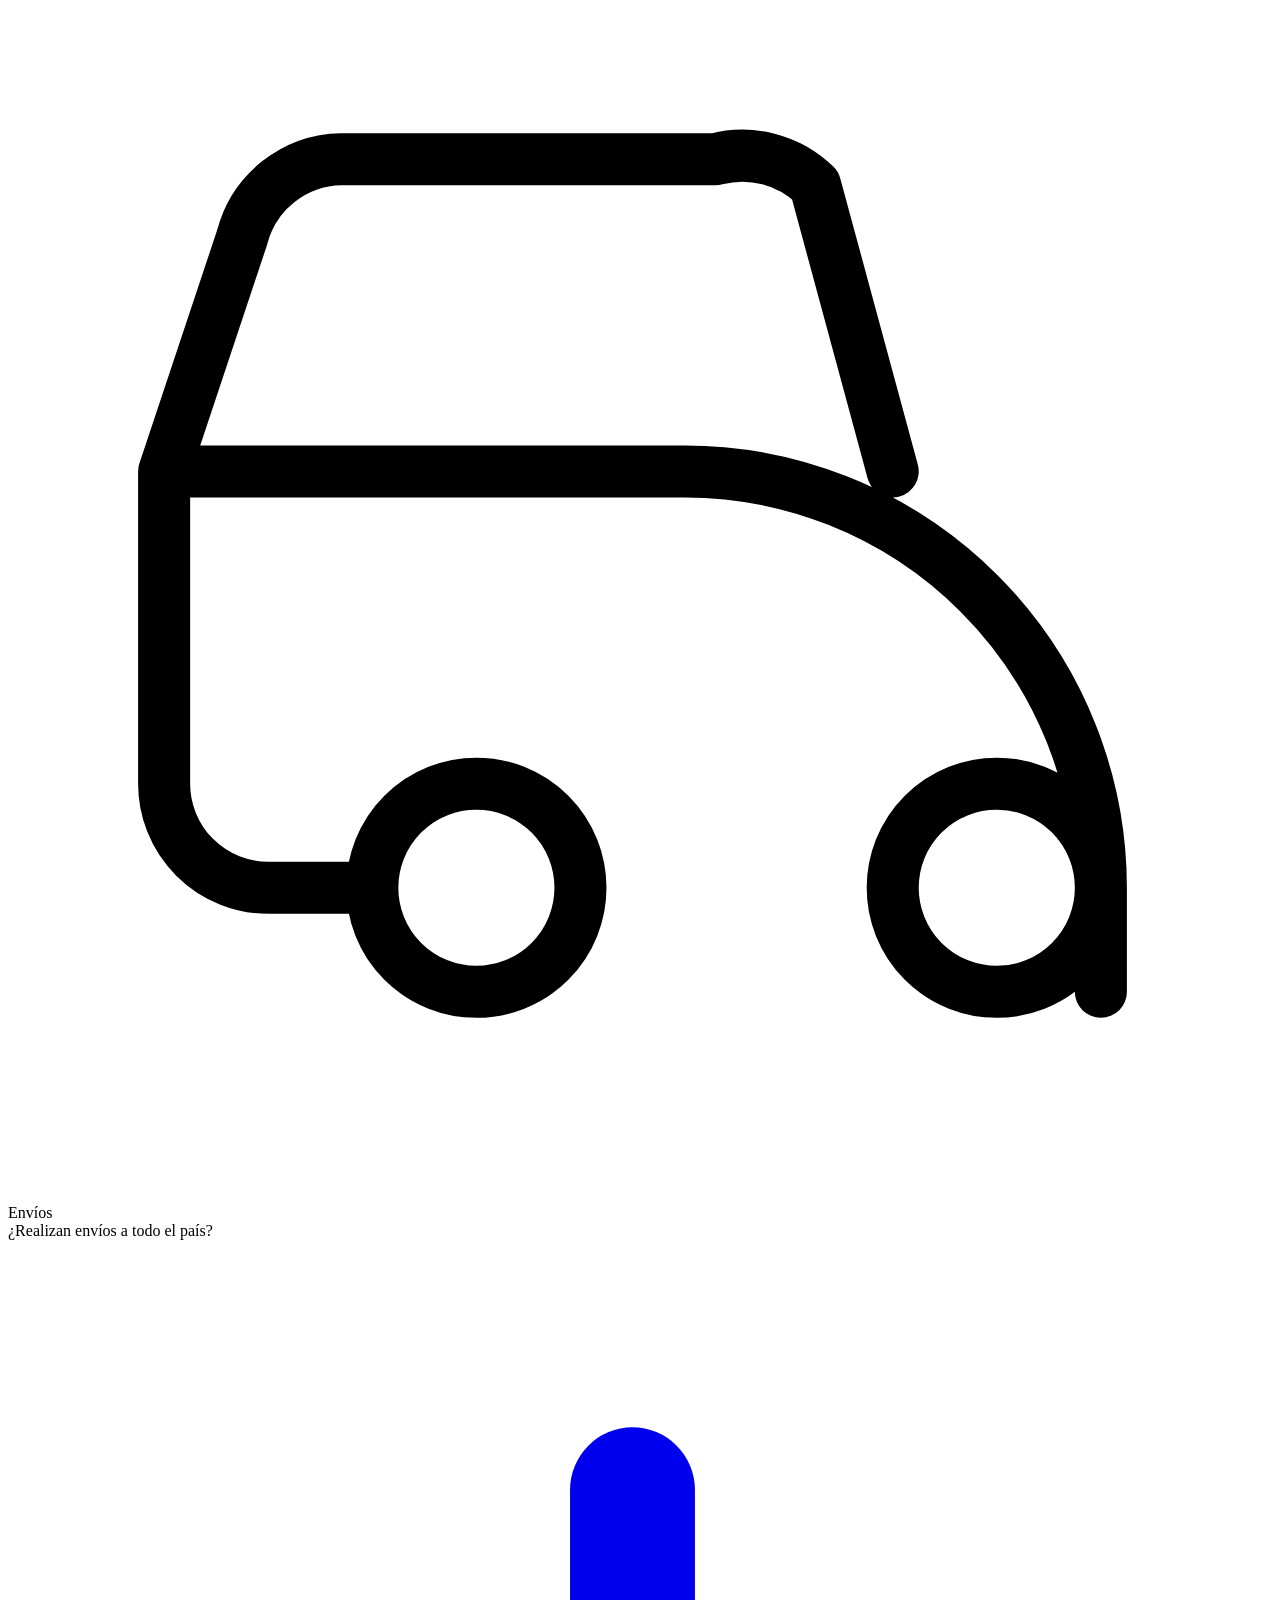
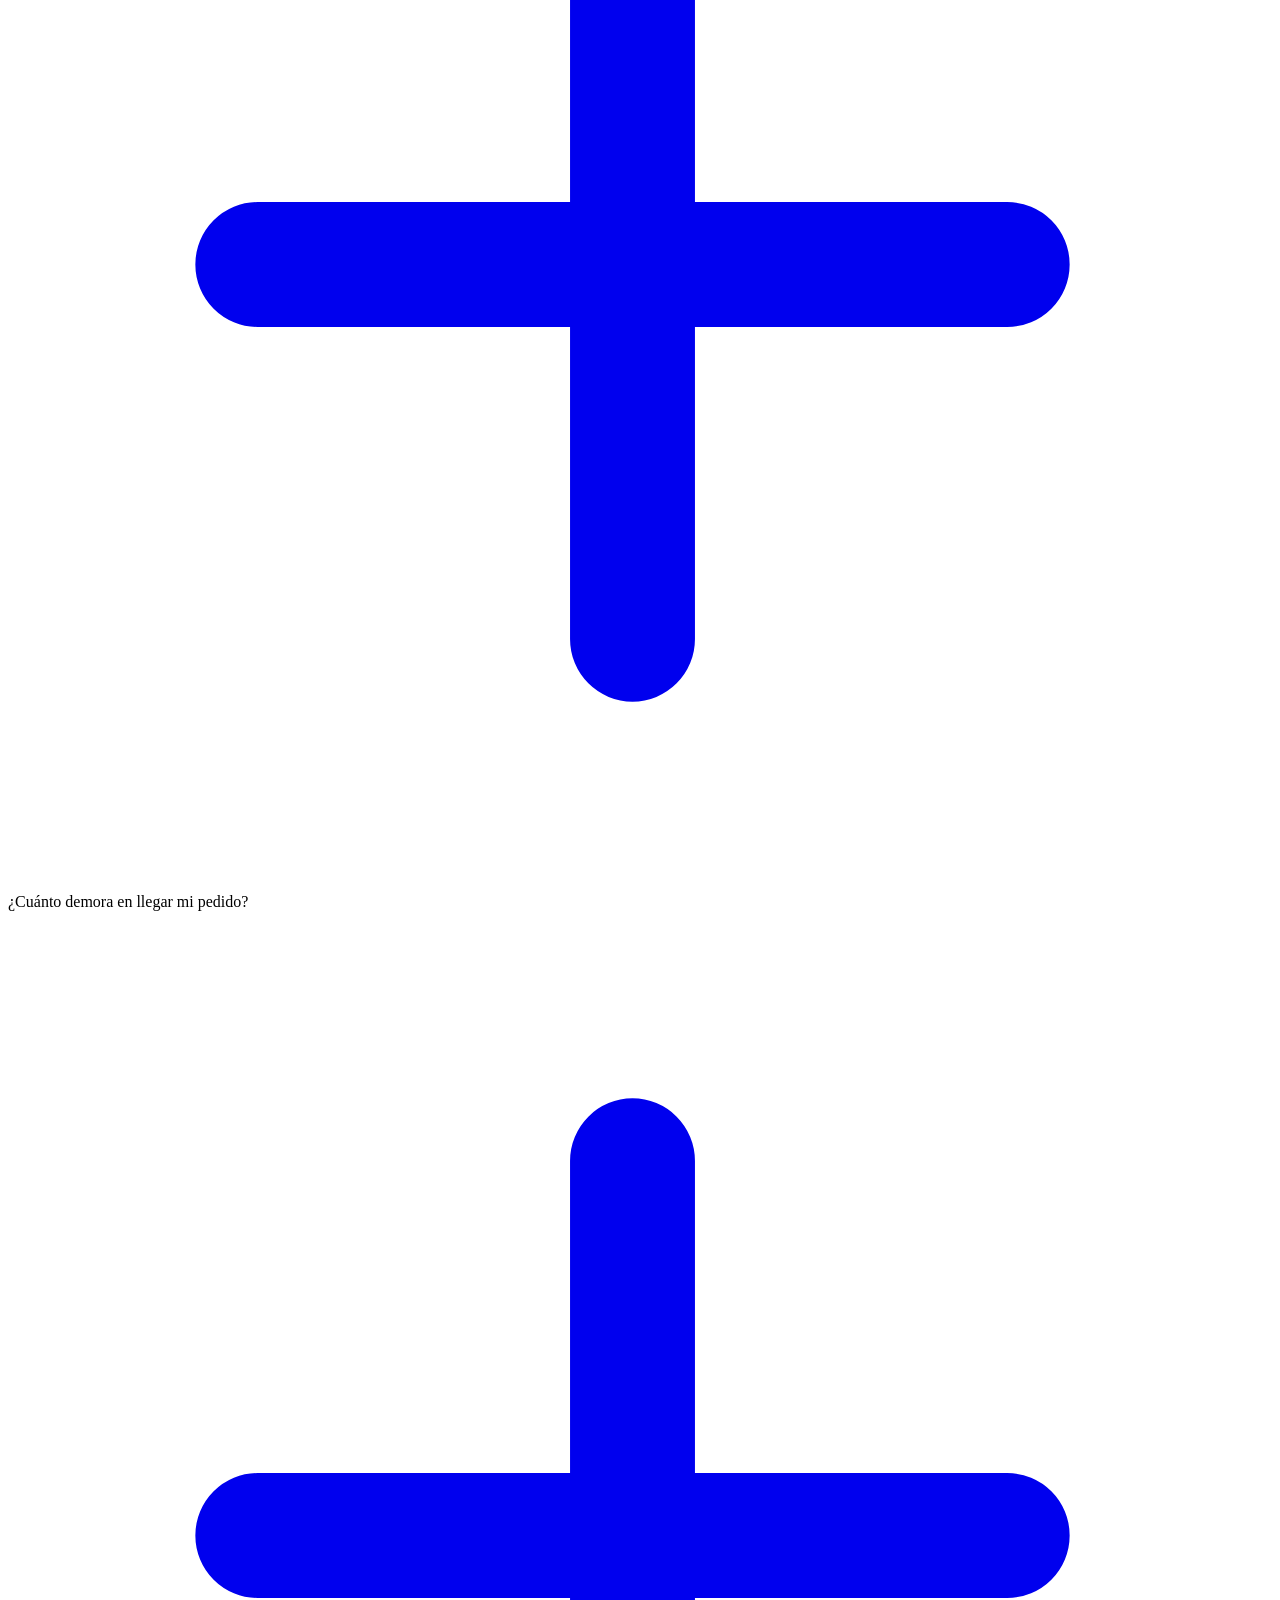
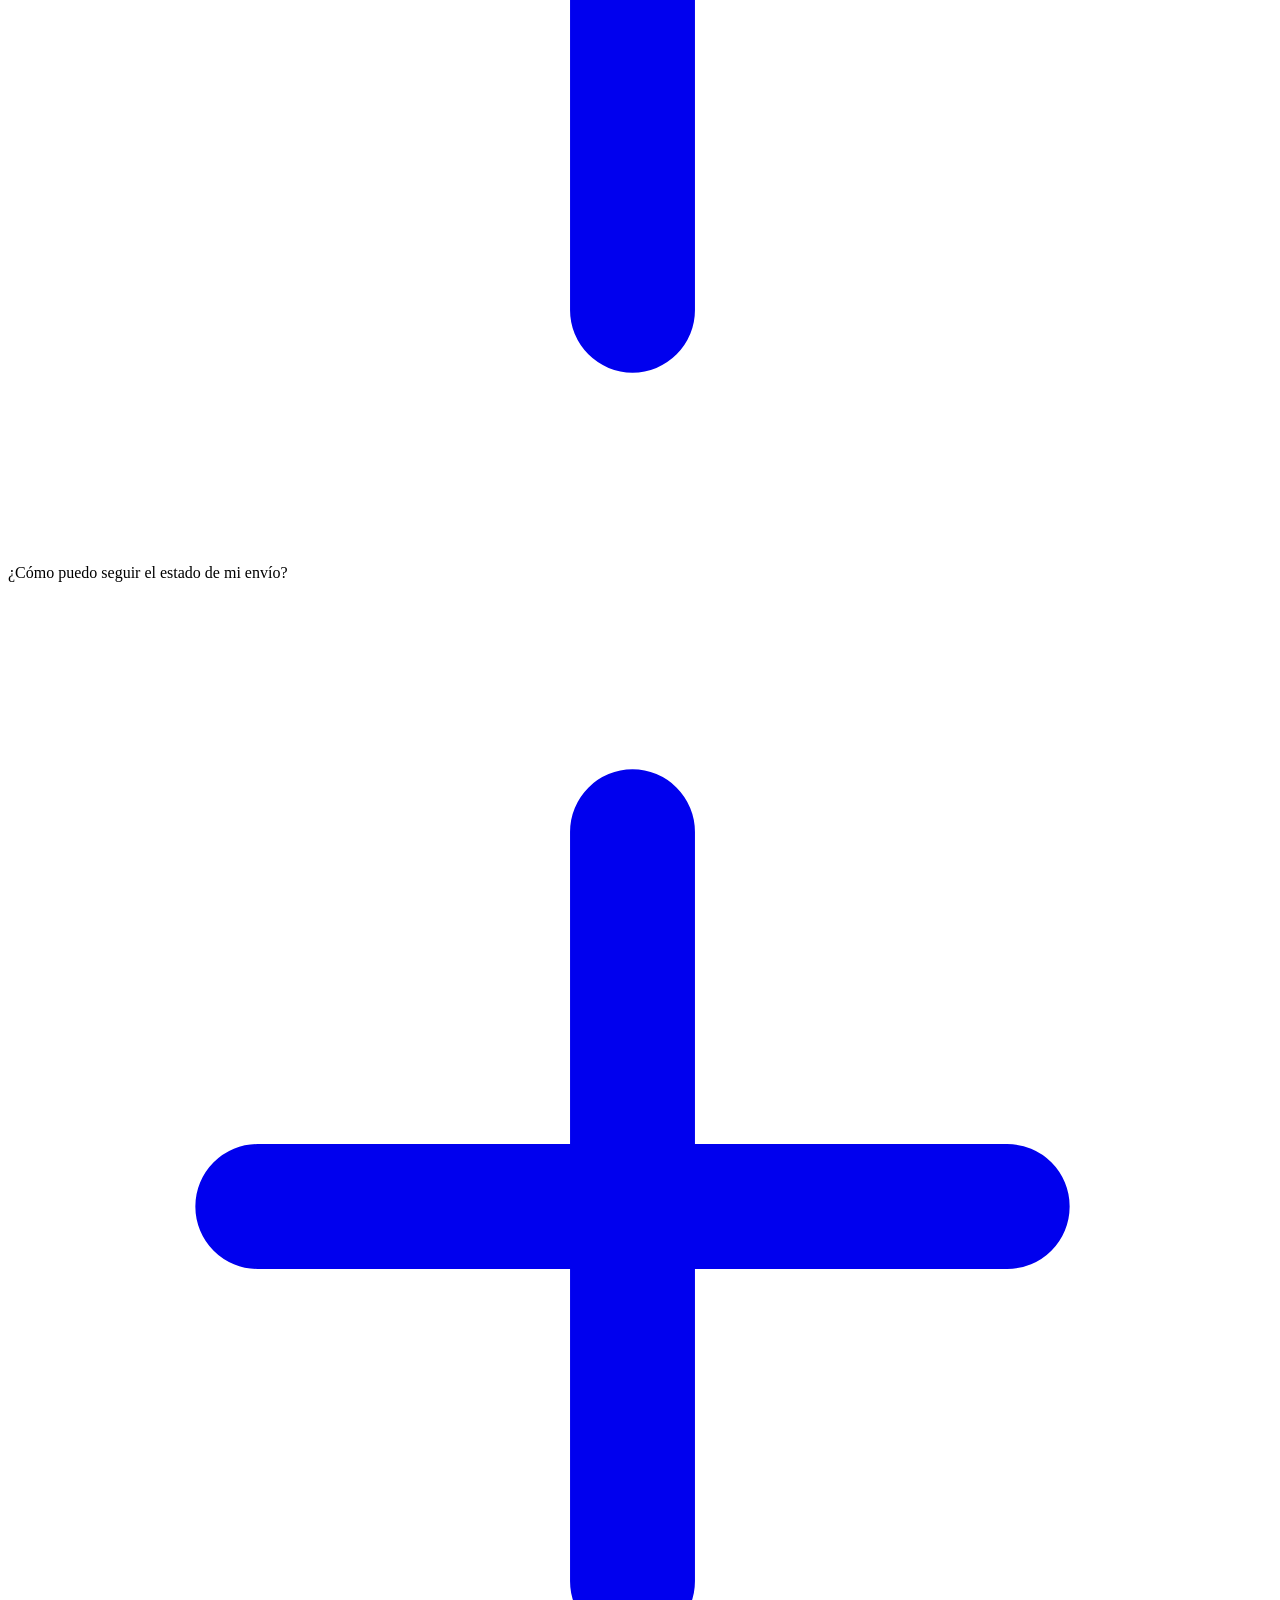
==== commit df48d10b: "fix nombre catalogo" ====
--- a/version-con-bulma/index.html
+++ b/version-con-bulma/index.html
@@ -78,7 +78,7 @@
     <nav aria-label="Categorías" class="px-4 pb-4">
       <div class="columns is-mobile is-variable is-2 mb-0">
         <div class="column">
-          <a href="#" class="button is-outlined is-dark is-fullwidth">Mousepad</a>
+          <a href="#" class="button is-outlined is-dark is-fullwidth">Mouse Pad</a>
         </div>
         <div class="column">
           <a href="#" class="button is-outlined is-dark is-fullwidth">Teclado</a>
@@ -573,47 +573,124 @@
 
         </div>
     </section>
+  </main>
+
+
+    <!-- Footer -->
+
+    <footer class="footer has-background-link-dark has-text-grey-light py-6">
+        <div class="container">
             
-
-        <!-- Categoría: ENVÍOS -->
-
-
-        <!-- Categoría: DEVOLUCIONES -->
-
-
-        <!-- "Más preguntas" -->
-
-  </main>
-
-
-    <!-- Footer -->
-     <footer>
-
-
-
-        <!-- SECCIÓN informacion de la pagina -->
-
-
-        <!--  UBICACIÓN Y CONTACTO CENTRADOS -->
-
-
-        <!-- Ubicación -->
-
-
-        <!-- Contacto + Redes Sociales -->
-
-
-        <!-- Teléfono -->
-
-
-        <!-- Email -->
-
-
-        <!-- Redes Sociales -->
-
-
-
-        <!-- Pie de página, derechos de autor -->
-     </footer>
-  </body>     
+            <!-- SECCIÓN informacion de la pagina -->
+
+                <div class="has-text-centered mb-6">
+                <h3 class="title is-5 has-text-white mb-4">Información</h3>
+                <ul>
+                    <li class="mb-2">
+                        <a href="#" class="has-text-grey-light">Políticas de Devolución</a>
+                    </li>
+                    <li class="mb-2">
+                        <a href="#" class="has-text-grey-light">Política de Privacidad</a>
+                    </li>
+                    <li class="mb-2">
+                        <a href="#" class="has-text-grey-light">Términos y Condiciones</a>
+                    </li>
+                </ul>
+            </div>
+
+            <!-- Línea divisoria (Equivalente al border-t) -->
+            <hr class="has-background-grey-darker my-6">
+
+            <!-- UBICACIÓN Y CONTACTO CENTRADOS -->
+            <div class="columns is-vcentered">
+                
+                <!-- Ubicación -->
+                <div class="column is-6 has-text-centered">
+                    <h3 class="title is-6 has-text-white mb-4">Ubicación</h3>
+                    <div class="is-flex is-flex-direction-column is-align-items-center">
+                        <a href="https://www.google.com/maps/place/Facultad+de+Arte+y+Dise%C3%B1o+(F.A.D.)+%5BCampus+Sur+%2F+Ciudad+de+las+Artes%5D+%7C+U.P.C./@-31.4360262,-64.1778899,17z/data=!4m14!1m7!3m6!1s0x9432a305d23062ab:0xec61624f50a32435!2sMuseo+Metropolitano+de+Arte+Urbano+(M.M.A.U.)!8m2!3d-31.4286798!4d-64.1847563!16s%2Fg%2F11ss5bzws6!3m5!1s0x9432a365814c91ef:0xae9f0e924c123ac5!8m2!3d-31.4348615!4d-64.1752715!16s%2Fg%2F11jwfjm803?entry=ttu&g_ep=EgoyMDI2MDYwMy4xIKXMDSoASAFQAw%3D%3D" target="_blank" rel="noopener noreferrer" class="mb-2">
+                            <span class="icon is-large has-text-info">
+                                <svg xmlns="http://www.w3.org/2000/svg" fill="none" viewBox="0 0 24 24" stroke-width="2" stroke="currentColor">
+                                    <path stroke-linecap="round" stroke-linejoin="round" d="M17.657 16.657L13.414 20.9a1.998 1.998 0 01-2.827 0l-4.244-4.243a8 8 0 1111.314 0z" />
+                                    <path stroke-linecap="round" stroke-linejoin="round" d="M15 11a3 3 0 11-6 0 3 3 0 016 0z" />
+                                </svg>
+                            </span>
+                        </a>
+                        <div>
+                            <a href="https://www.google.com/maps/place/Facultad+de+Arte+y+Dise%C3%B1o+(F.A.D.)+%5BCampus+Sur+%2F+Ciudad+de+las+Artes%5D+%7C+U.P.C./@-31.4360262,-64.1778899,17z/data=!4m14!1m7!3m6!1s0x9432a305d23062ab:0xec61624f50a32435!2sMuseo+Metropolitano+de+Arte+Urbano+(M.M.A.U.)!8m2!3d-31.4286798!4d-64.1847563!16s%2Fg%2F11ss5bzws6!3m5!1s0x9432a365814c91ef:0xae9f0e924c123ac5!8m2!3d-31.4348615!4d-64.1752715!16s%2Fg%2F11jwfjm803?entry=ttu&g_ep=EgoyMDI2MDYwMy4xIKXMDSoASAFQAw%3D%3D" class="has-text-grey-light" target="_blank" rel="noopener noreferrer">
+                                Av. Pablo Ricchieri 1955, X5000-Córdoba
+                            </a>
+                        </div>
+                    </div>
+                </div>
+
+                <!-- Contacto + Redes Sociales -->
+                <div class="column is-6 has-text-centered">
+                    <h3 class="title is-6 has-text-white mb-4">Contacto</h3>
+                    <ul>
+                        <!-- Teléfono -->
+                        <li class="mb-3">
+                            <div class="is-flex is-align-items-center is-justify-content-center">
+                                <span class="icon is-small has-text-info mr-2">
+                                    <svg xmlns="http://www.w3.org/2000/svg" fill="none" viewBox="0 0 24 24" stroke-width="2" stroke="currentColor">
+                                        <path stroke-linecap="round" stroke-linejoin="round" d="M3 5a2 2 0 012-2h3.28a1 1 0 01.948.684l1.498 4.493a1 1 0 01-.502 1.21l-2.257 1.13a11.042 11.042 0 005.516 5.516l1.13-2.257a1 1 0 011.21-.502l4.493 1.498a1 1 0 01.684.949V19a2 2 0 01-2 2h-1C9.716 21 3 14.284 3 6V5z" />
+                                    </svg>
+                                </span>
+                                <a href="https://wa.link/sl54z3" class="has-text-grey-light" target="_blank" rel="noopener noreferrer">+54 93518119419</a>
+                            </div>
+                        </li>
+
+                        <!-- Email -->
+                        <li class="mb-3">
+                            <div class="is-flex is-align-items-center is-justify-content-center">
+                                <span class="icon is-small has-text-info mr-2">
+                                    <svg xmlns="http://www.w3.org/2000/svg" fill="none" viewBox="0 0 24 24" stroke-width="2" stroke="currentColor">
+                                        <path stroke-linecap="round" stroke-linejoin="round" d="M3 8l7.89 5.26a2 2 0 002.22 0L21 8M5 19h14a2 2 0 002-2V7a2 2 0 00-2-2H5a2 2 0 00-2 2v10a2 2 0 002 2z" />
+                                    </svg>
+                                </span>
+                                <a href="mailto:Godgaming@empresa.com" class="has-text-grey-light">Godgaming@empresa.com</a>
+                            </div>
+                        </li>
+
+                        <!-- Redes Sociales -->
+                        <li class="mt-4">
+                            <div class="is-flex is-justify-content-center">
+                                <a href="#" class="has-text-grey-light mx-3">
+                                    <span class="sr-only"></span>
+                                    <span class="icon is-medium">
+                                        <svg fill="currentColor" viewBox="0 0 24 24">
+                                            <path d="M22 12c0-5.523-4.477-10-10-10S2 6.477 2 12c0 4.991 3.657 9.128 8.438 9.878v-6.987h-2.54V12h2.54V9.797c0-2.506 1.492-3.89 3.777-3.89 1.094 0 2.238.195 2.238.195v2.46h-1.26c-1.243 0-1.63.771-1.63 1.562V12h2.773l-.443 2.89h-2.33v6.988C18.343 21.128 22 16.991 22 12z"/>
+                                        </svg>
+                                    </span>
+                                </a>
+                                <a href="#" class="has-text-grey-light mx-3">
+                                    <span class="sr-only"></span>
+                                    <span class="icon is-medium">
+                                        <svg fill="currentColor" viewBox="0 0 24 24">
+                                            <path d="M12 2.163c3.204 0 3.584.012 4.85.07 3.252.148 4.771 1.691 4.919 4.919.058 1.265.069 1.645.069 4.849 0 3.205-.012 3.584-.069 4.849-.149 3.225-1.664 4.771-4.919 4.919-1.266.058-1.644.07-4.85.07-3.204 0-3.584-.012-4.849-.07-3.26-.149-4.771-1.699-4.919-4.92-.058-1.265-.07-1.644-.07-4.849 0-3.204.013-3.583.07-4.849.149-3.227 1.664-4.771 4.919-4.919 1.266-.057 1.645-.069 4.849-.069zM12 0C8.741 0 8.333.014 7.053.072 2.695.272.273 2.69.073 7.052.014 8.333 0 8.741 0 12c0 3.259.014 3.668.072 4.948.2 4.358 2.618 6.78 6.98 6.98 1.281.058 1.689.072 4.948.072 3.259 0 3.668-.014 4.948-.072 4.354-.2 6.782-2.618 6.979-6.98.059-1.28.073-1.689.073-4.948 0-3.259-.014-3.667-.072-4.947-.196-4.354-2.617-6.78-6.979-6.98C15.668.014 15.259 0 12 0zm0 5.838a6.162 6.162 0 100 12.324 6.162 6.162 0 000-12.324zM12 16a4.162 4.162 0 110-8.324A4.162 4.162 0 0112 16zm6.406-11.845a1.44 1.44 0 100 2.881 1.44 1.44 0 000-2.881z"/>
+                                        </svg>
+                                    </span>
+                                </a>
+                                <a href="#" class="has-text-grey-light mx-3">
+                                    <span class="sr-only"></span>
+                                    <span class="icon is-medium">
+                                        <svg fill="currentColor" viewBox="0 0 24 24">
+                                            <path d="M18.901 1.153h3.68l-8.04 9.19L24 22.846h-7.406l-5.8-7.584-6.638 7.584H.474l8.6-9.83L0 1.154h7.594l5.243 6.932 6.064-6.932zm-1.292 19.494h2.039L6.486 3.24H4.298l13.311 17.407z"/>
+                                        </svg>
+                                    </span>
+                                </a>
+                            </div>
+                        </li>
+                    </ul>
+                </div>
+            </div>
+
+            <!-- Pie de página, derechos de autor -->
+            <hr class="has-background-grey-darker my-5">
+            <div class="has-text-centered is-size-7 has-text-grey">
+                <p>© 2026 God Gaming. Todos los derechos reservados.</p>
+            </div>
+        </div>
+    </footer>    
+</body>     
 </html>
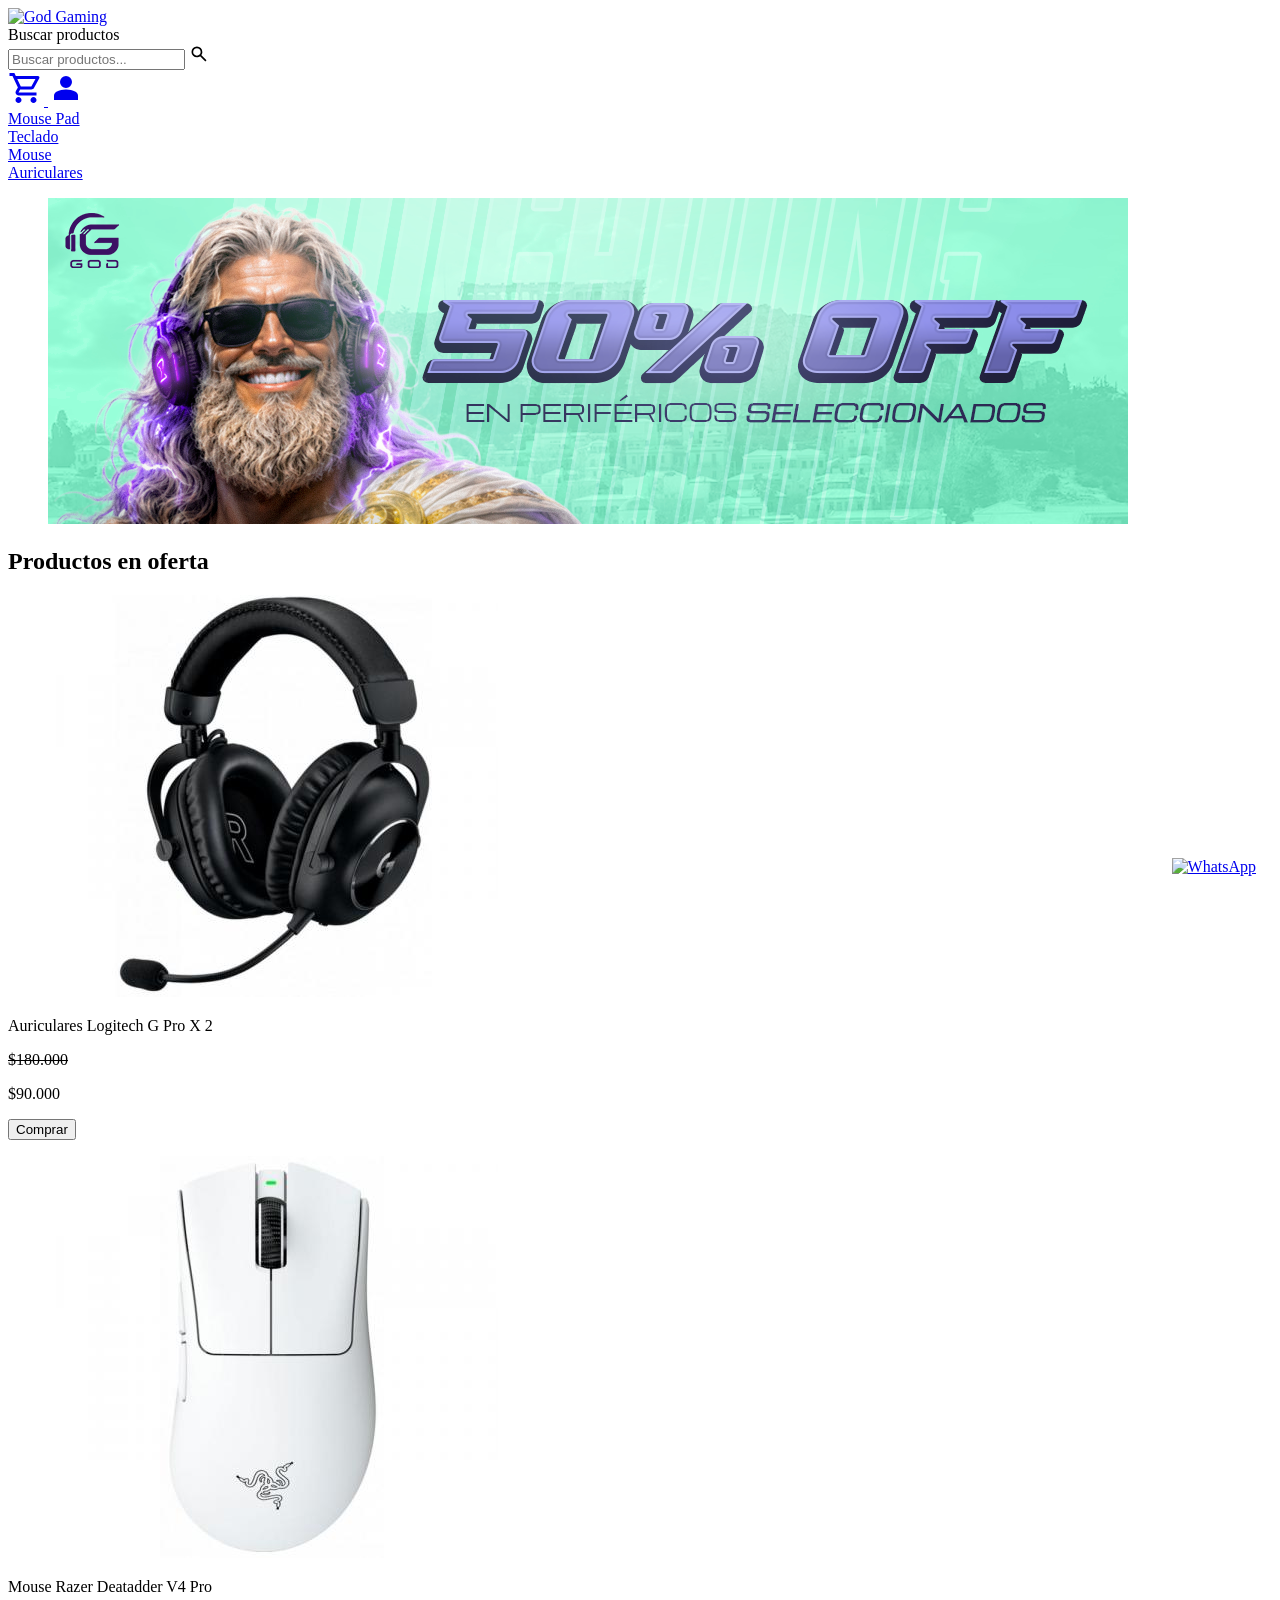
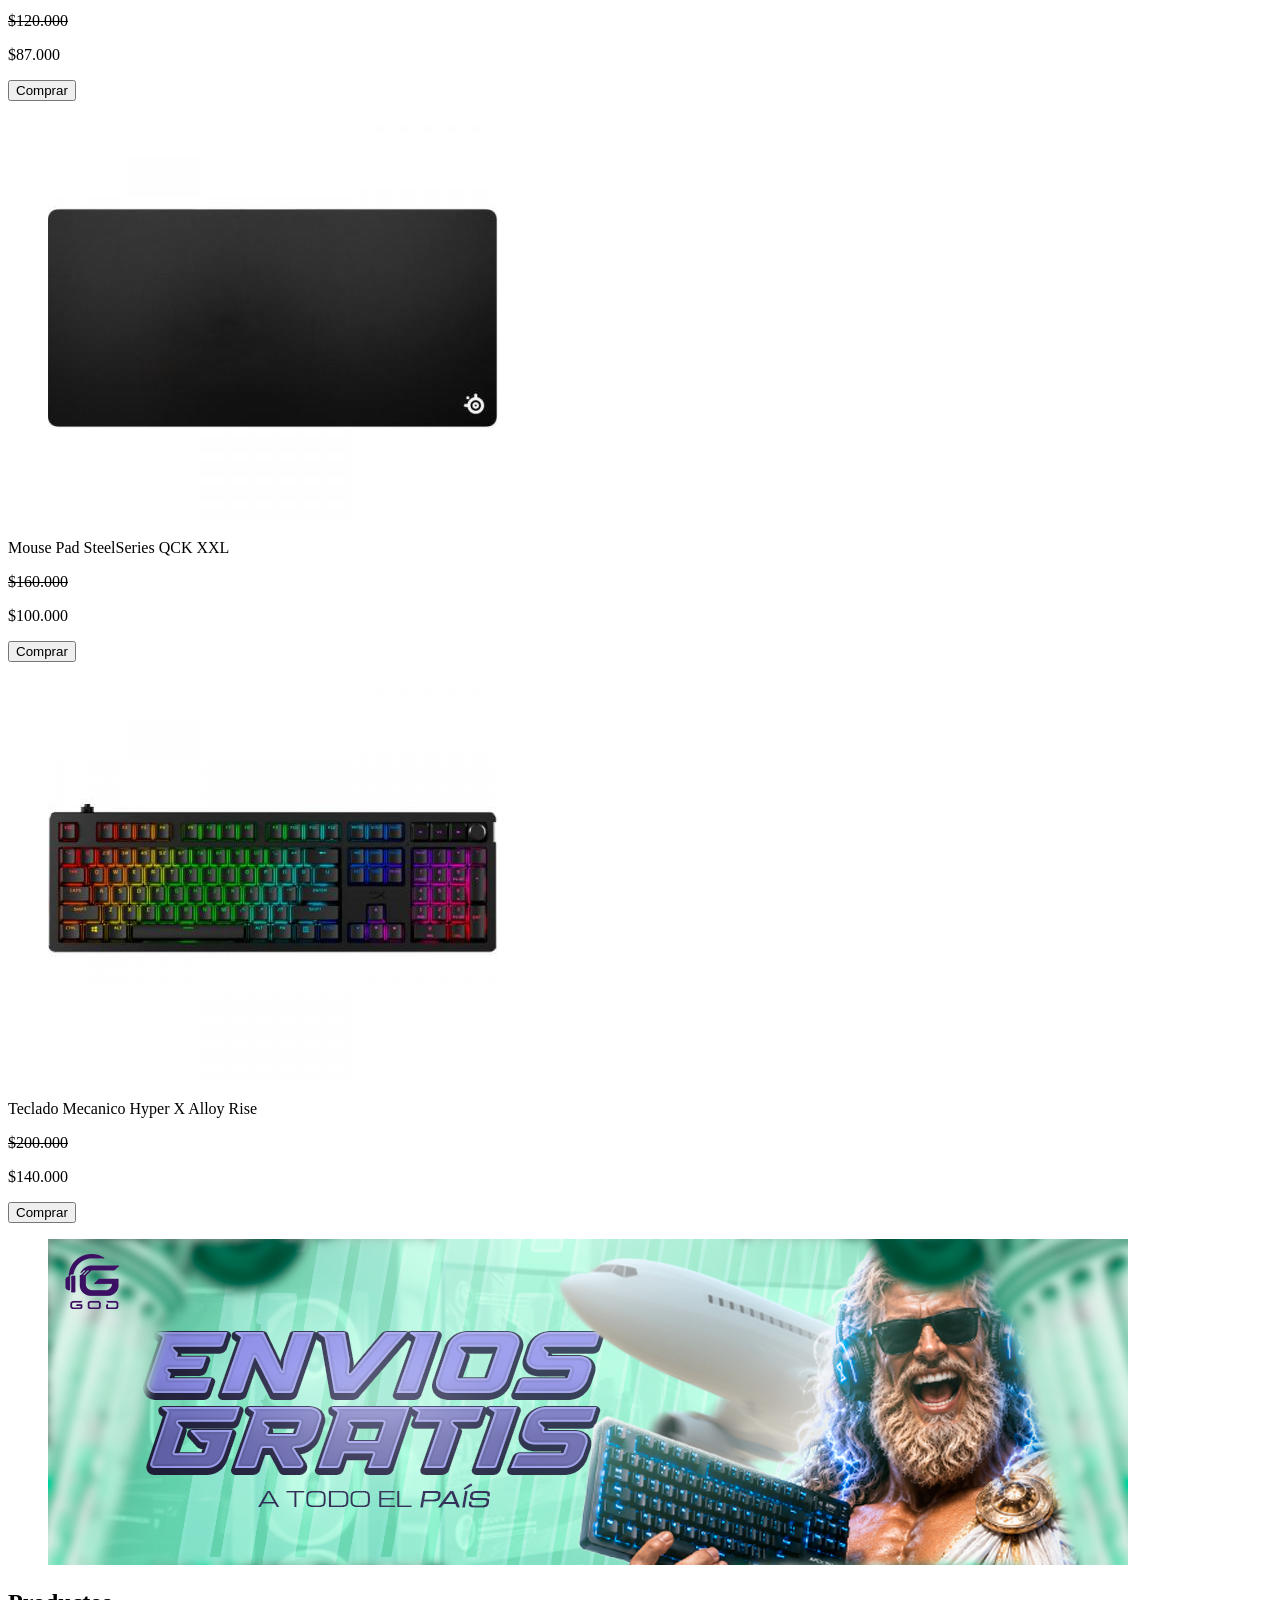
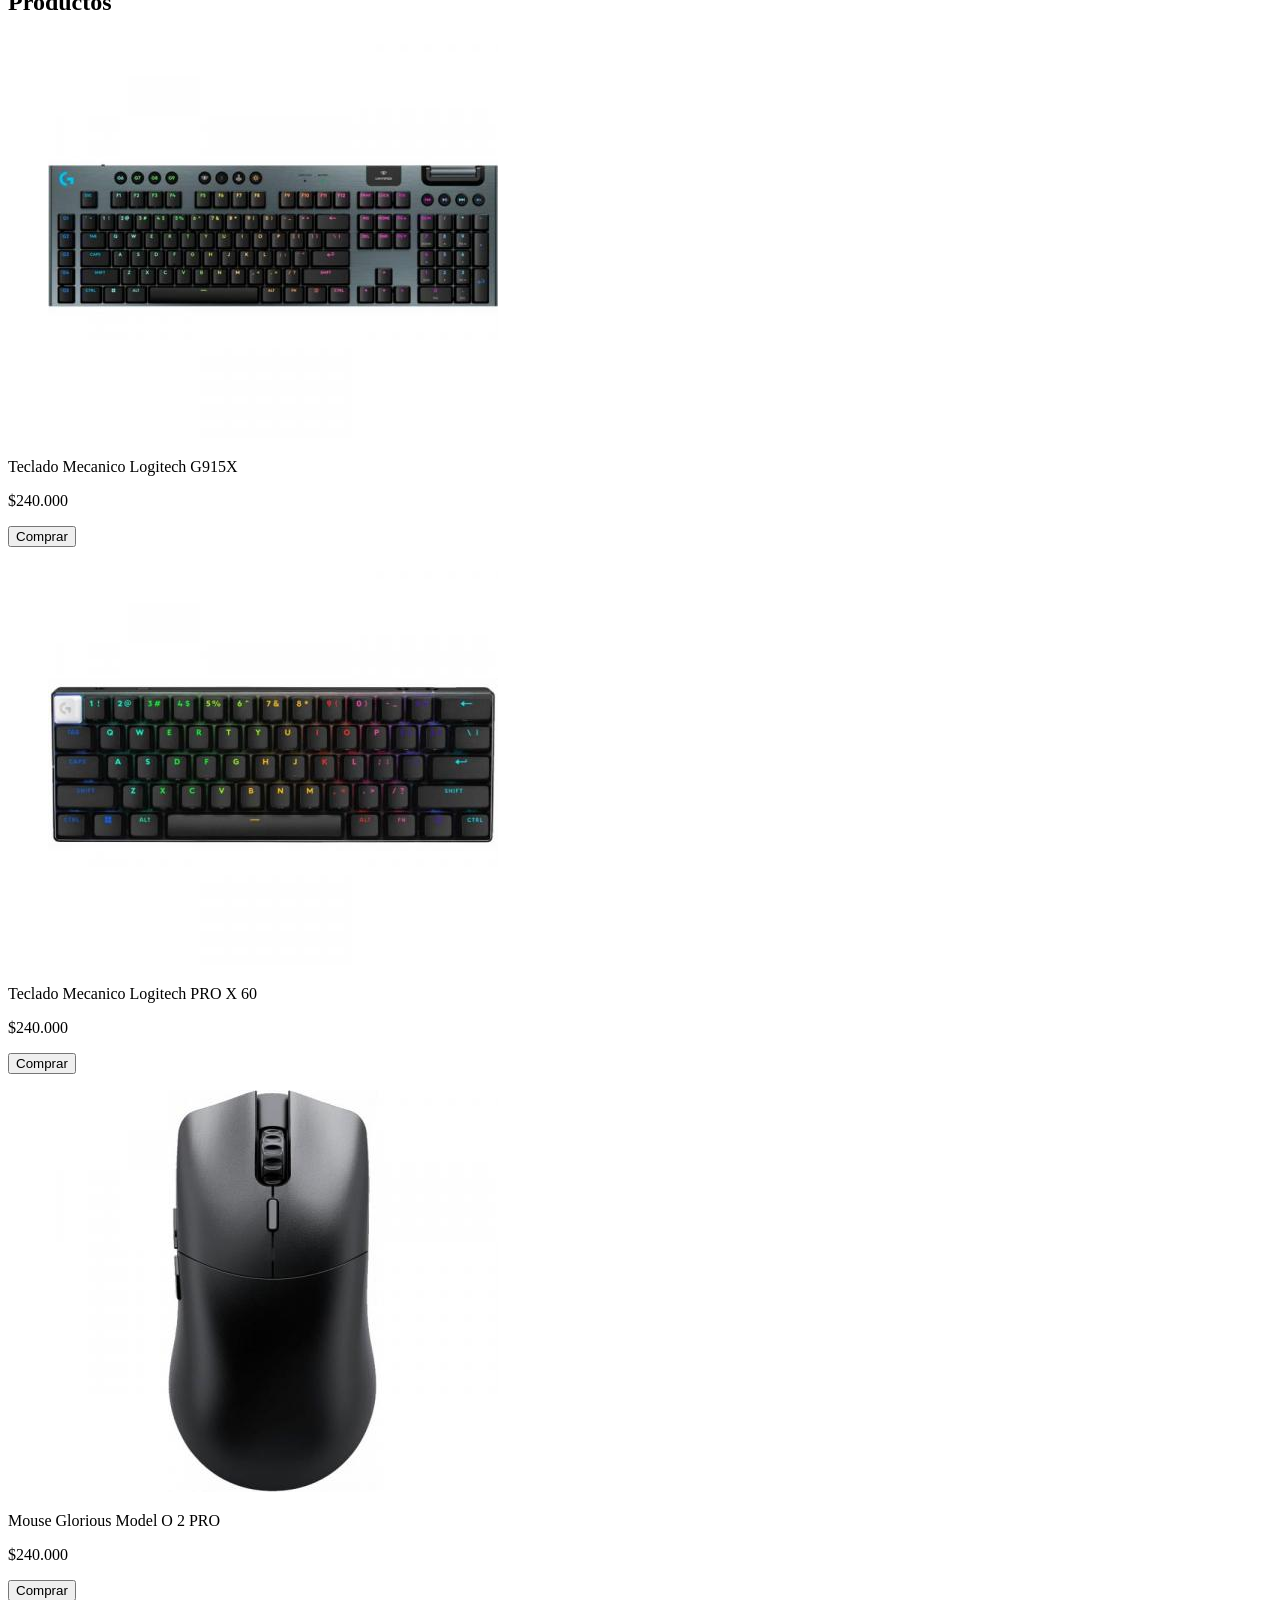
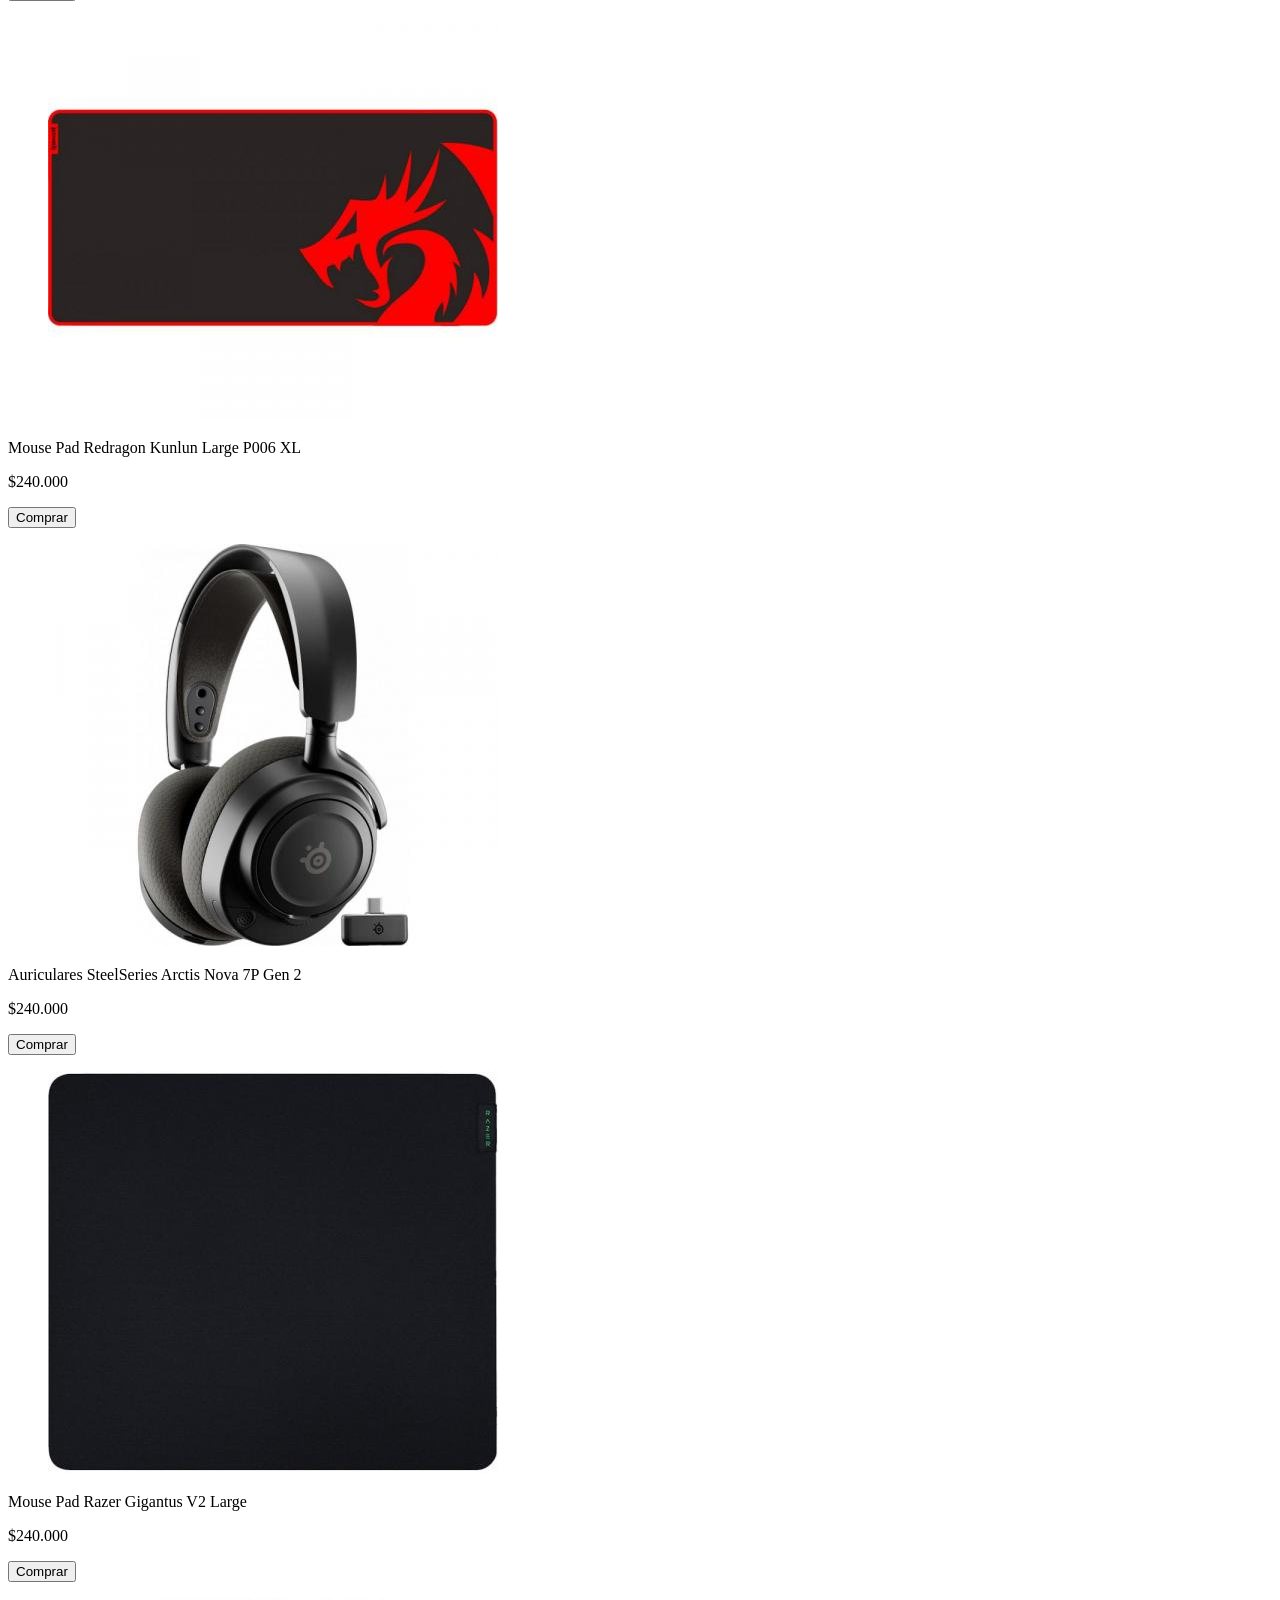
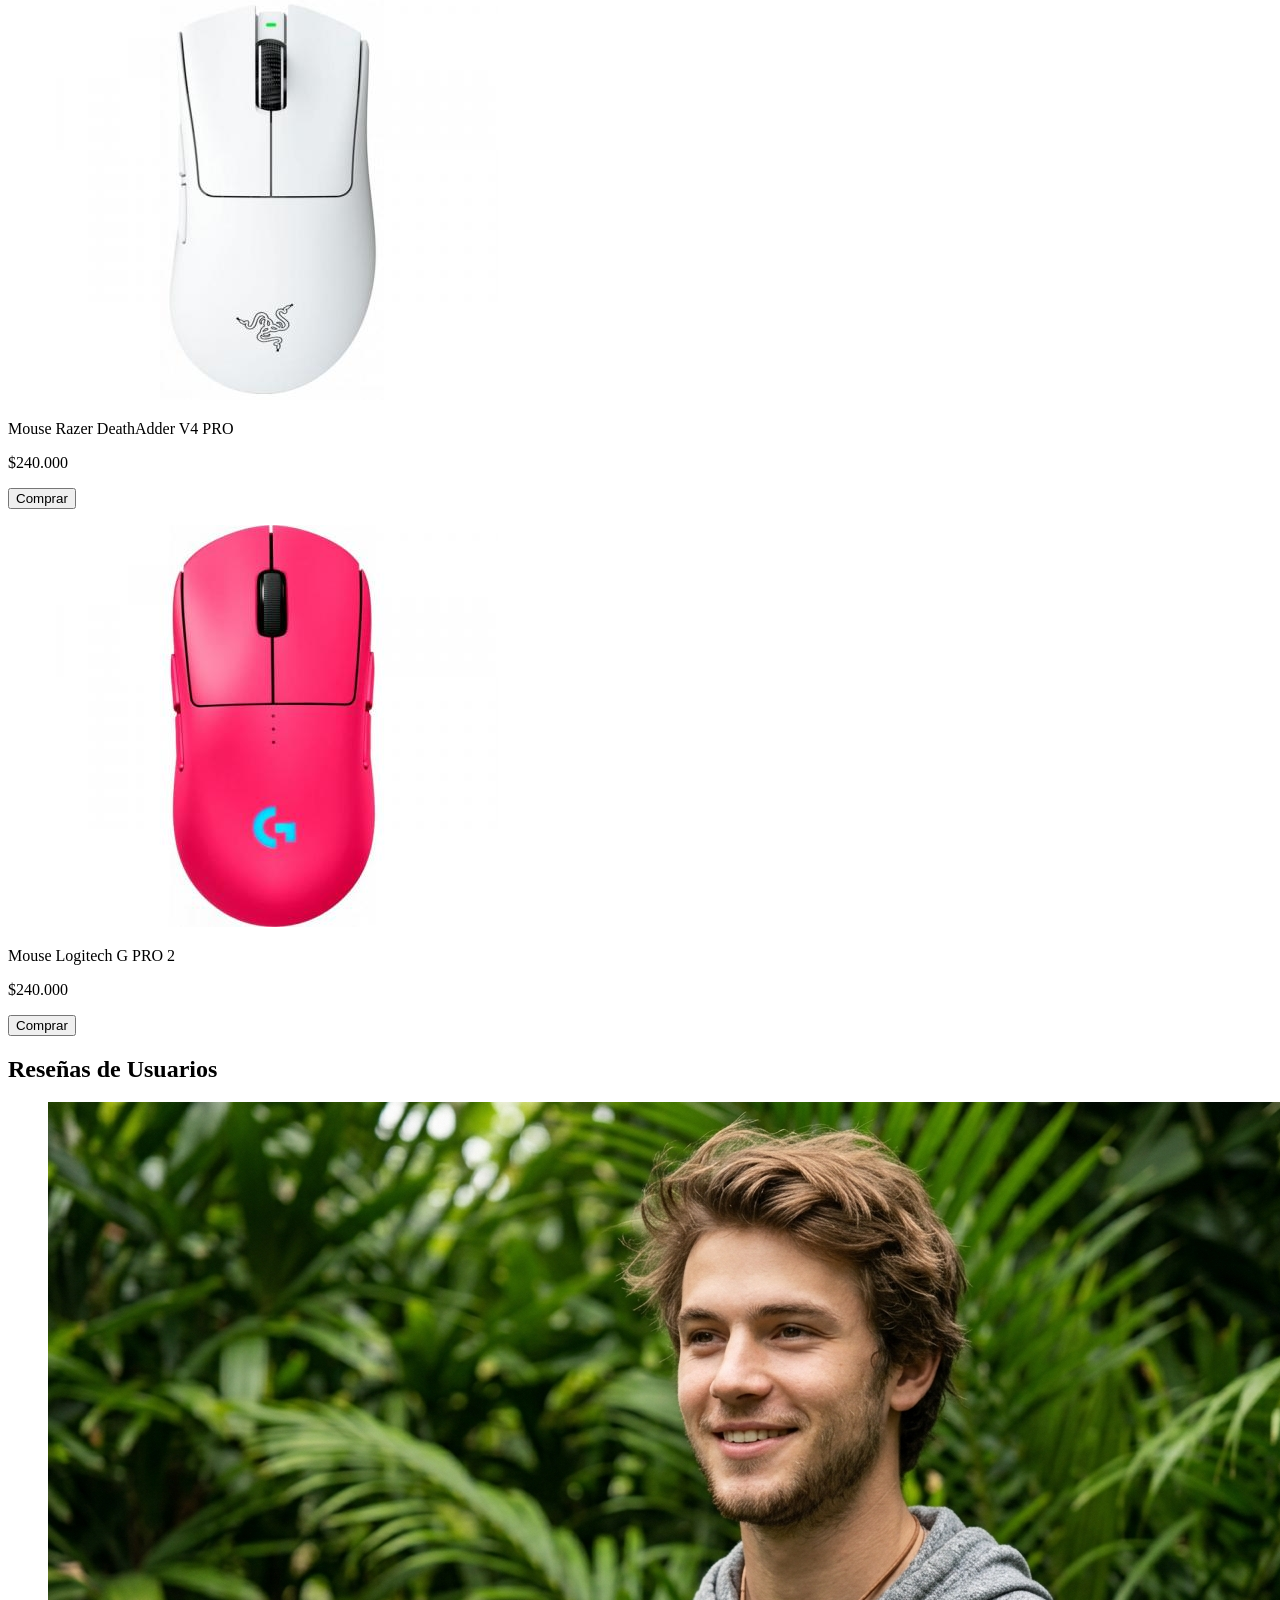
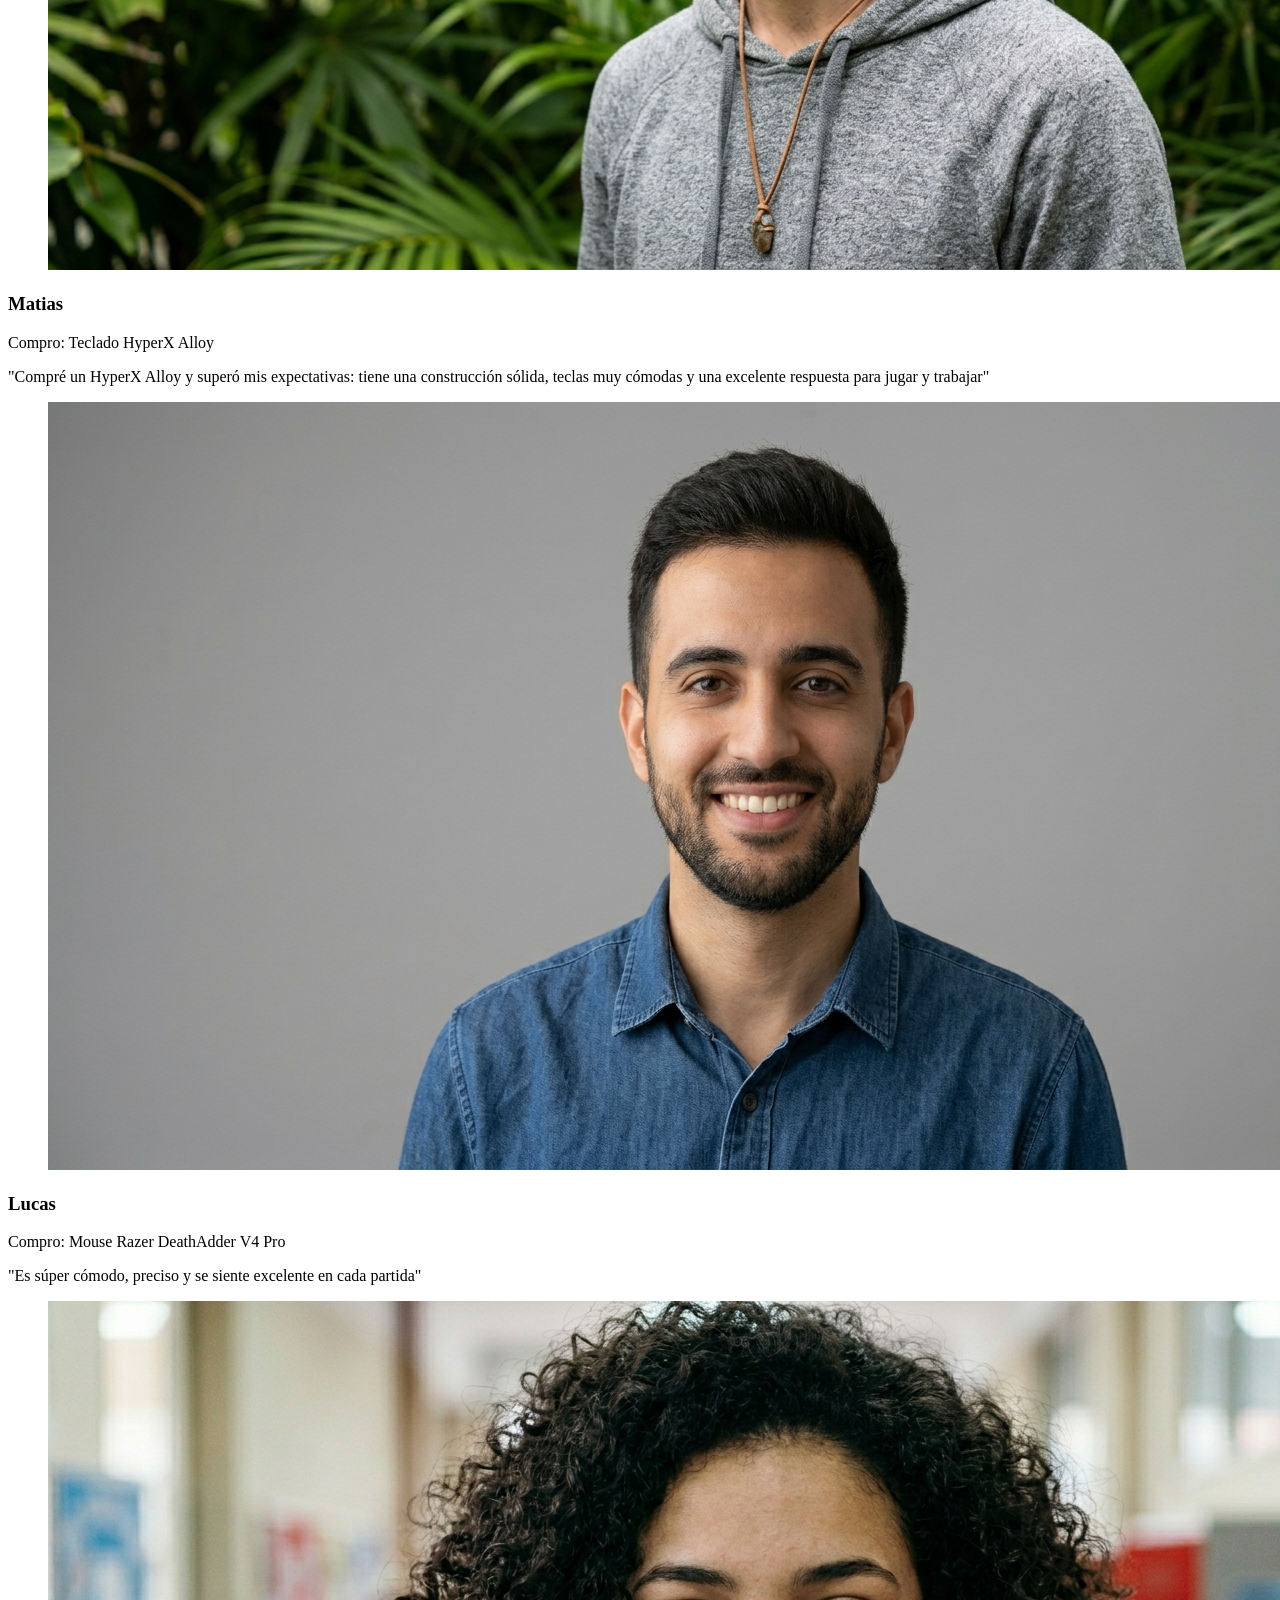
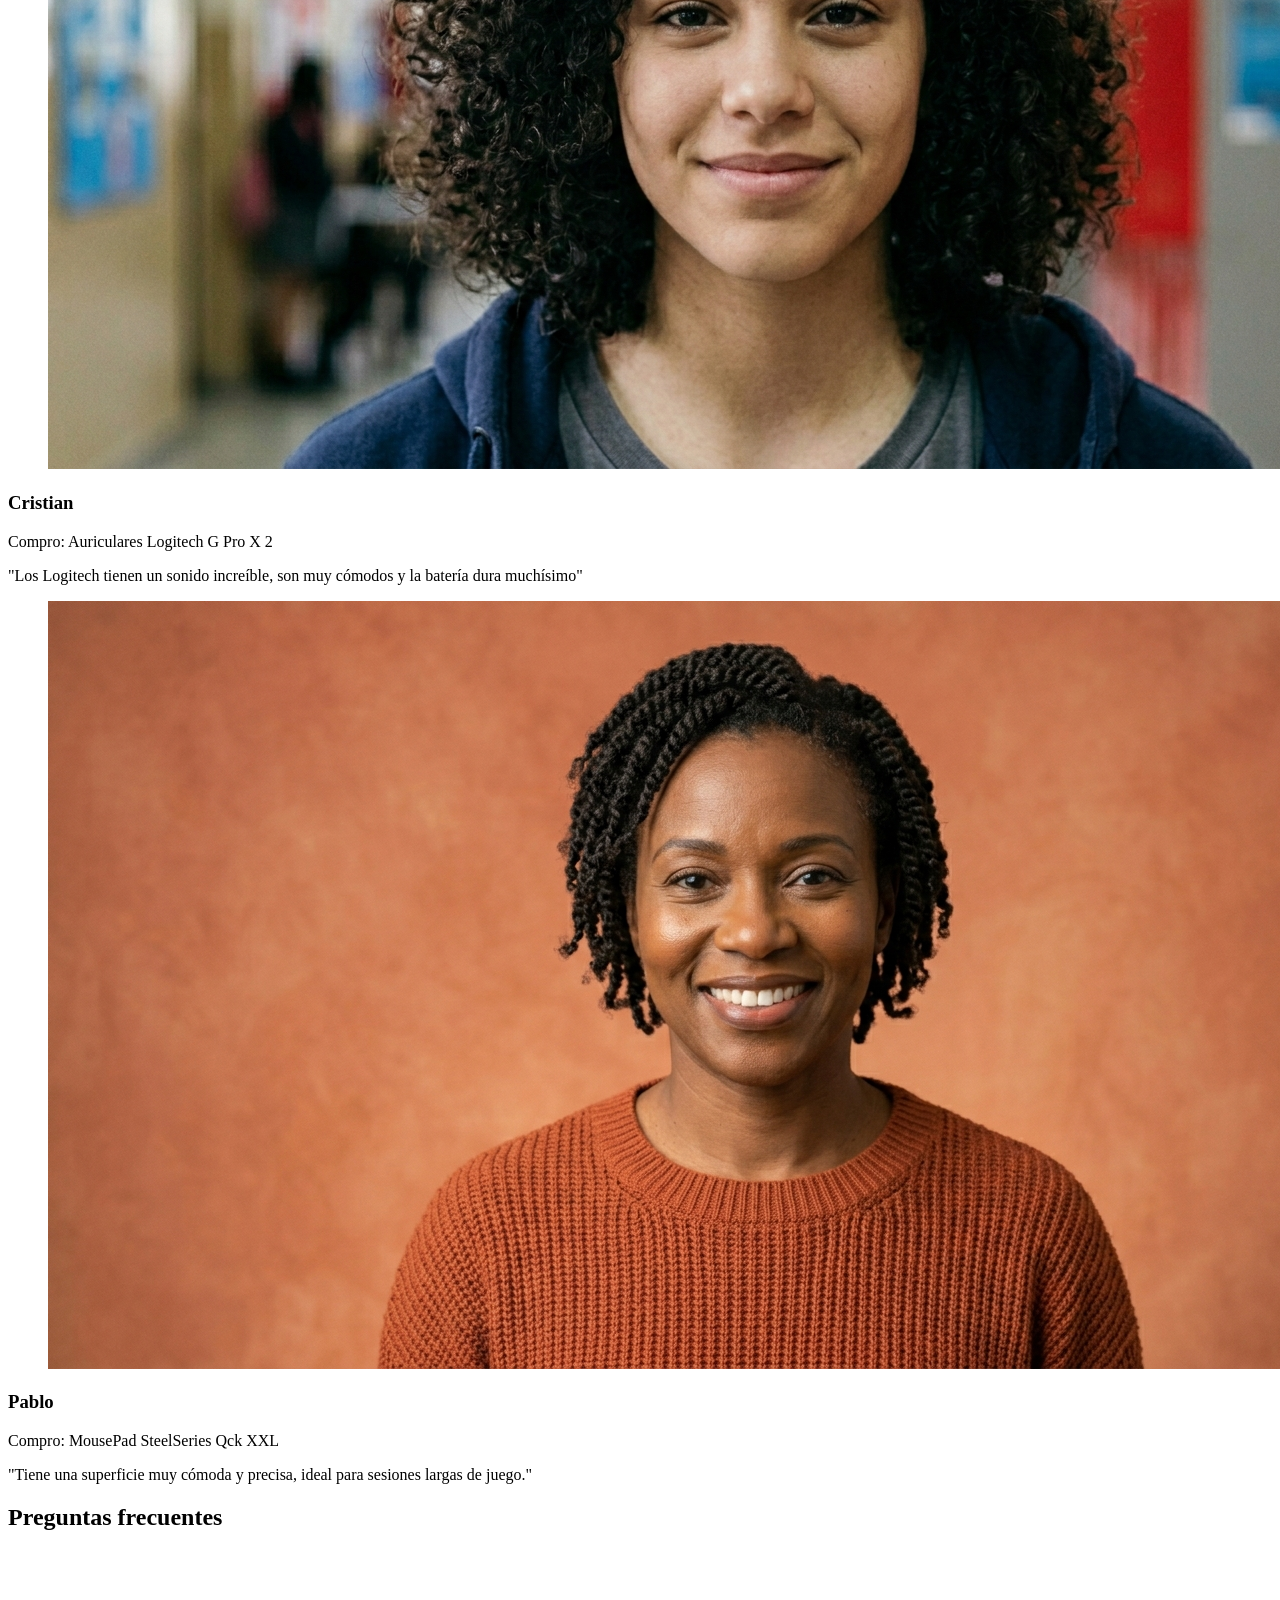
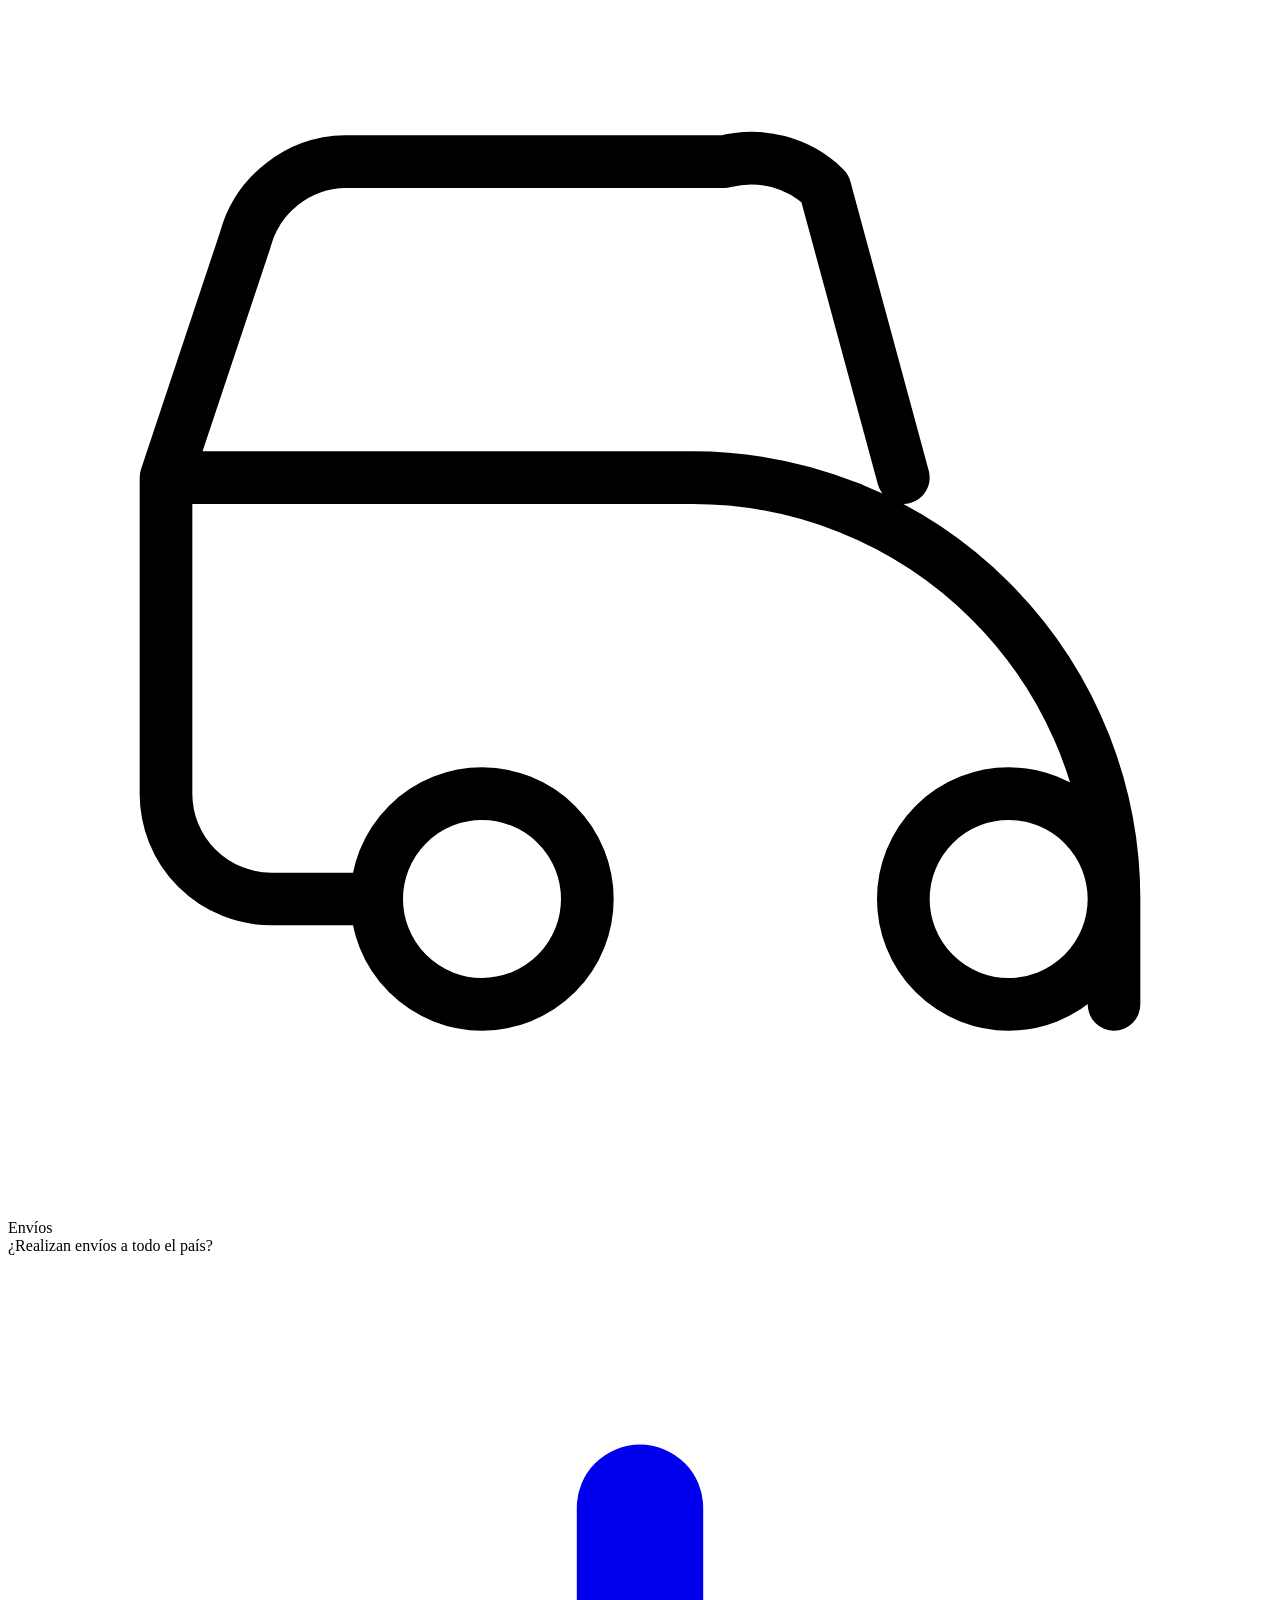
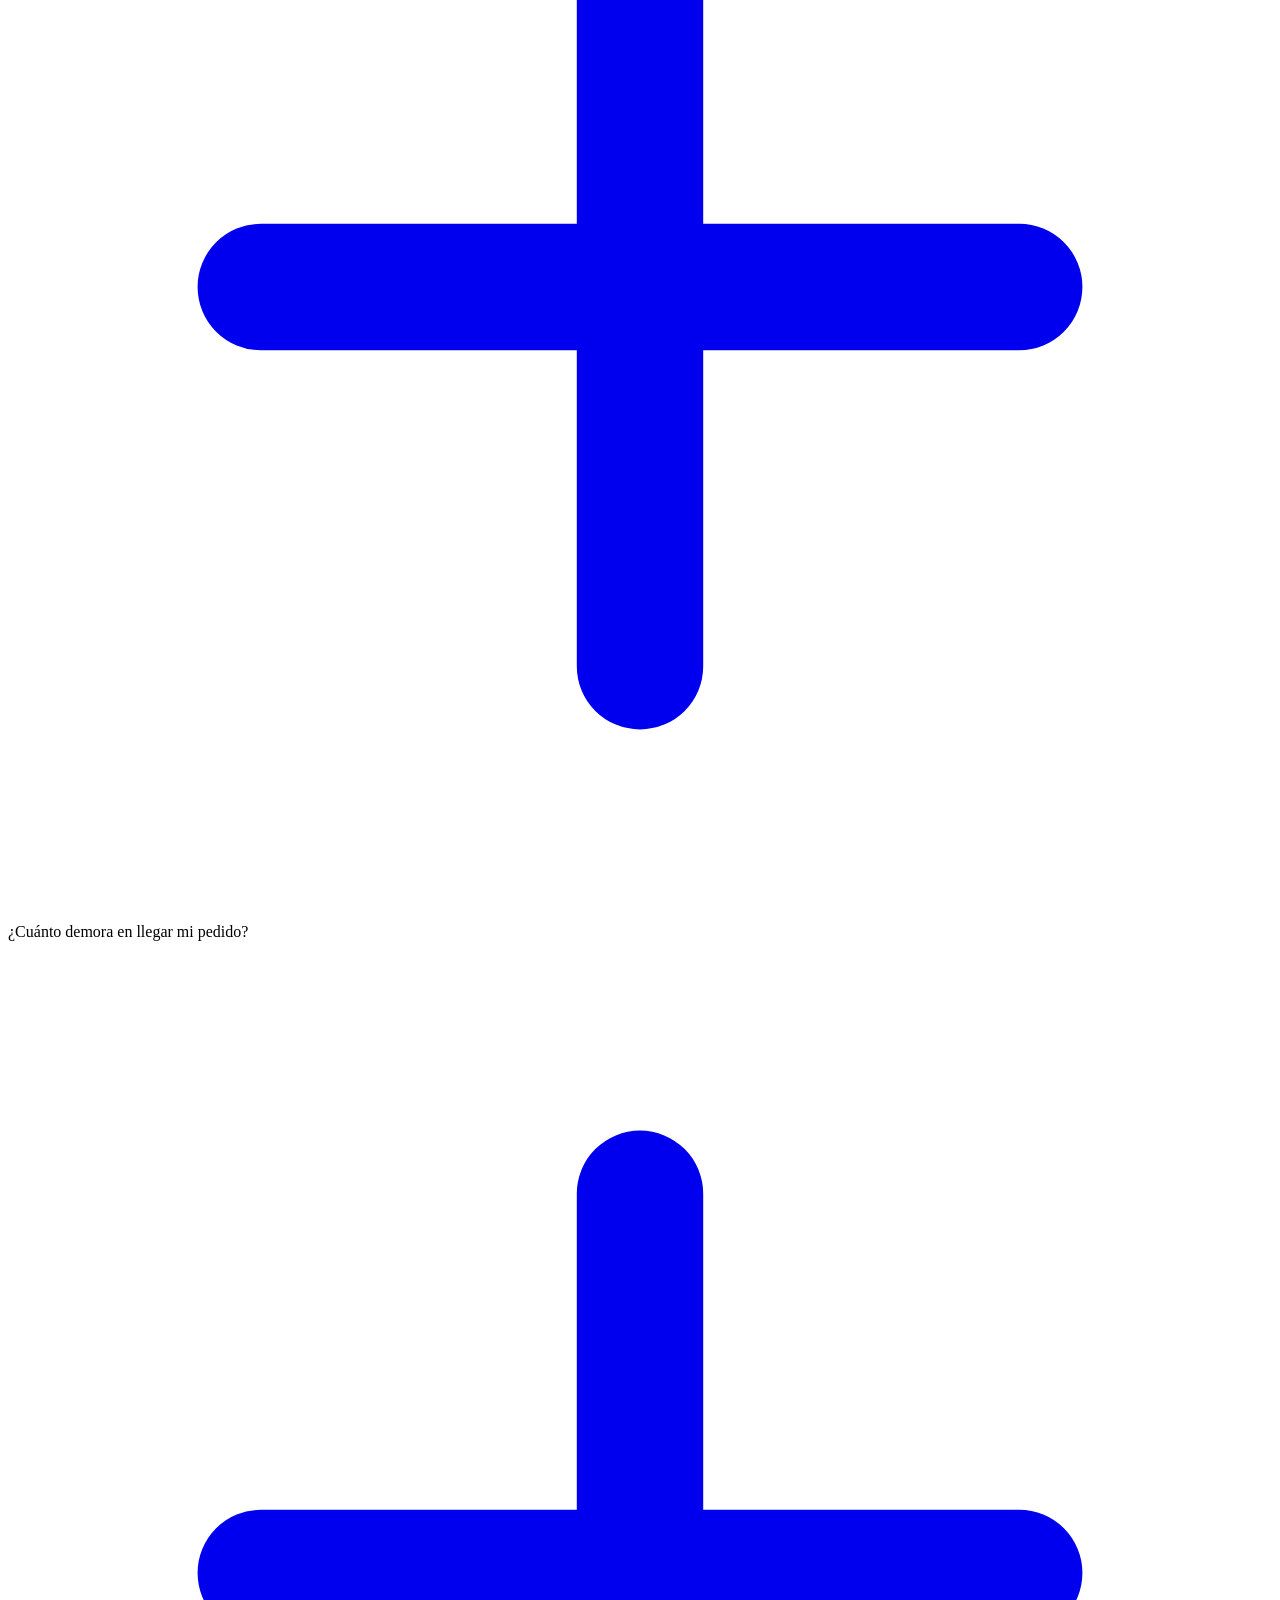
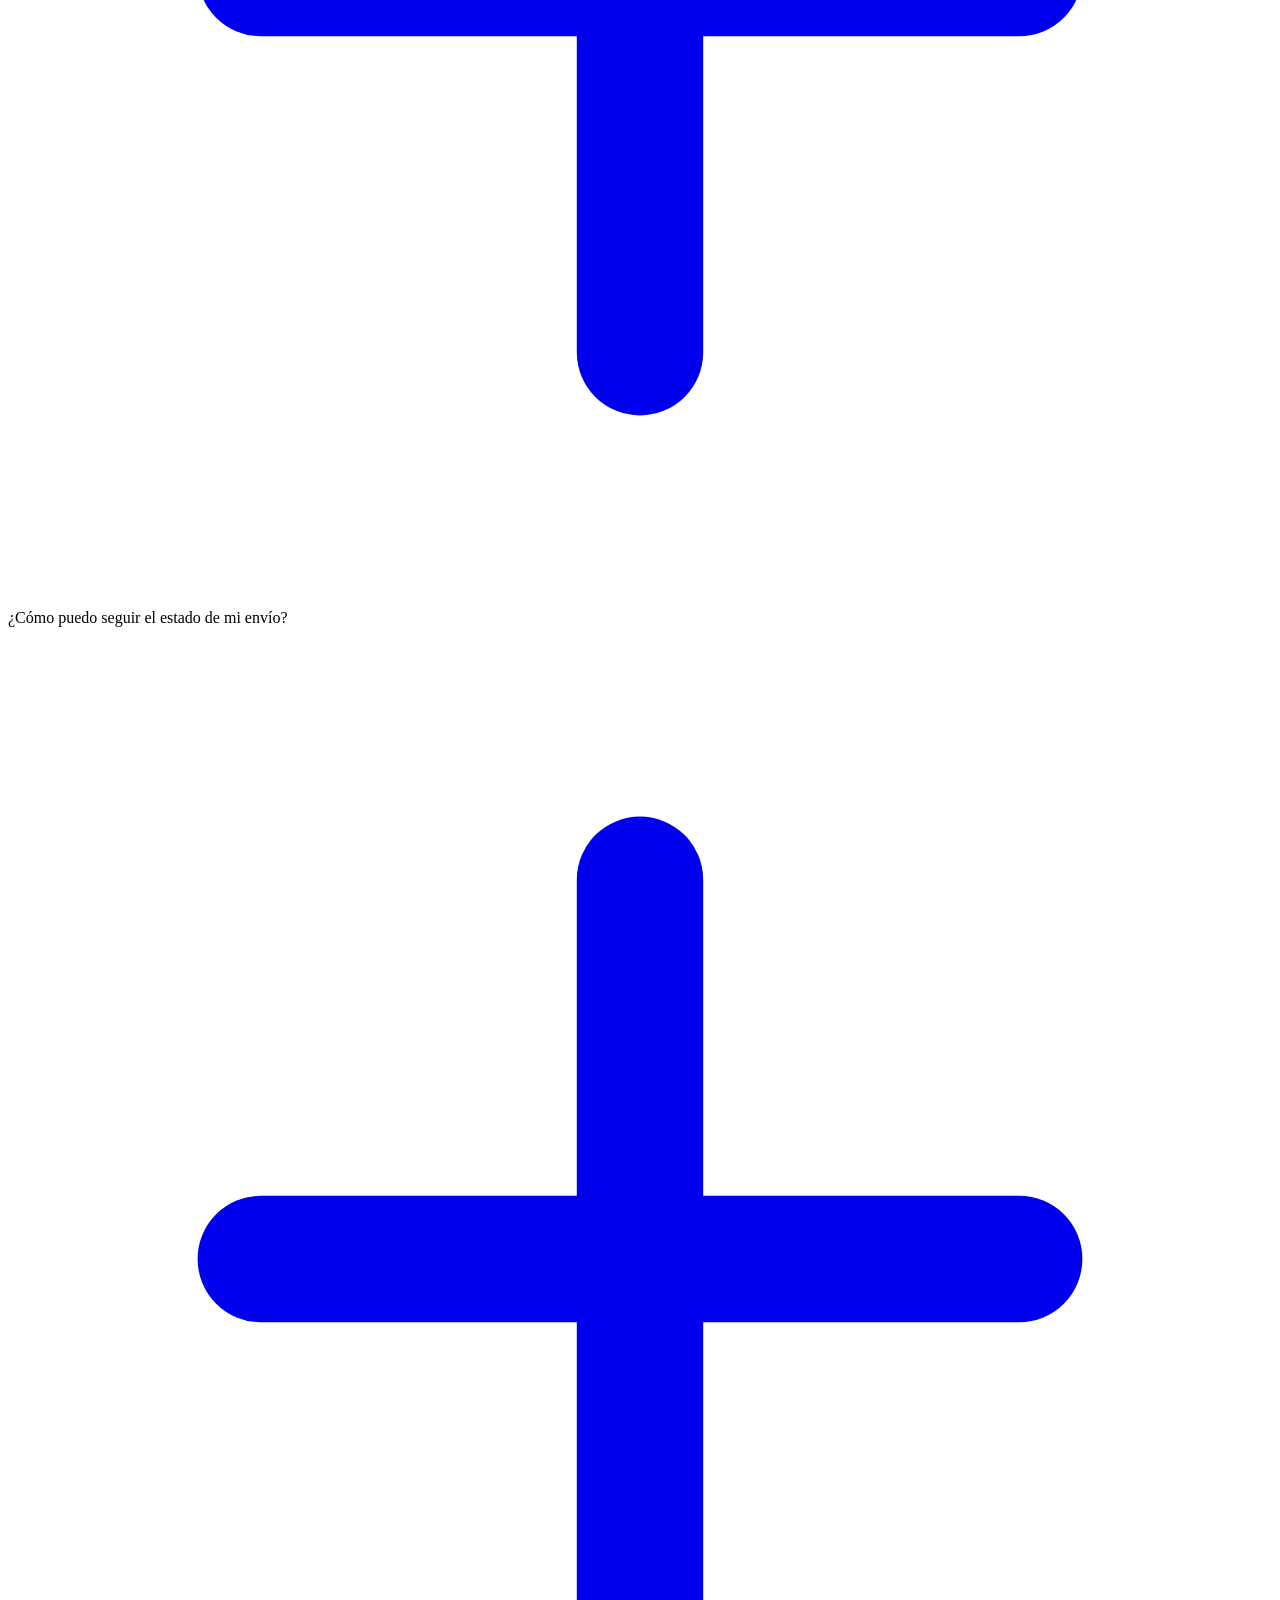
==== commit b4a30775: "Update index.html" ====
--- a/version-con-bulma/index.html
+++ b/version-con-bulma/index.html
@@ -6,7 +6,7 @@
   <title>God Gaming</title>
   <!-- Bulma CSS -->
   <link rel="stylesheet" href="https://cdn.jsdelivr.net/npm/bulma@1.0.4/css/bulma.min.css">
-  <link rel="stylesheet" href="css/estilos.css">
+  <link rel="stylesheet" href="/CSS/estilos.css">
   <link rel="icon" type="image/png" href="Img/img-logos/img-logo-pagina/LOGO.png">
   <!-- Google Fonts -->
   <link rel="preconnect" href="https://fonts.googleapis.com">
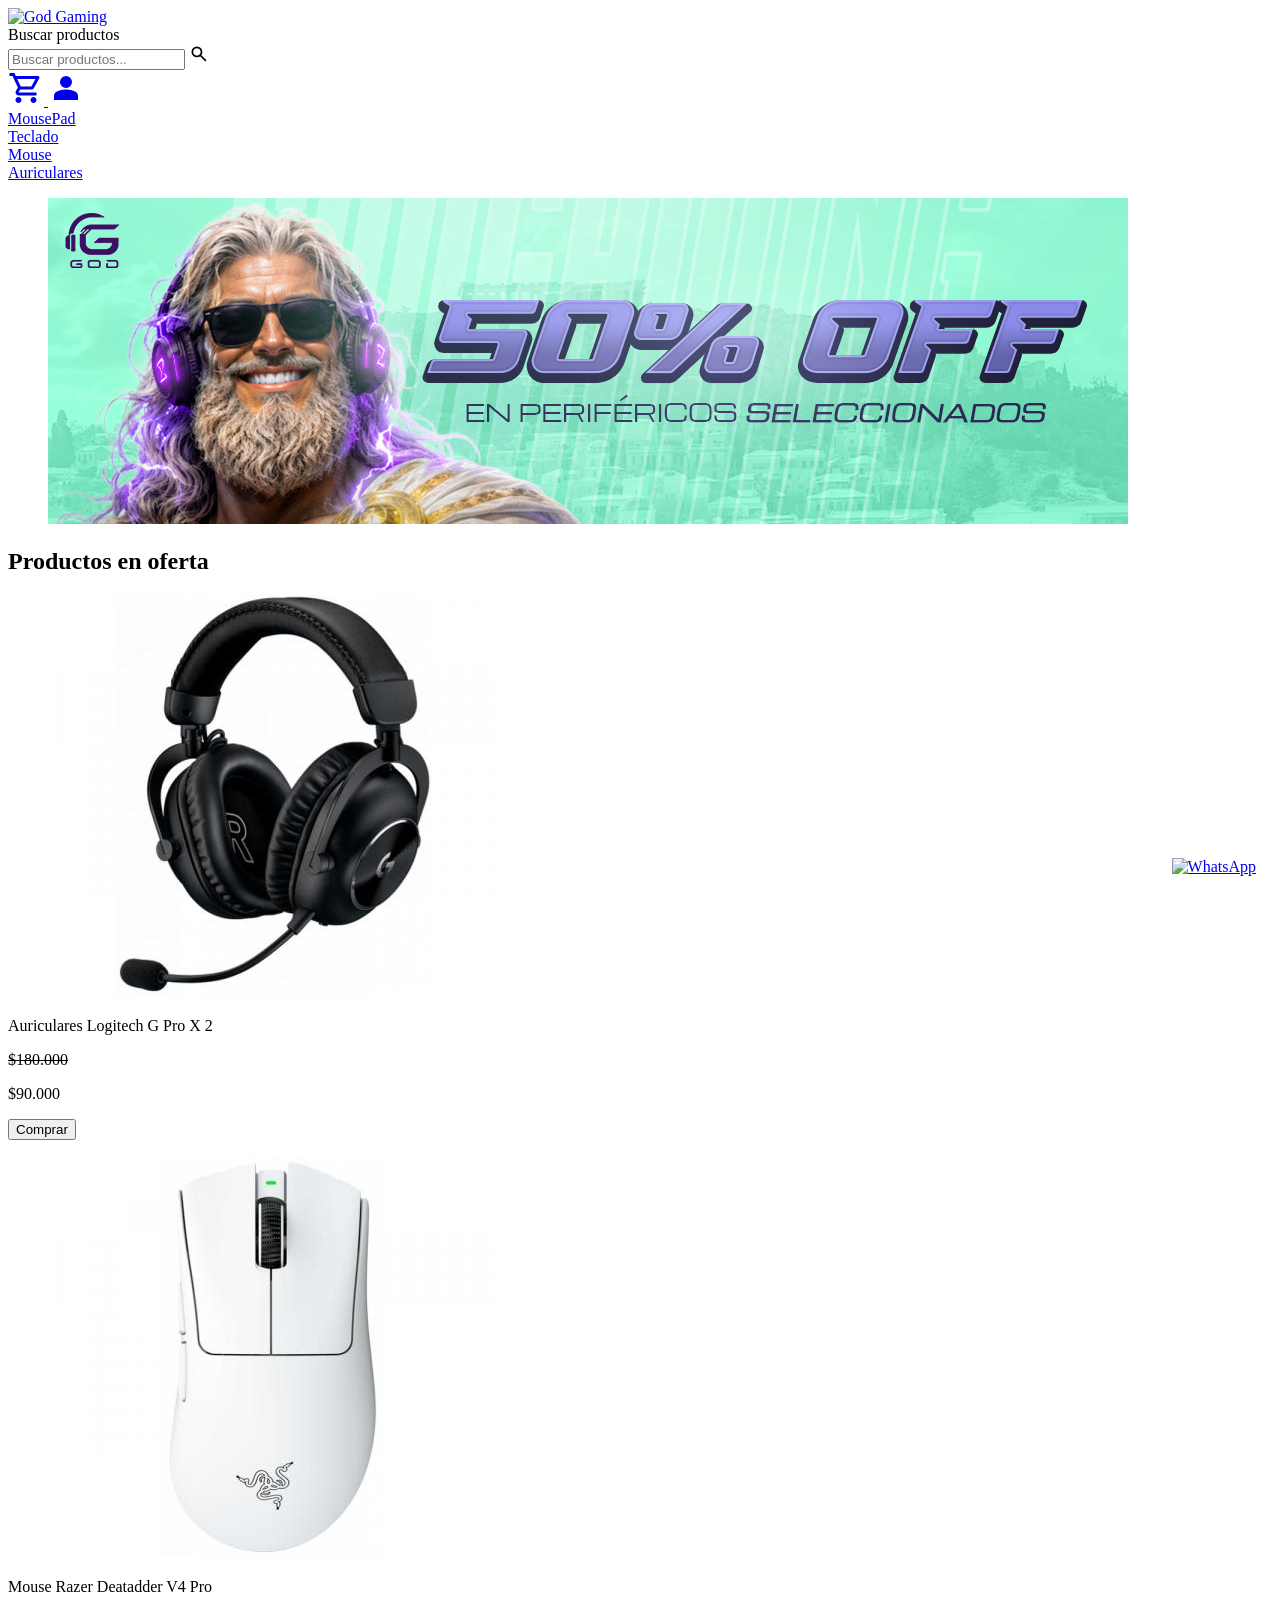
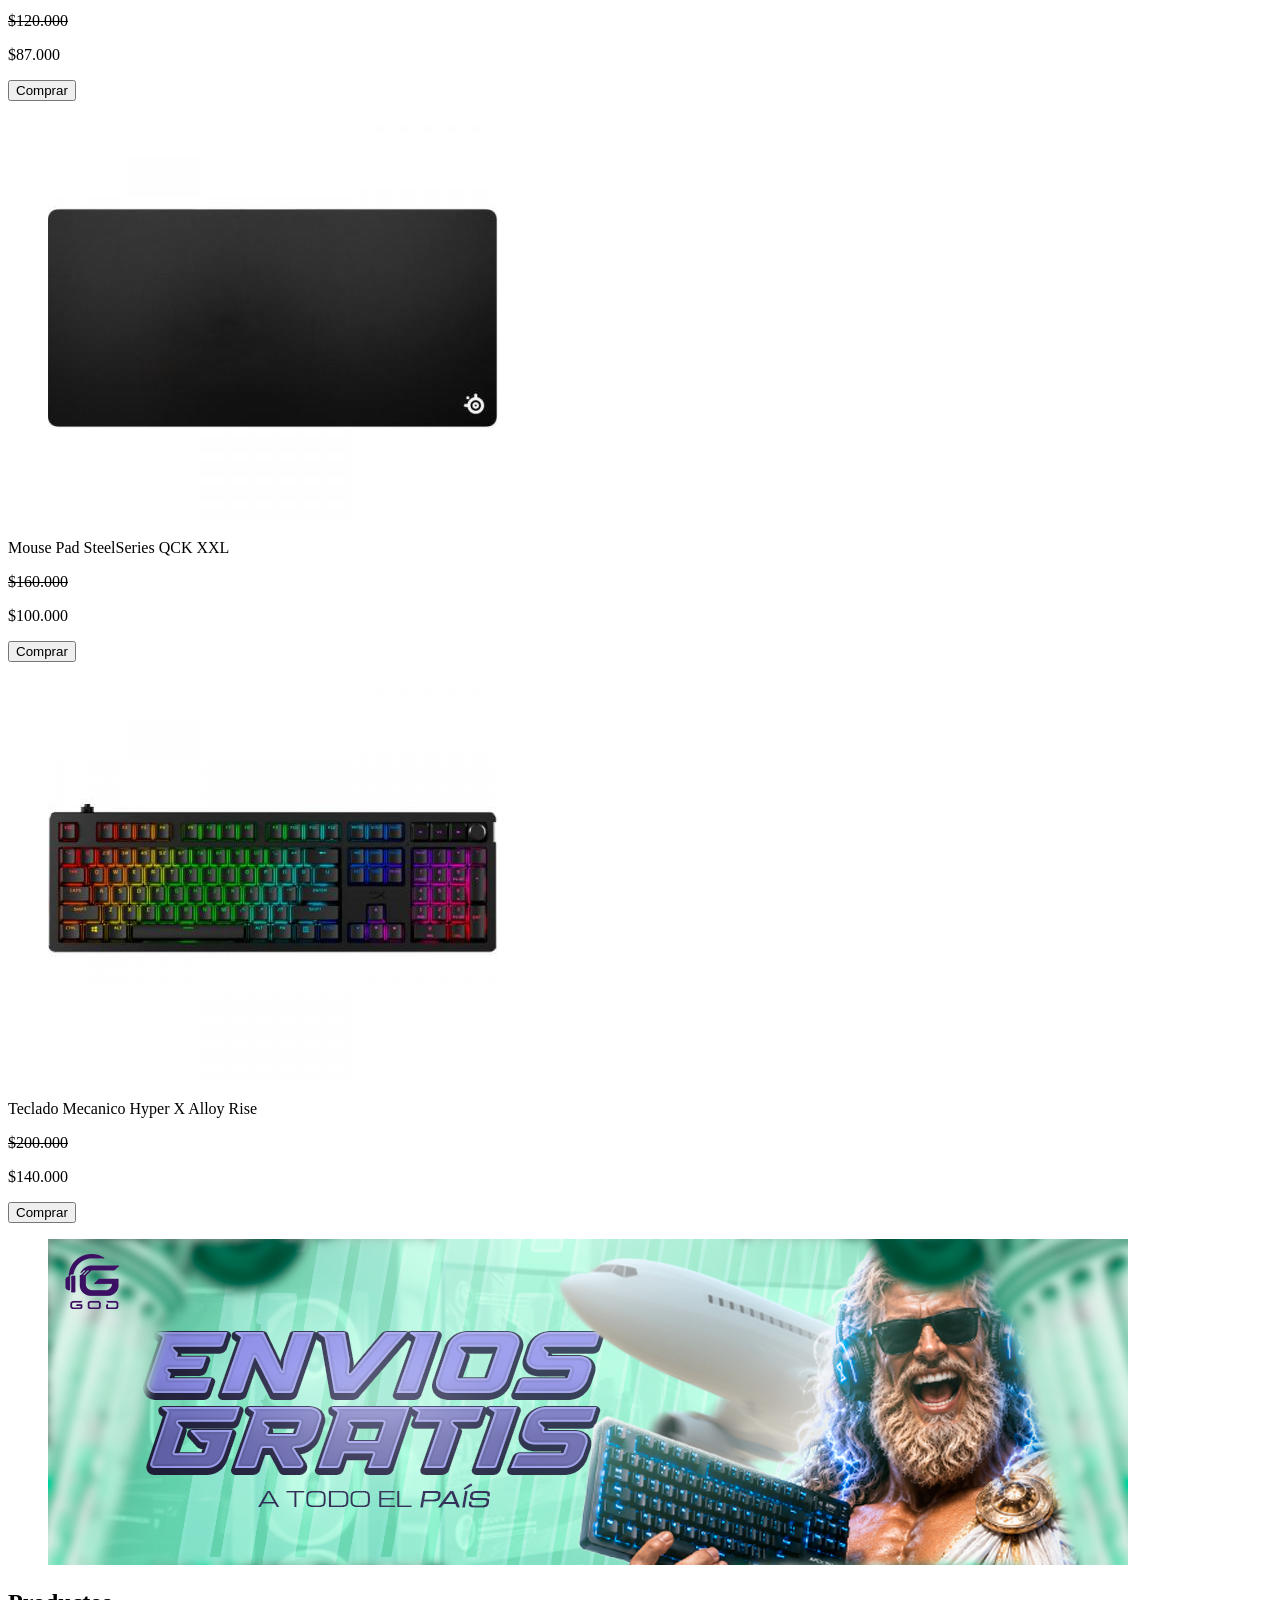
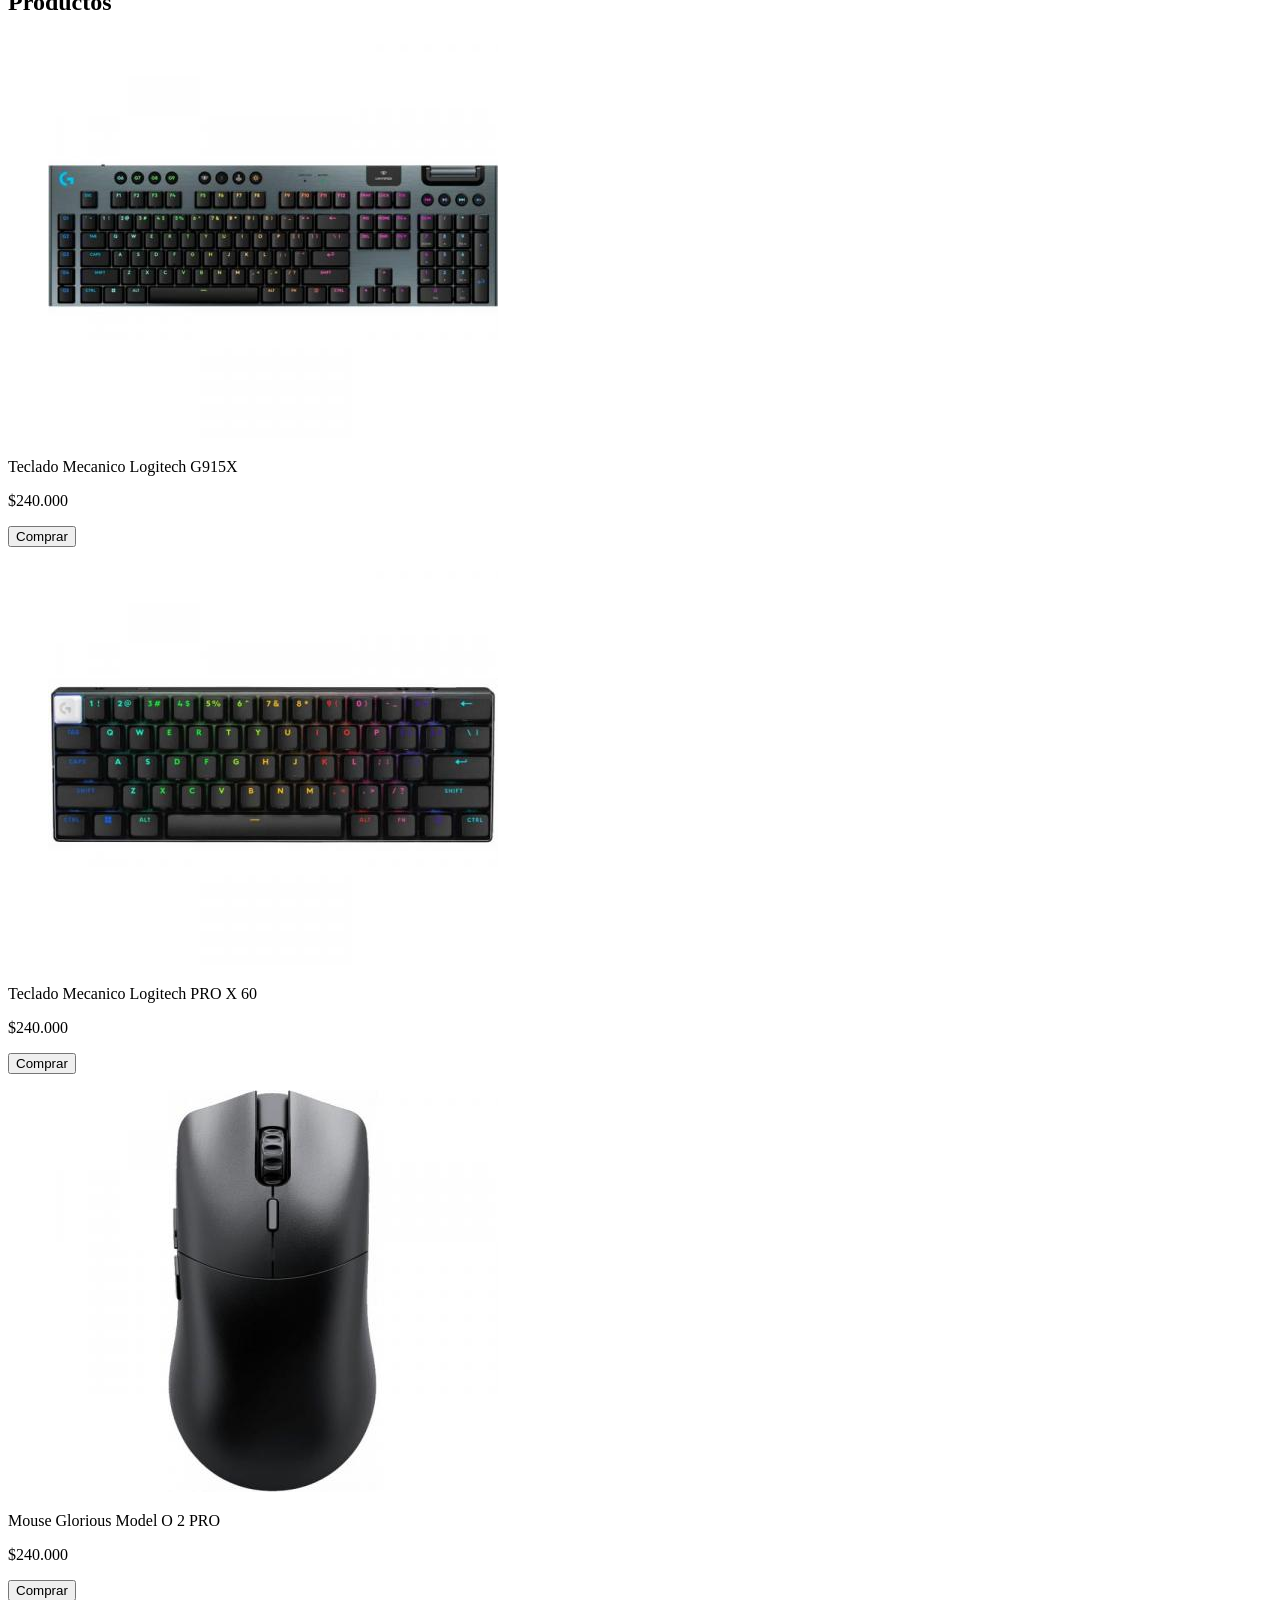
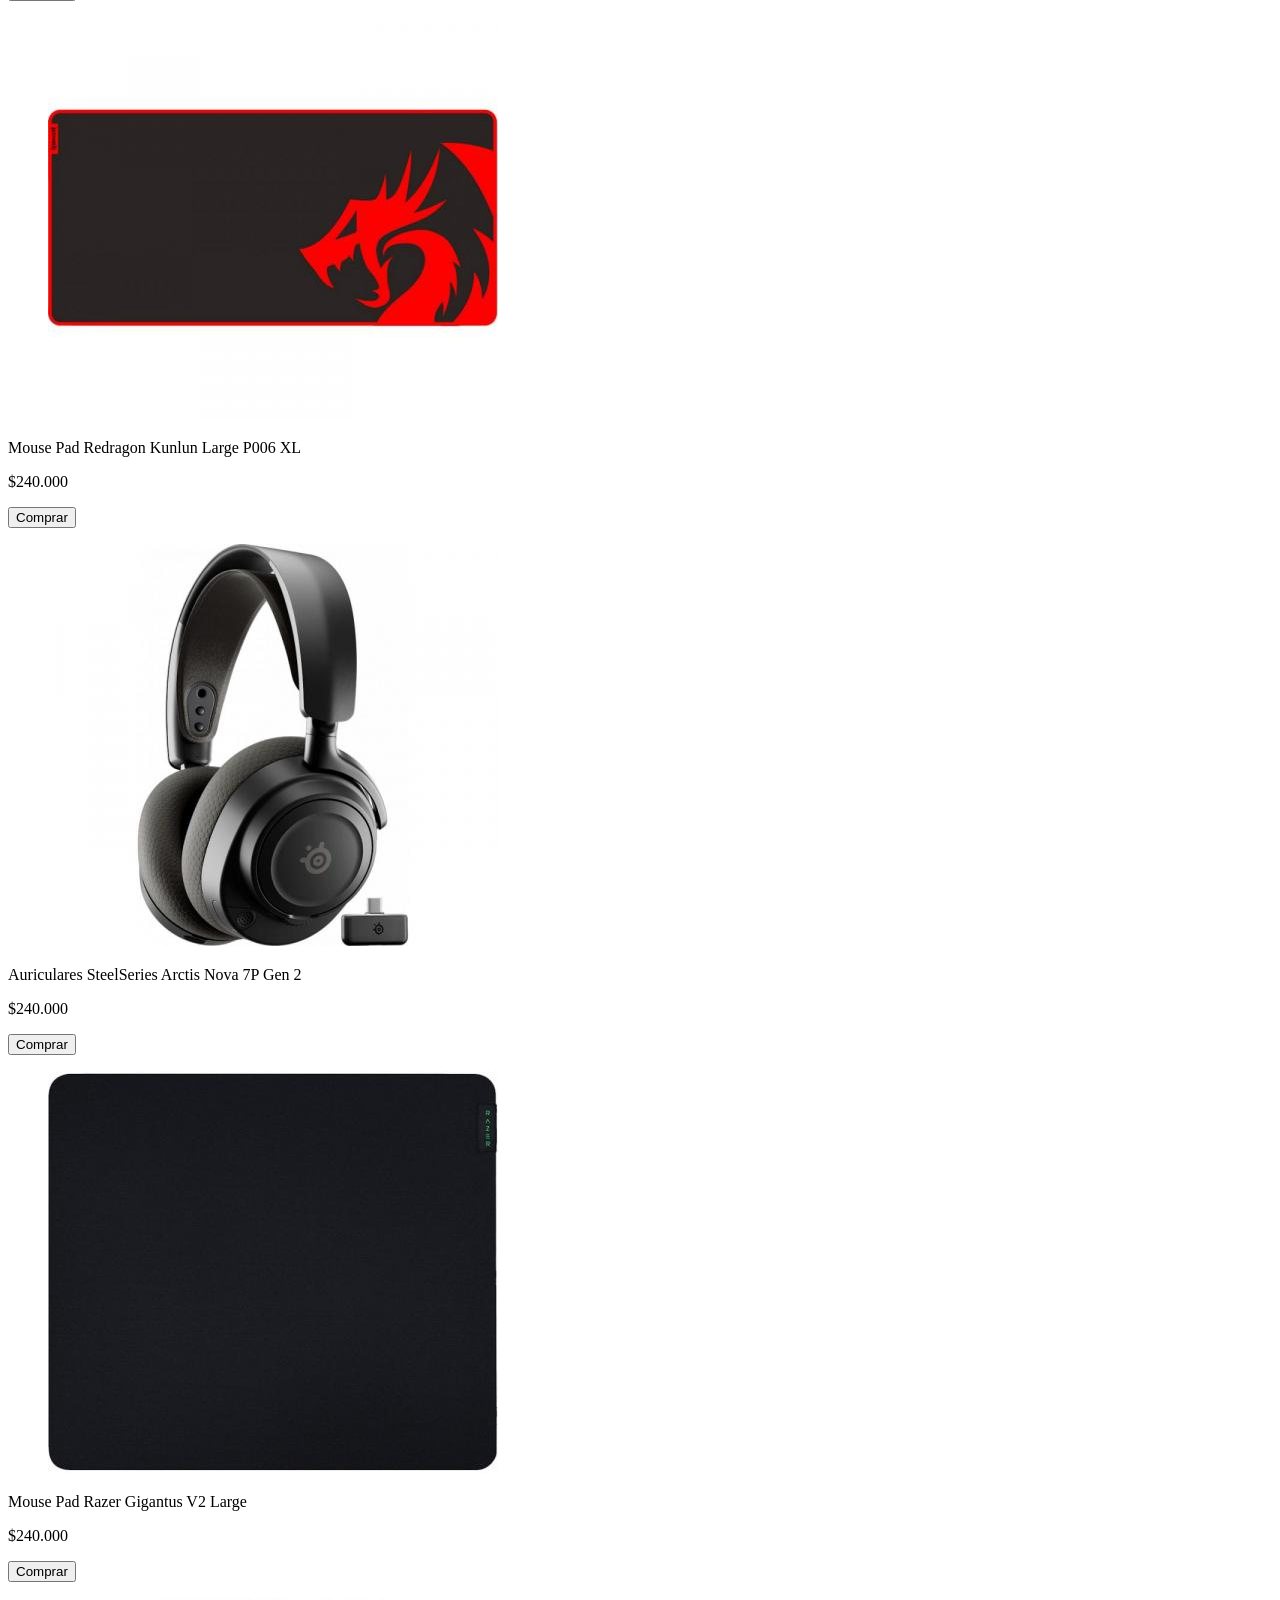
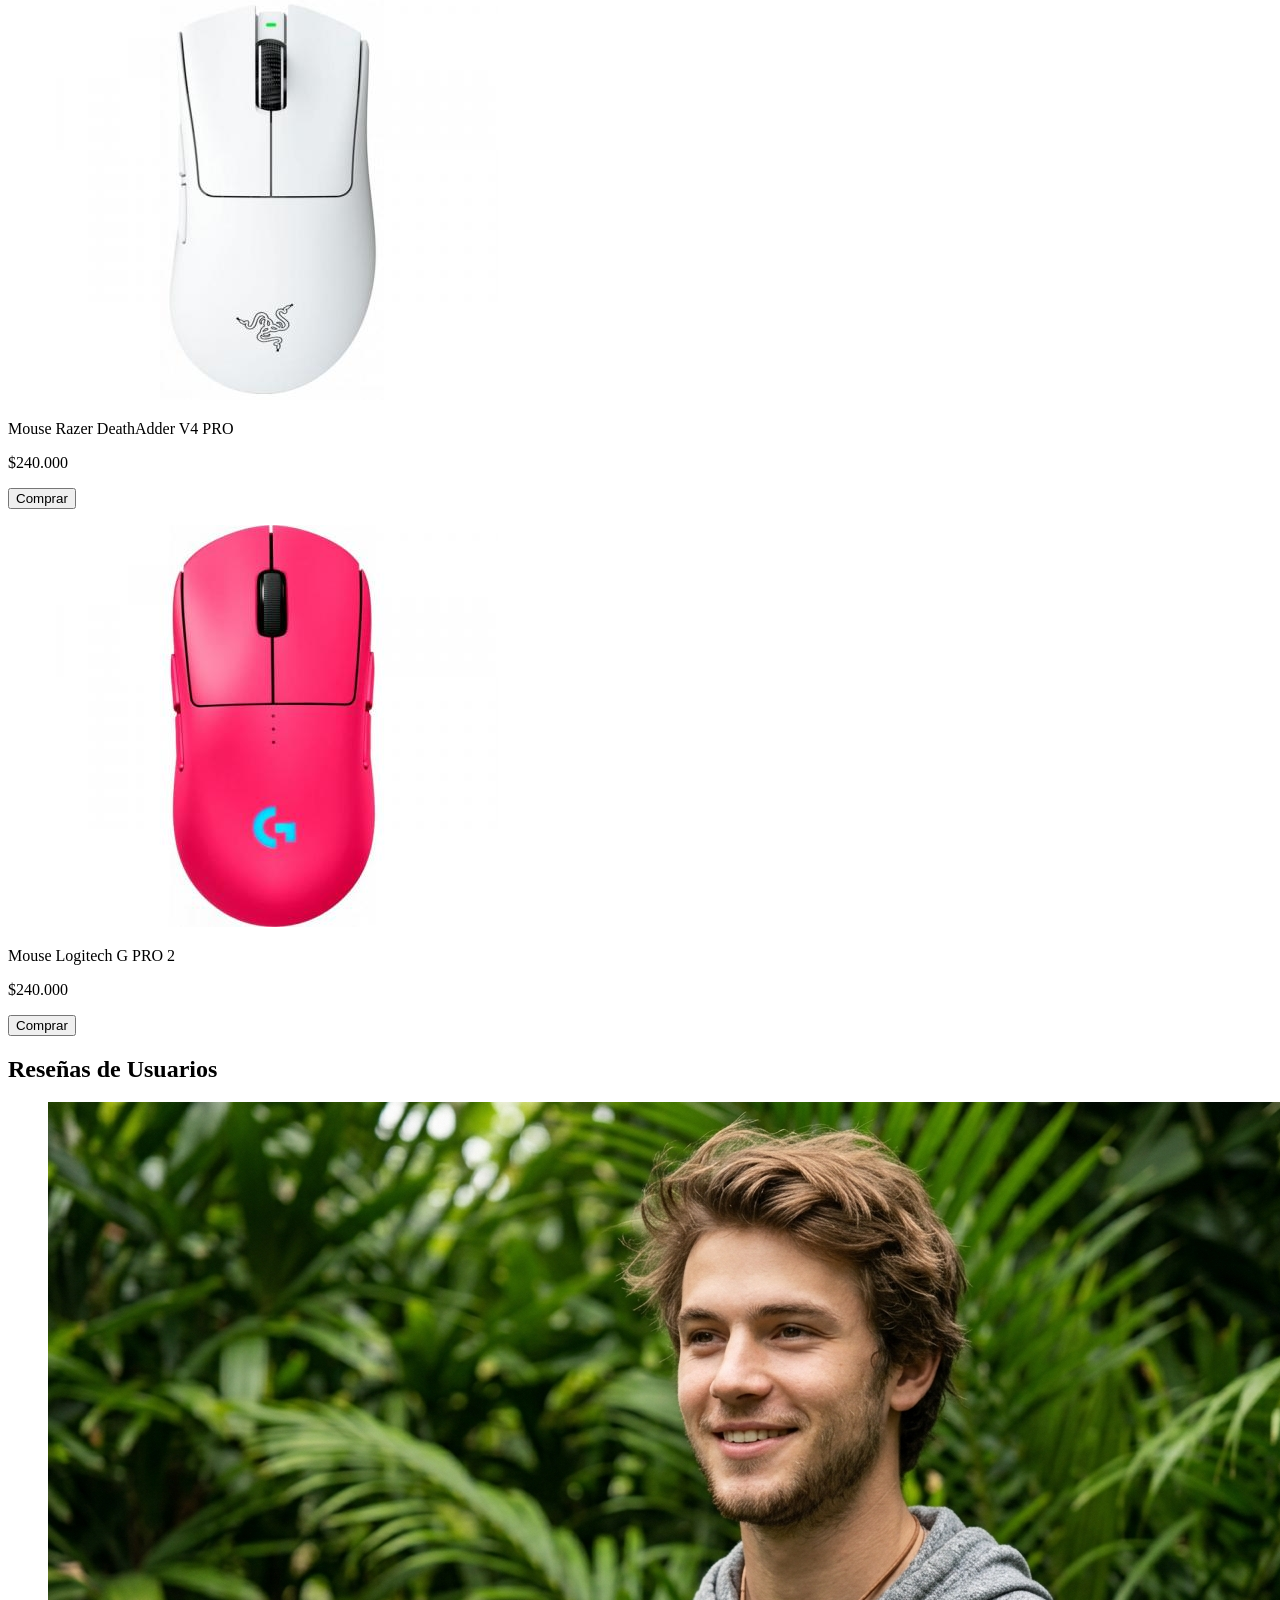
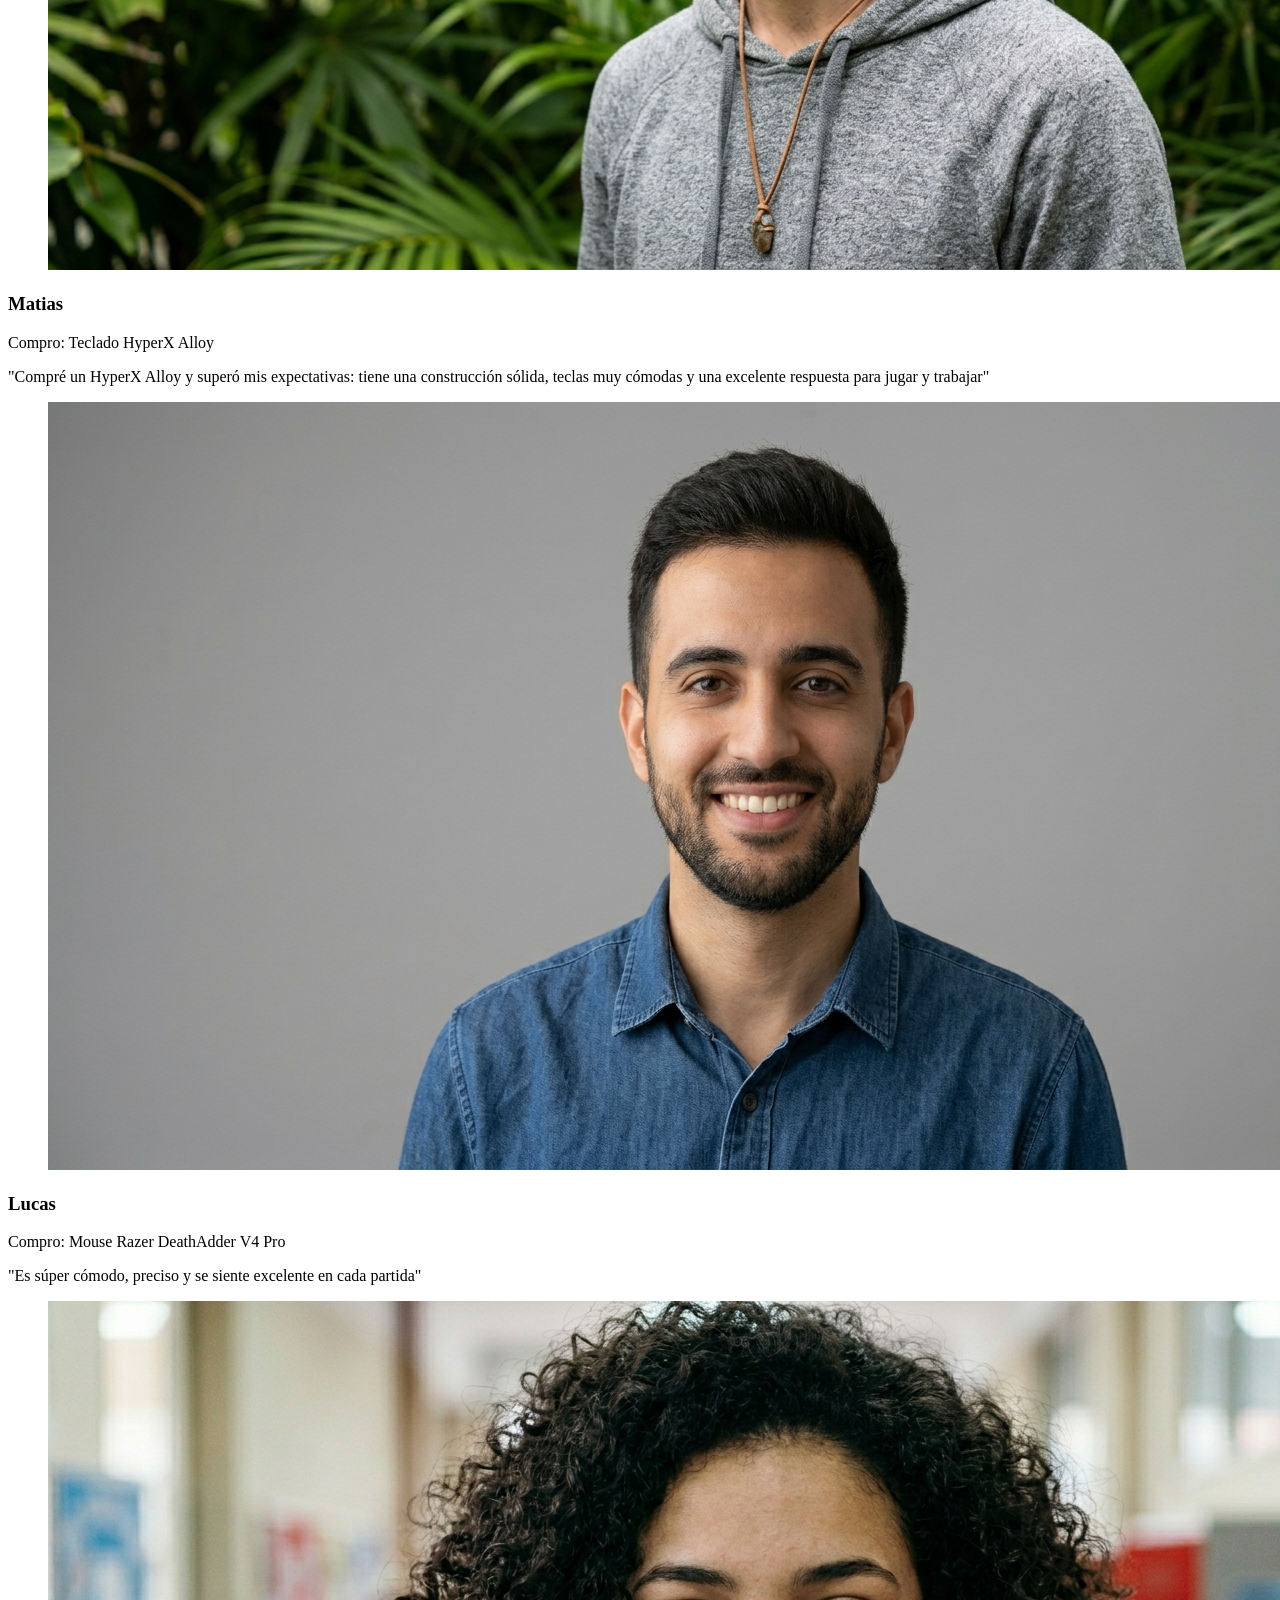
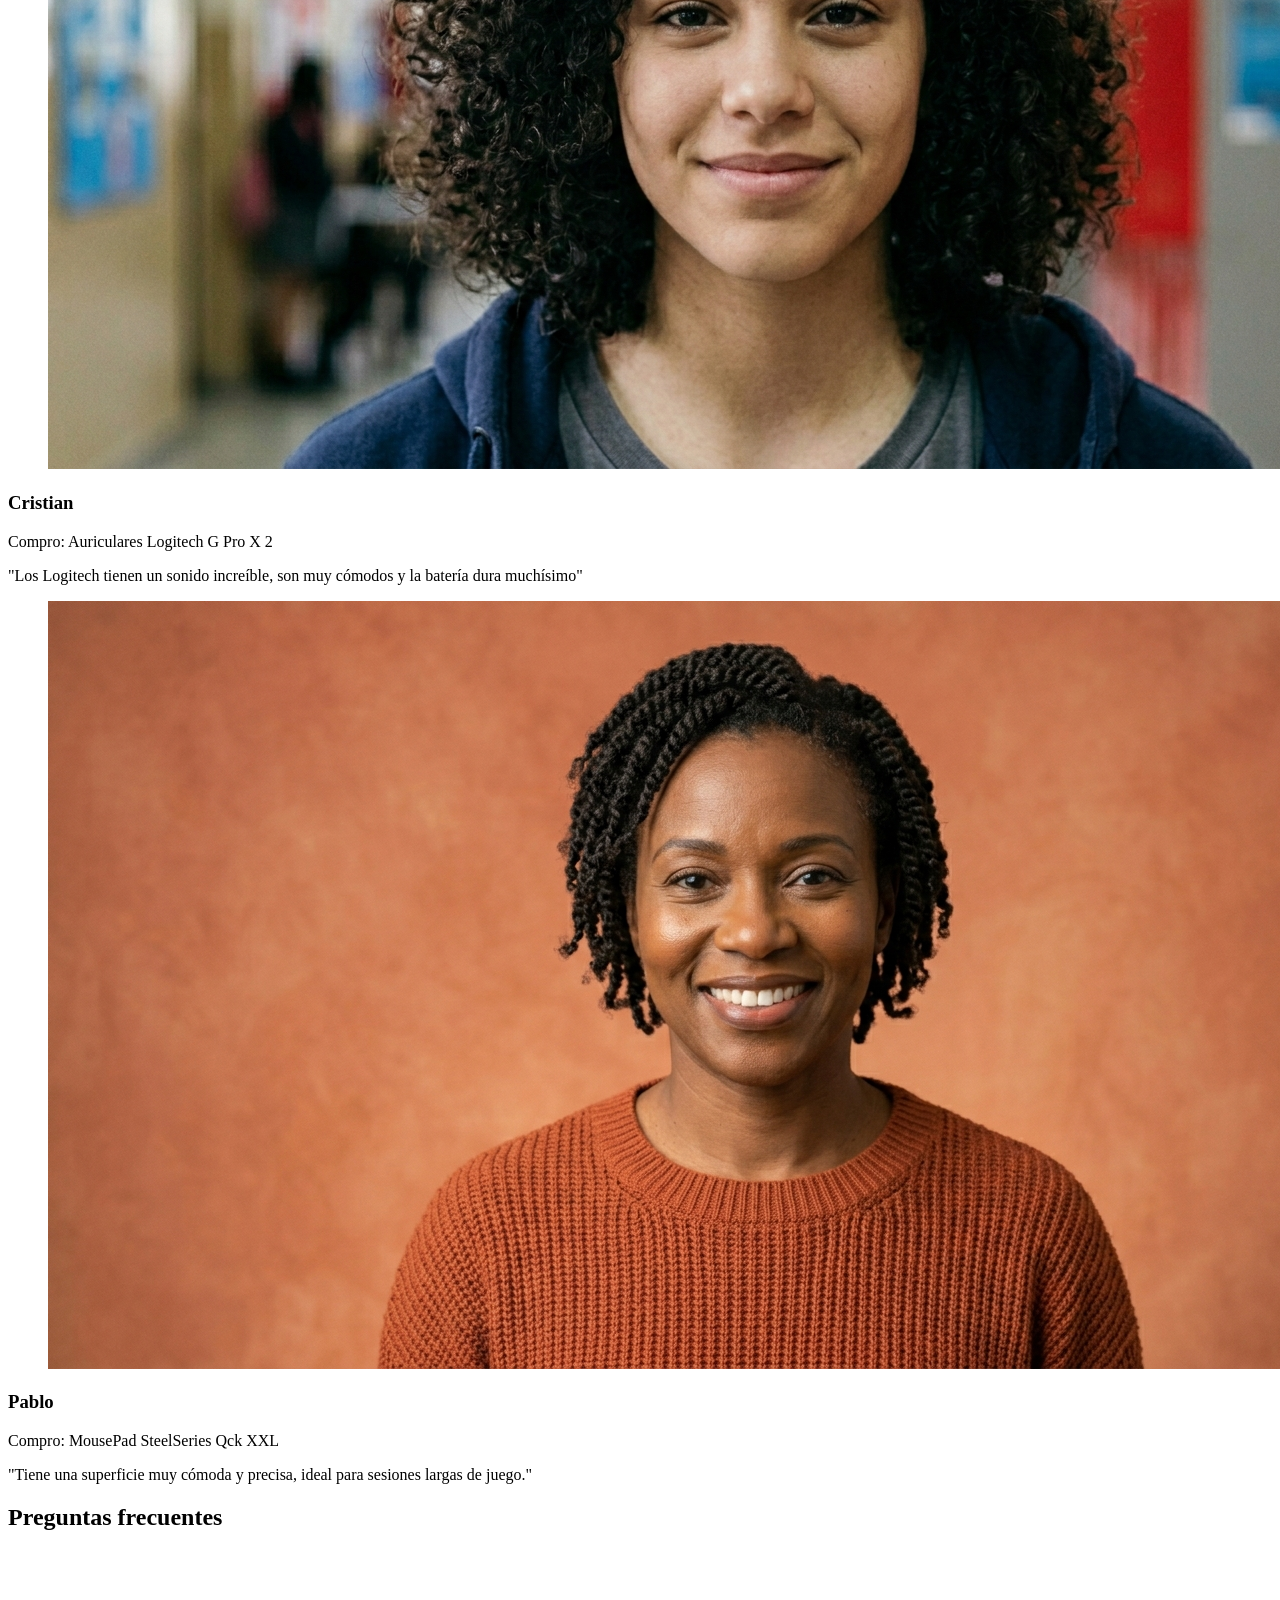
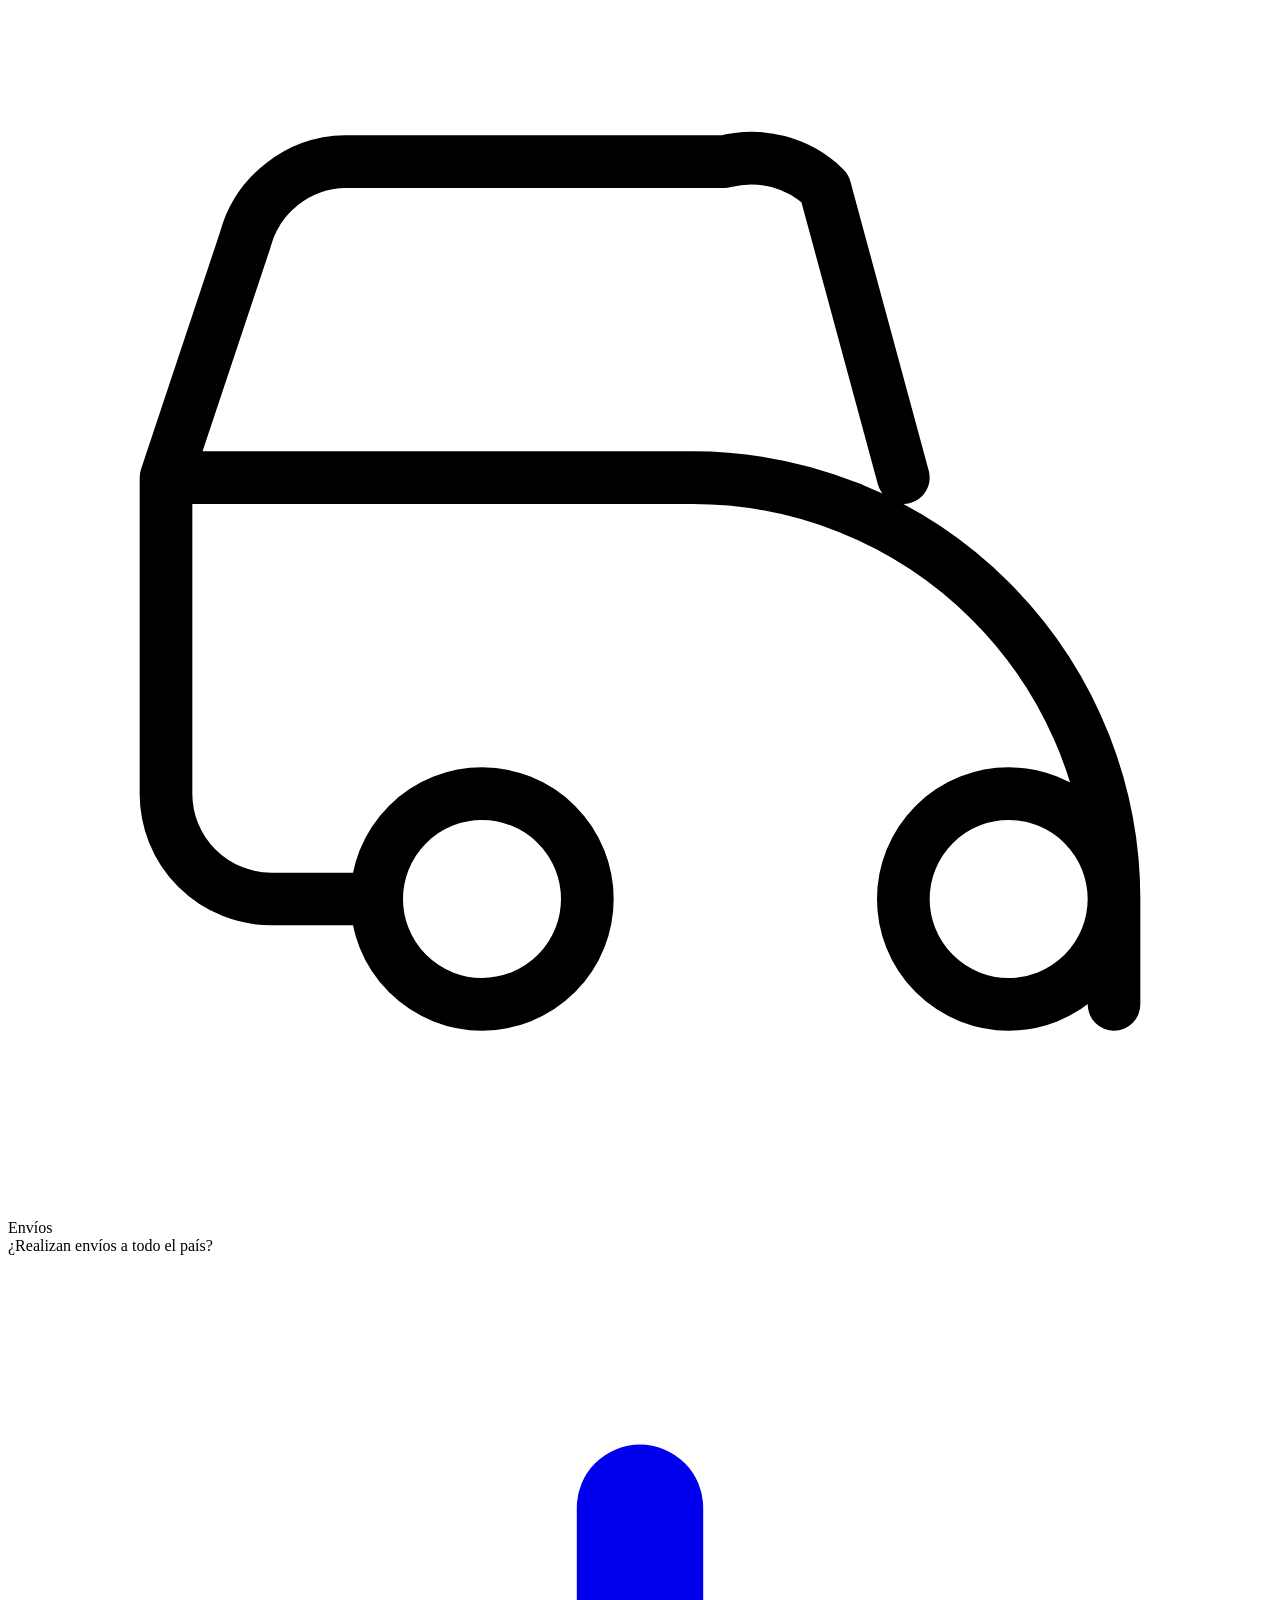
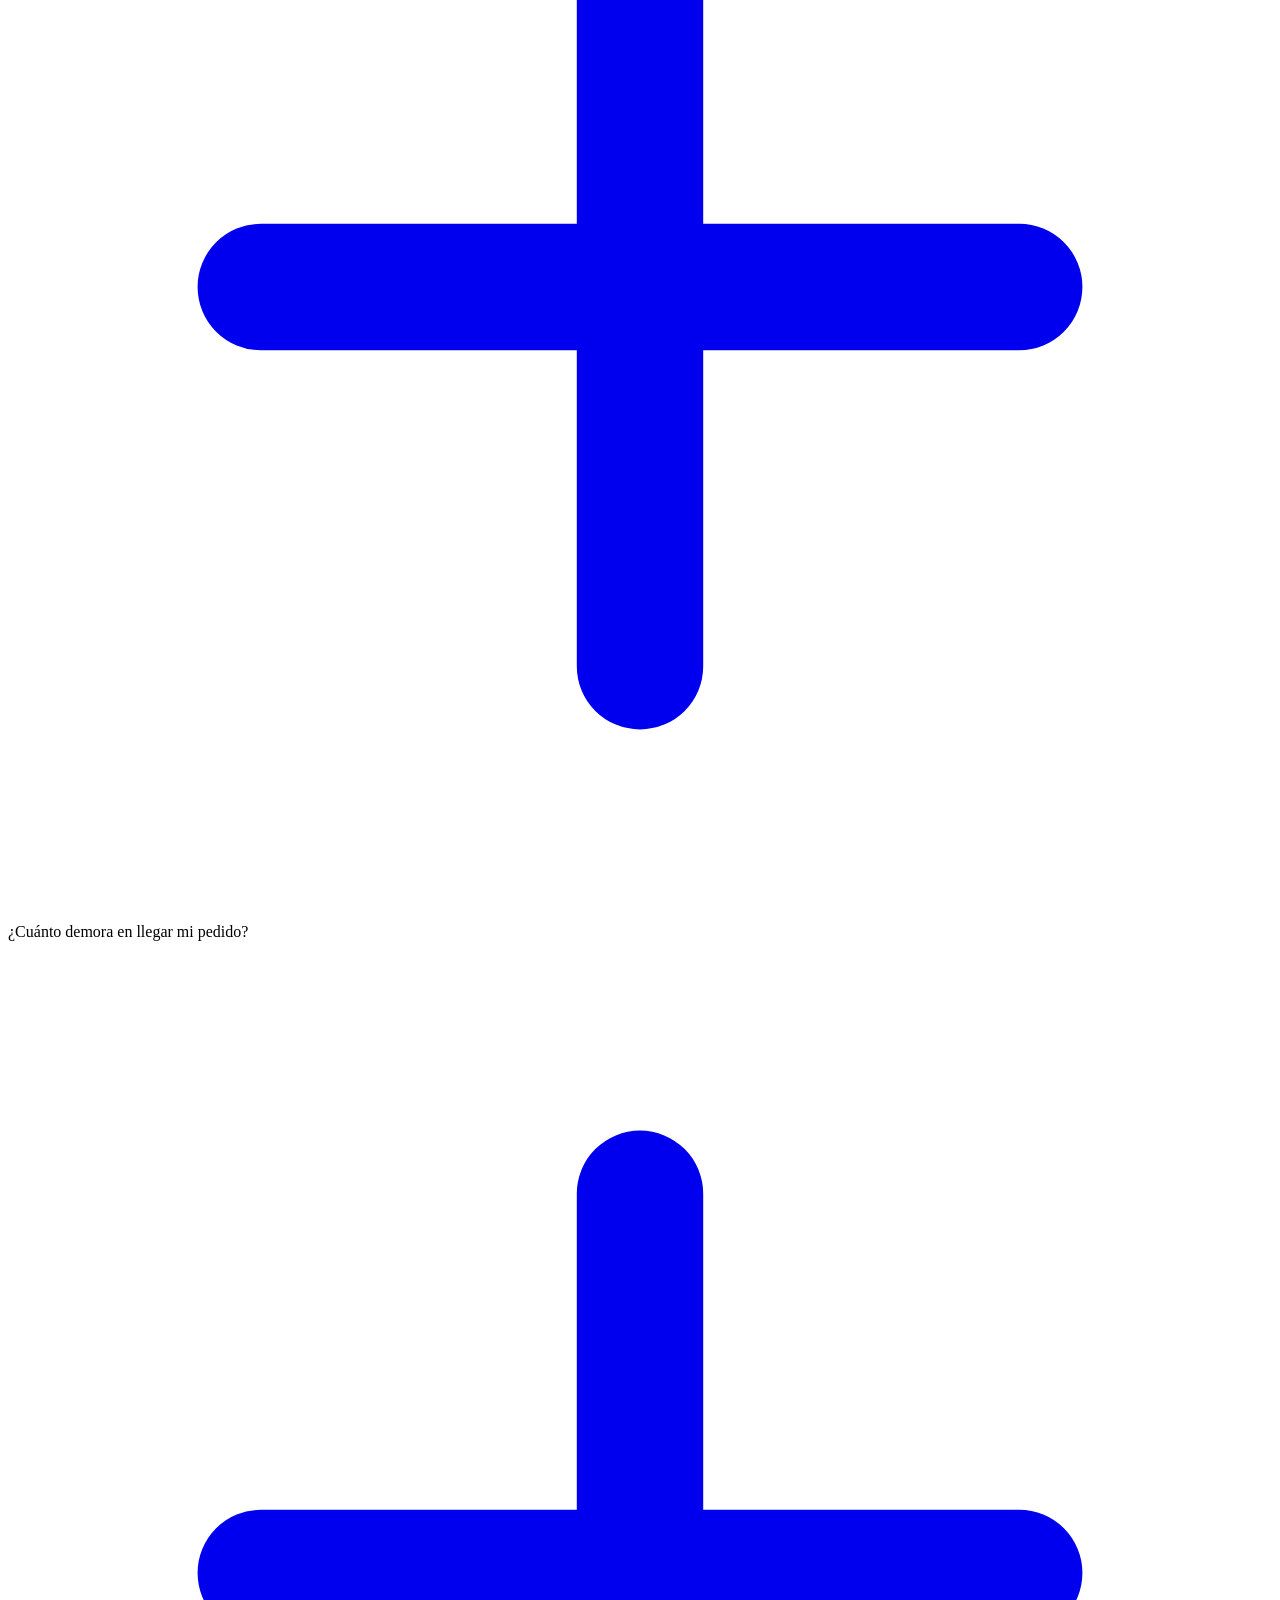
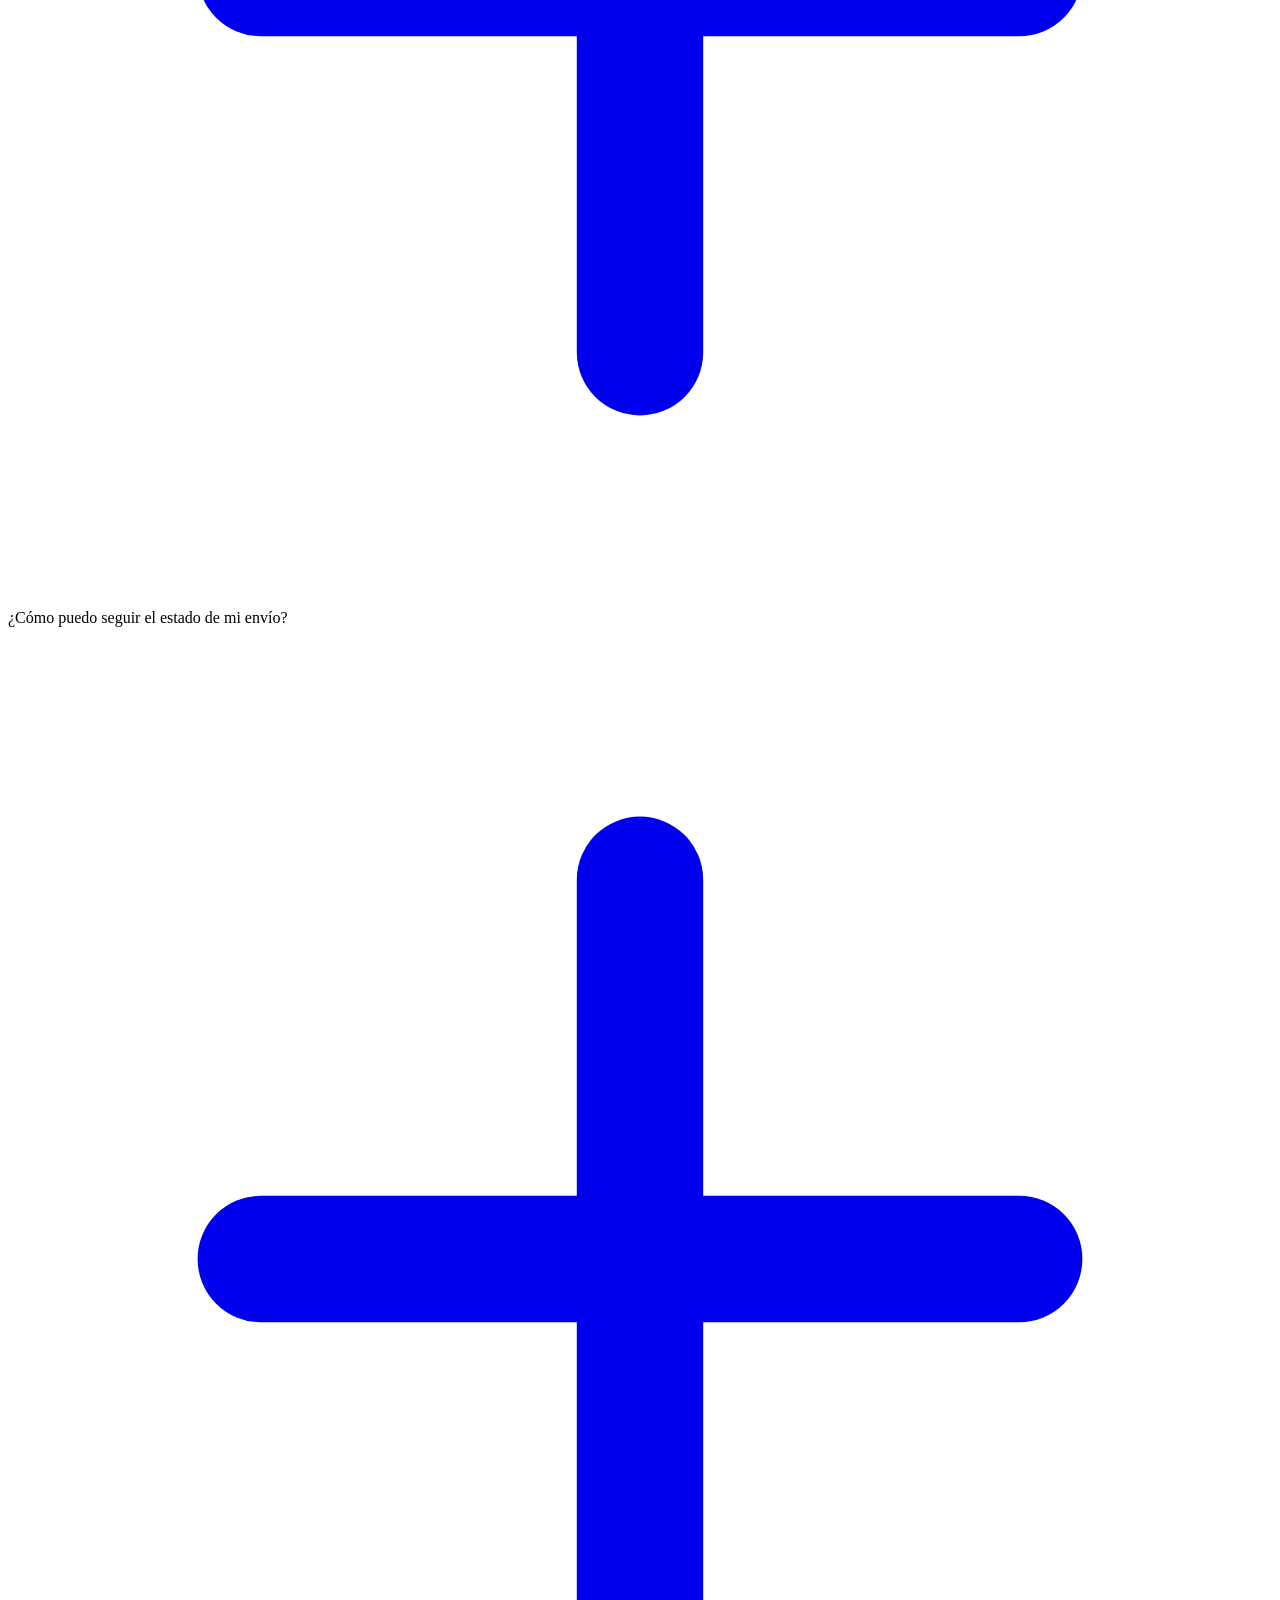
==== commit 4ee37334: "MousePad" ====
--- a/version-con-bulma/index.html
+++ b/version-con-bulma/index.html
@@ -78,7 +78,7 @@
     <nav aria-label="Categorías" class="px-4 pb-4">
       <div class="columns is-mobile is-variable is-2 mb-0">
         <div class="column">
-          <a href="#" class="button is-outlined is-dark is-fullwidth">Mouse Pad</a>
+          <a href="#" class="button is-outlined is-dark is-fullwidth">MousePad</a>
         </div>
         <div class="column">
           <a href="#" class="button is-outlined is-dark is-fullwidth">Teclado</a>
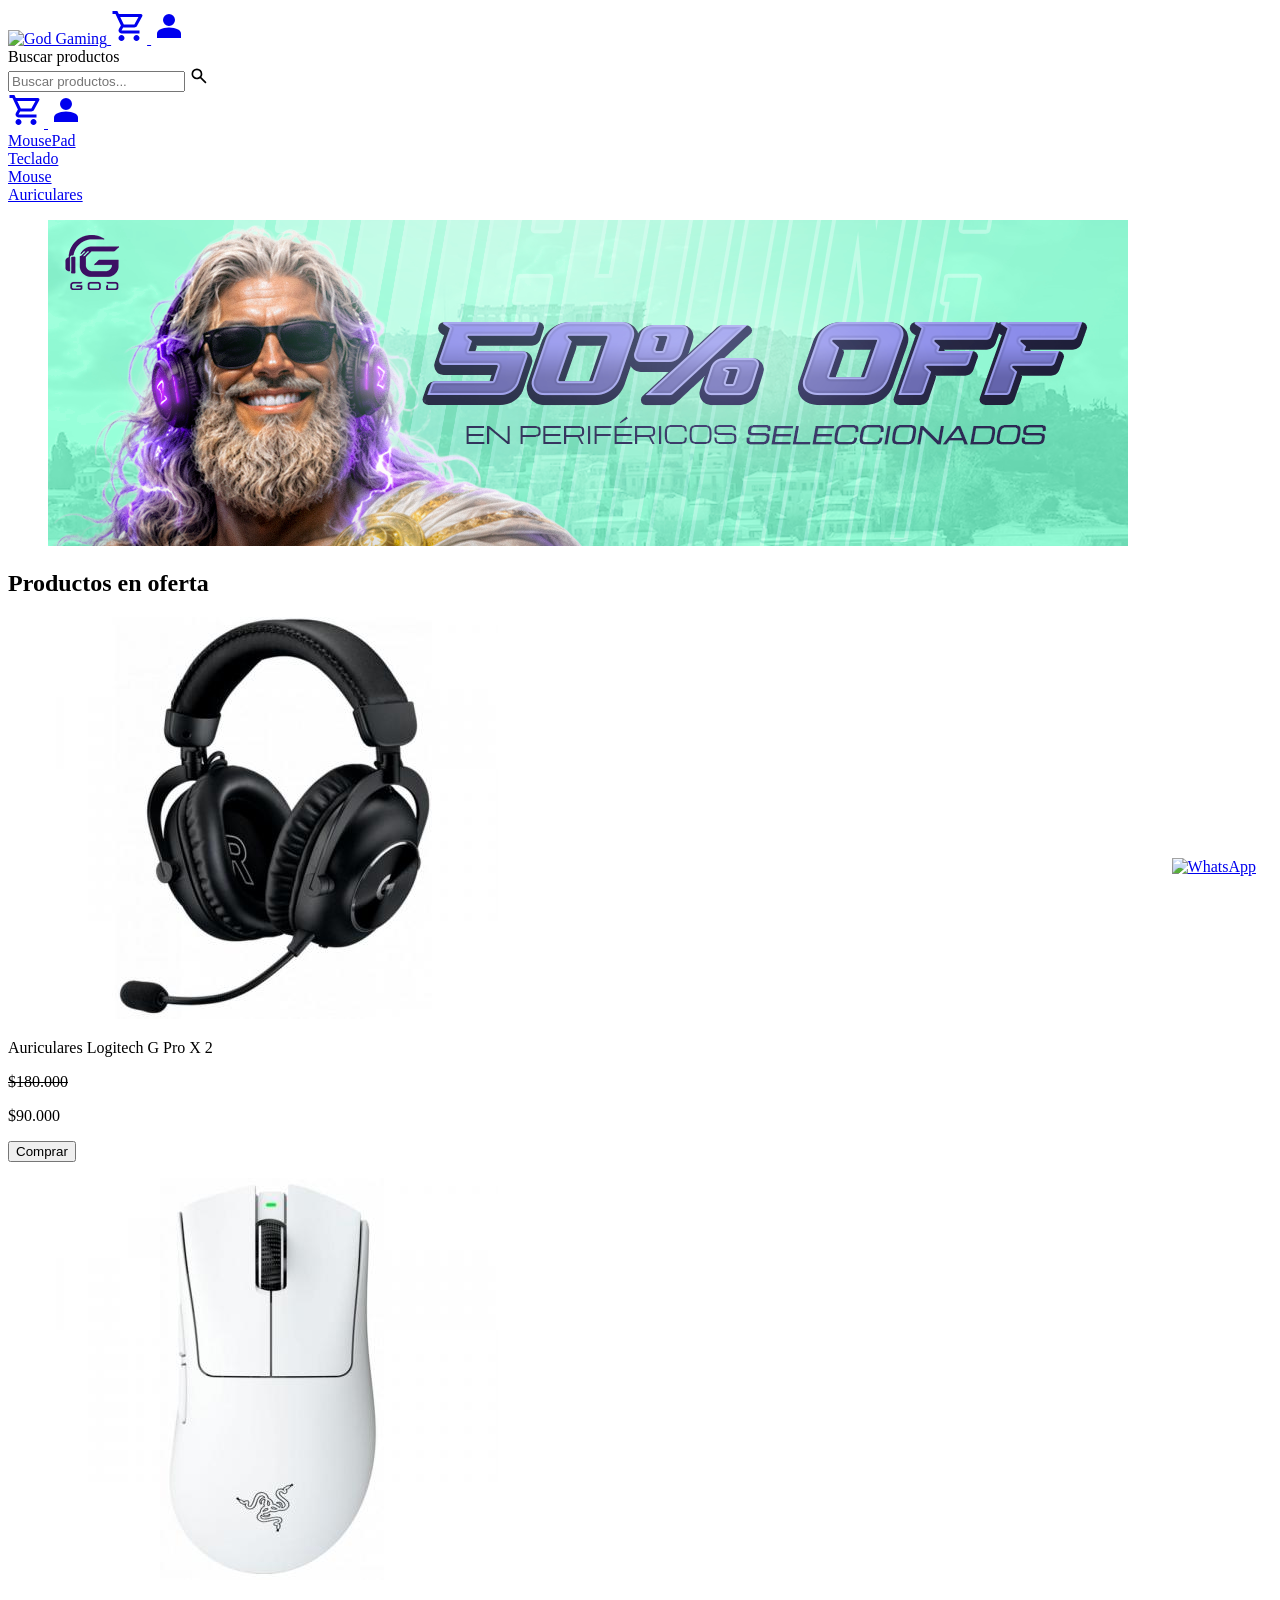
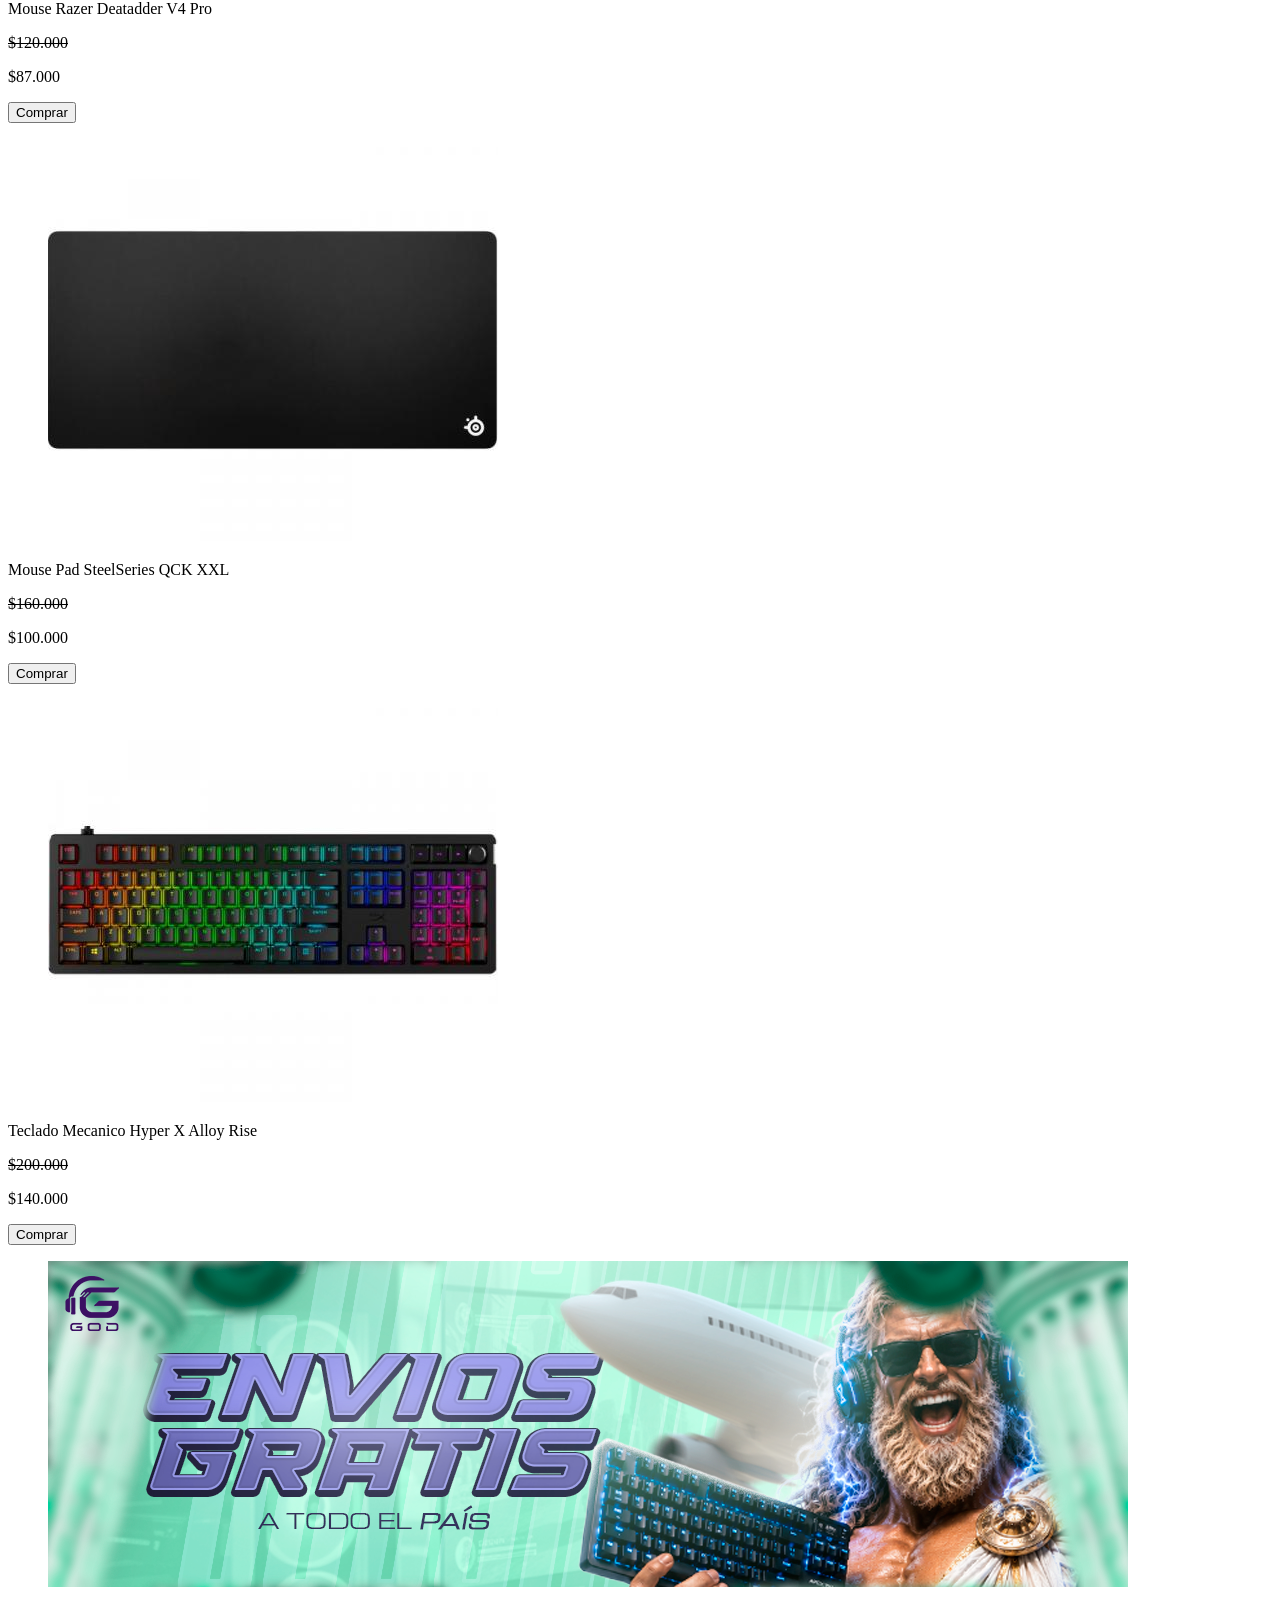
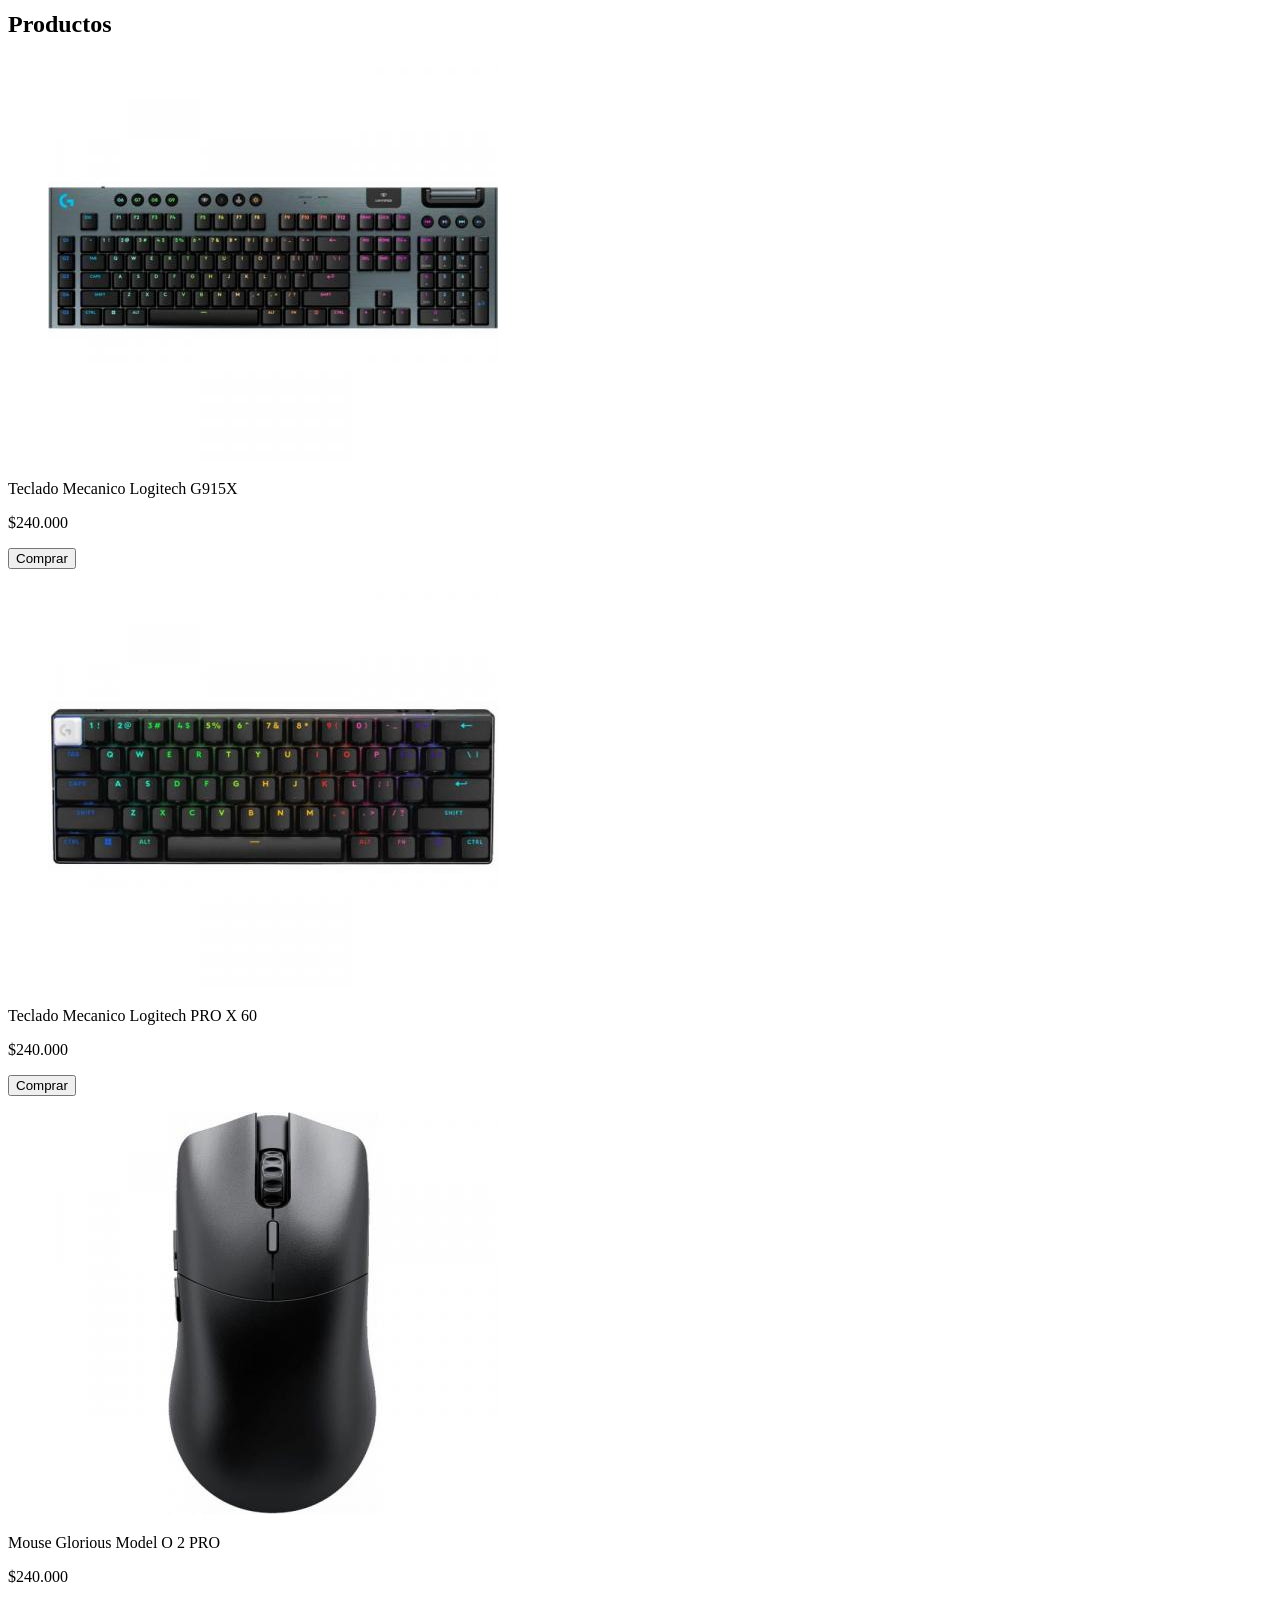
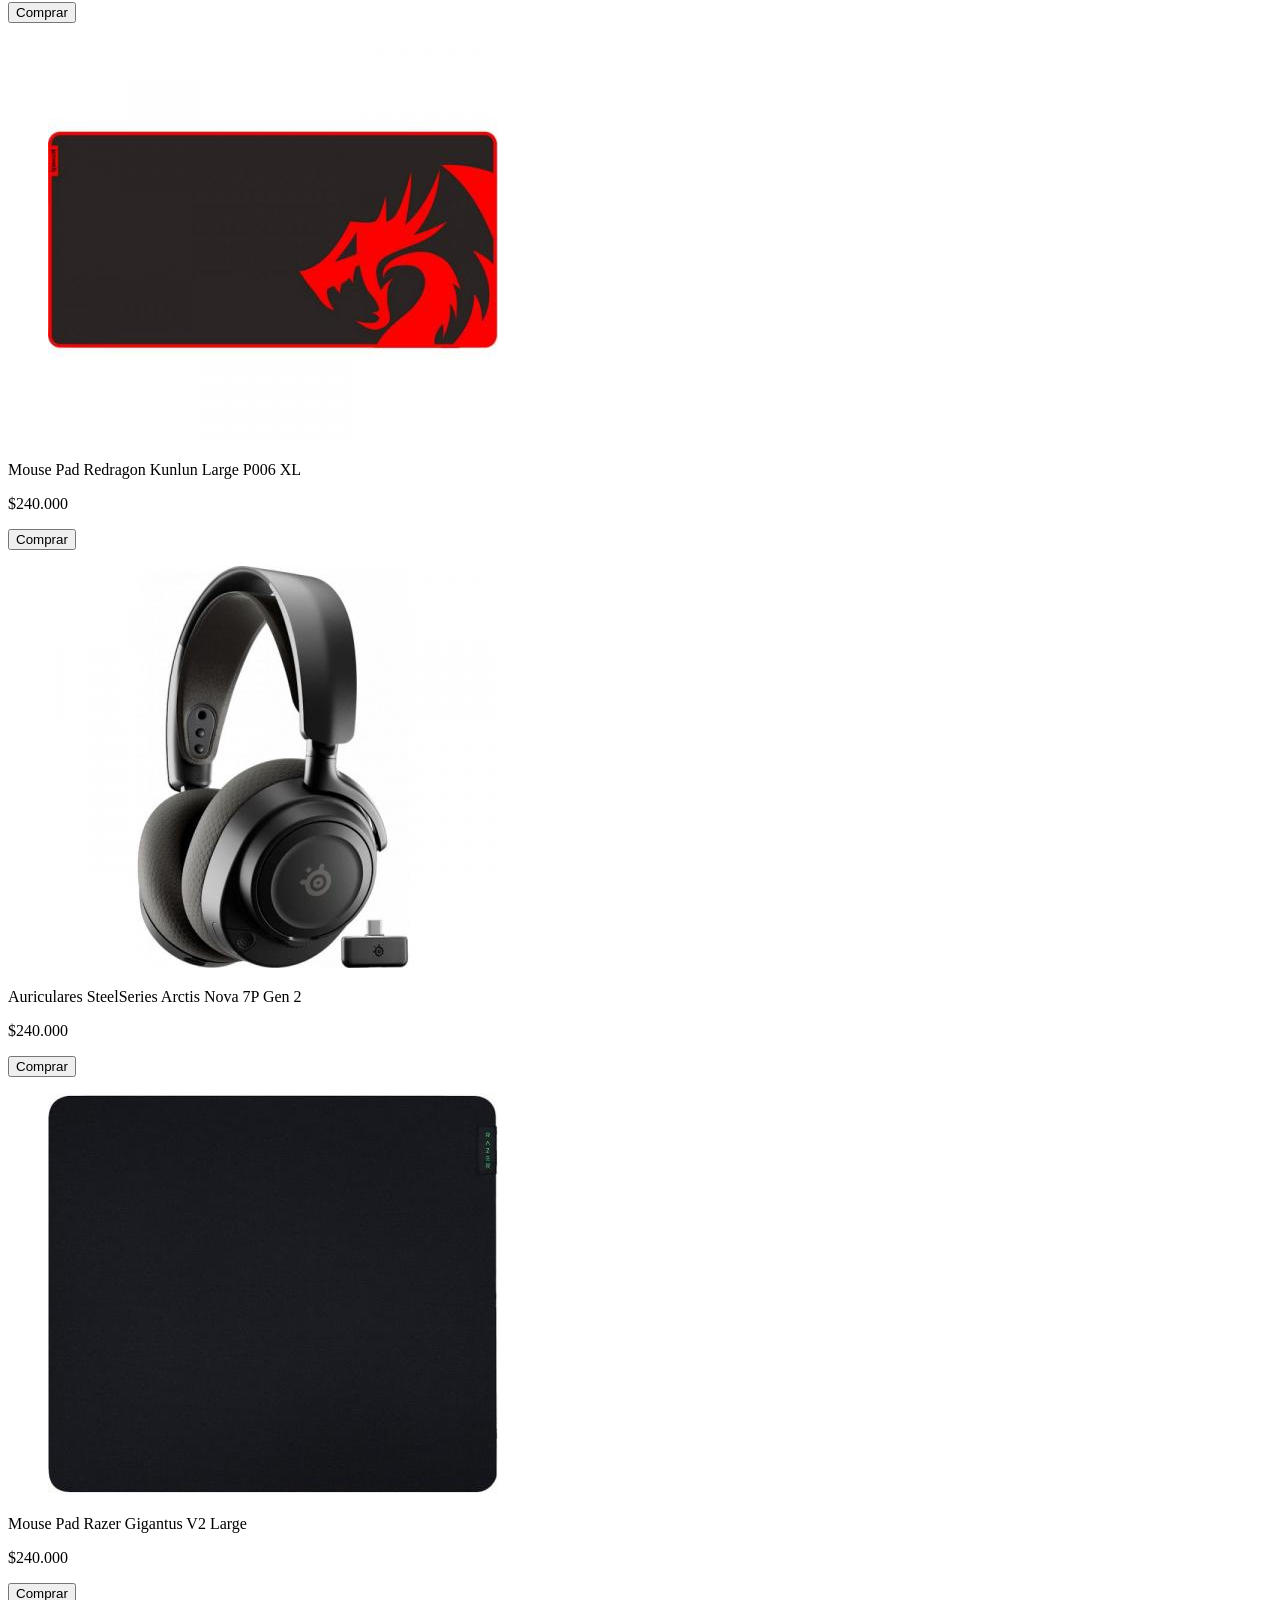
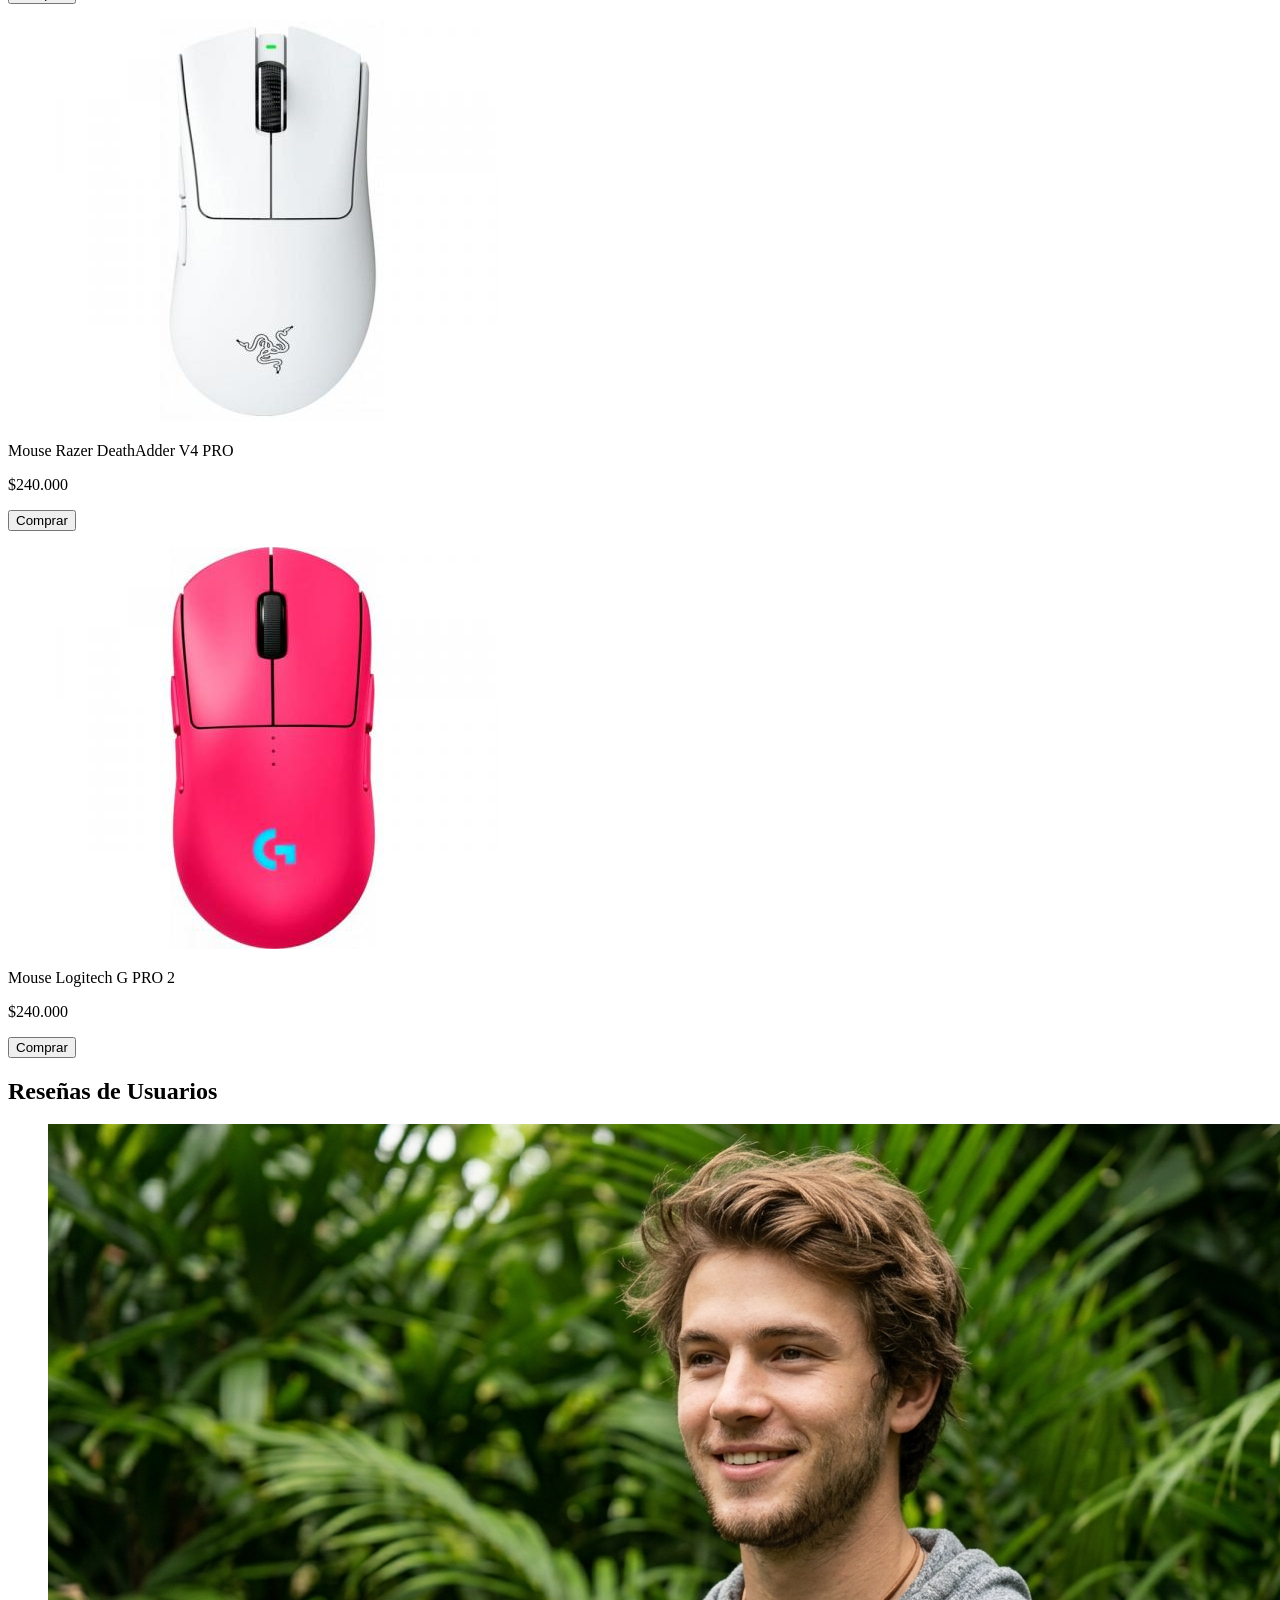
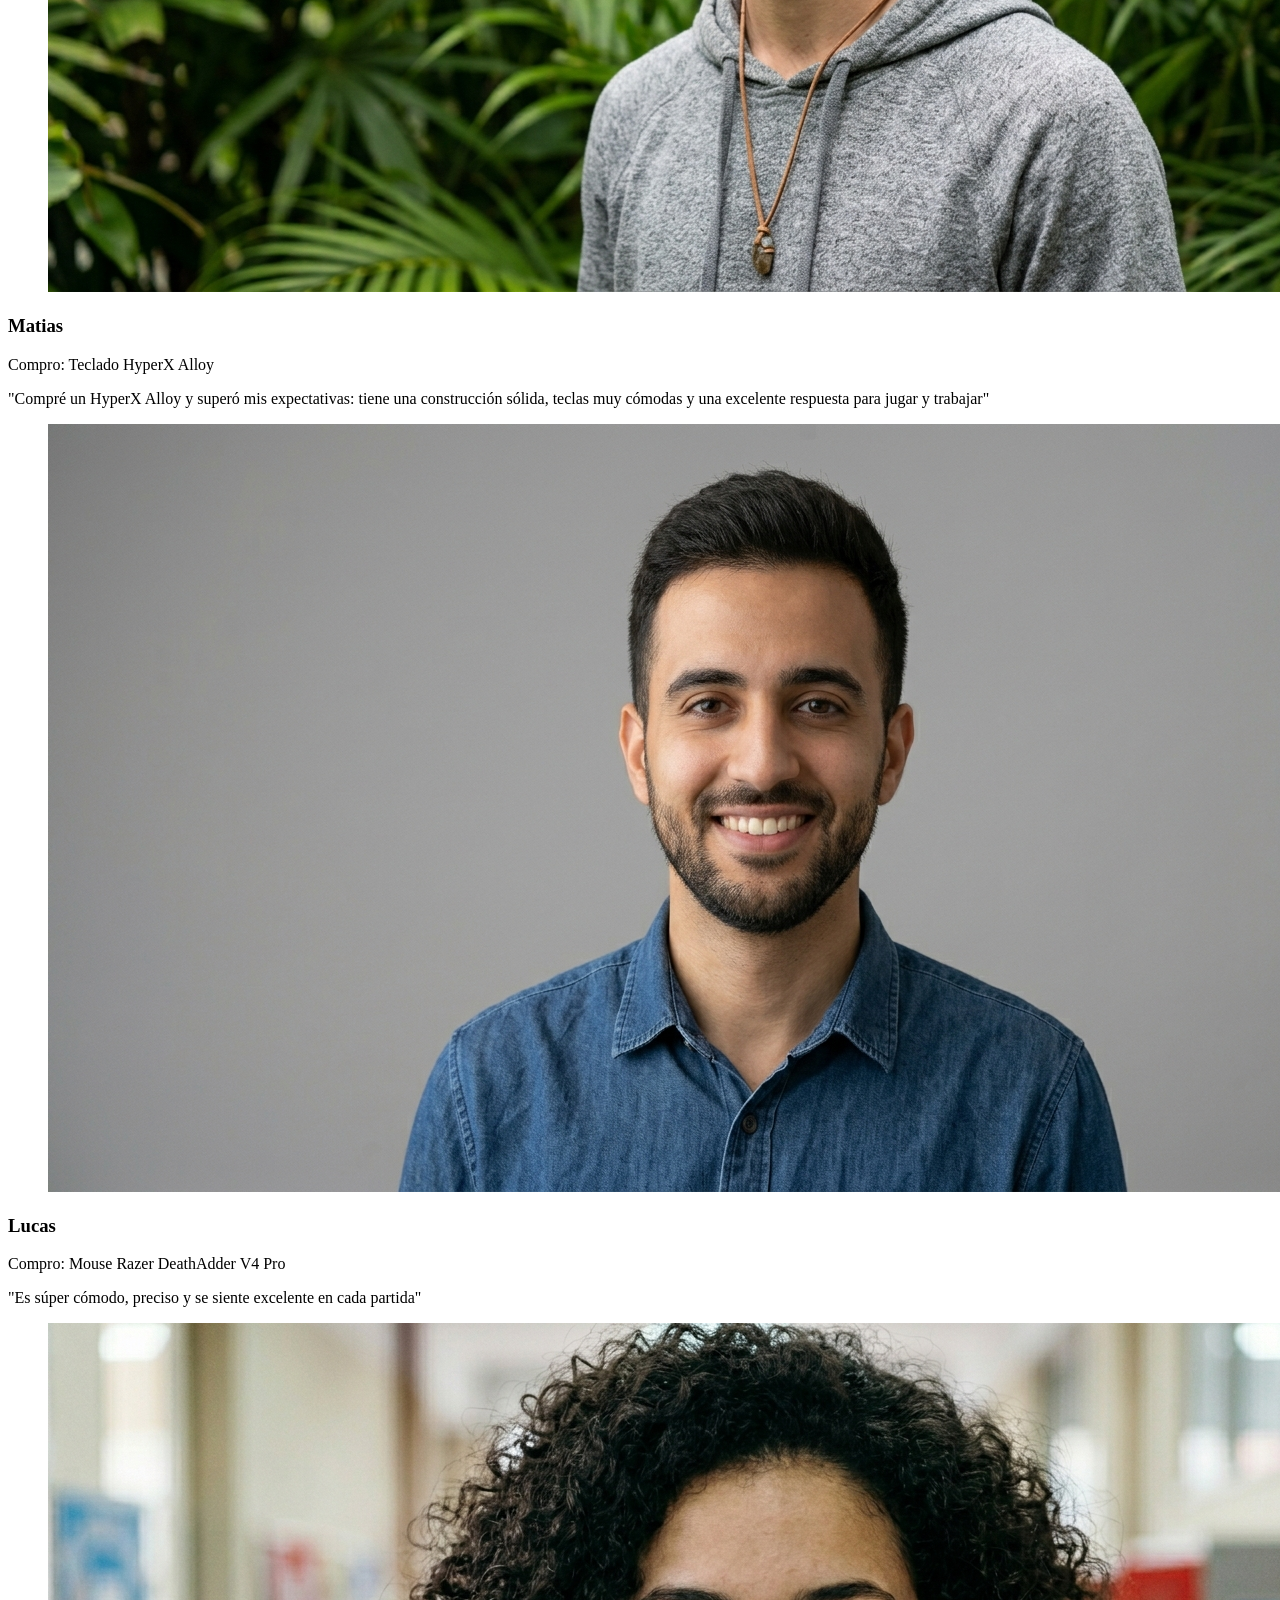
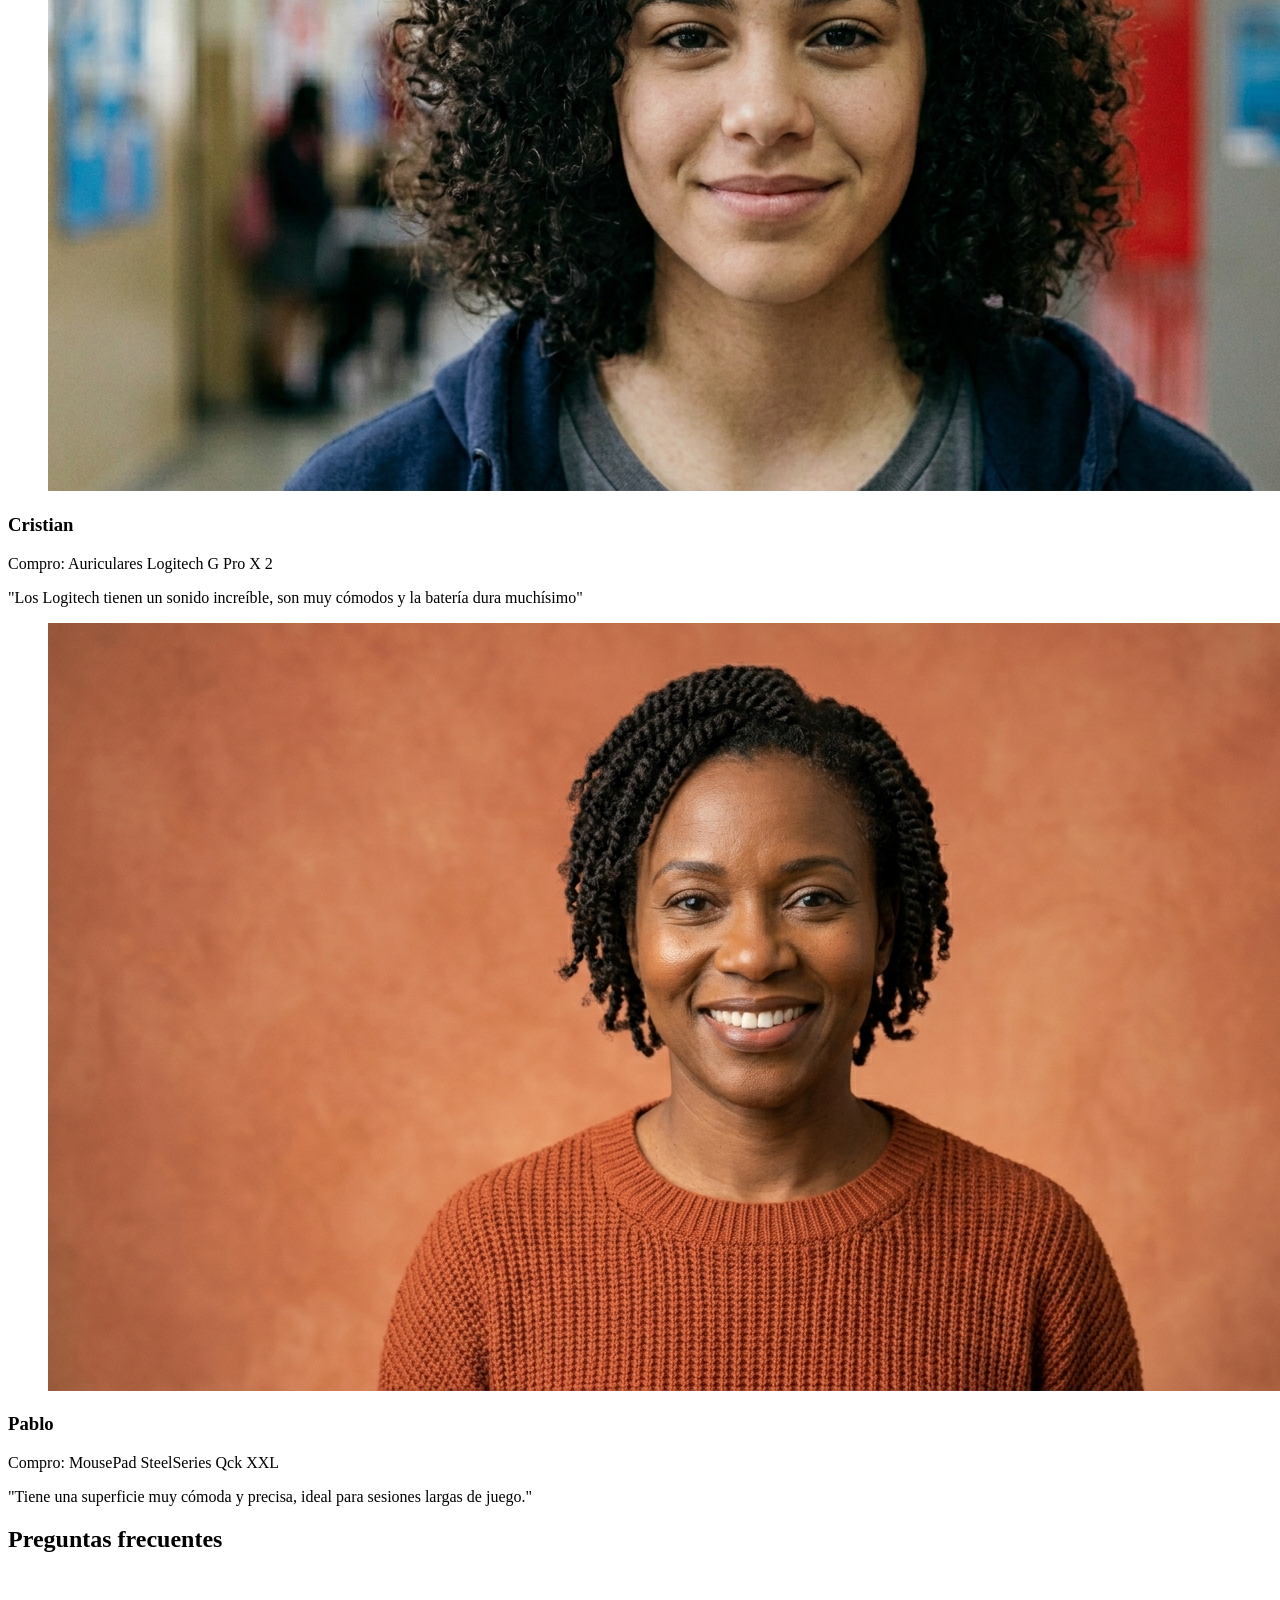
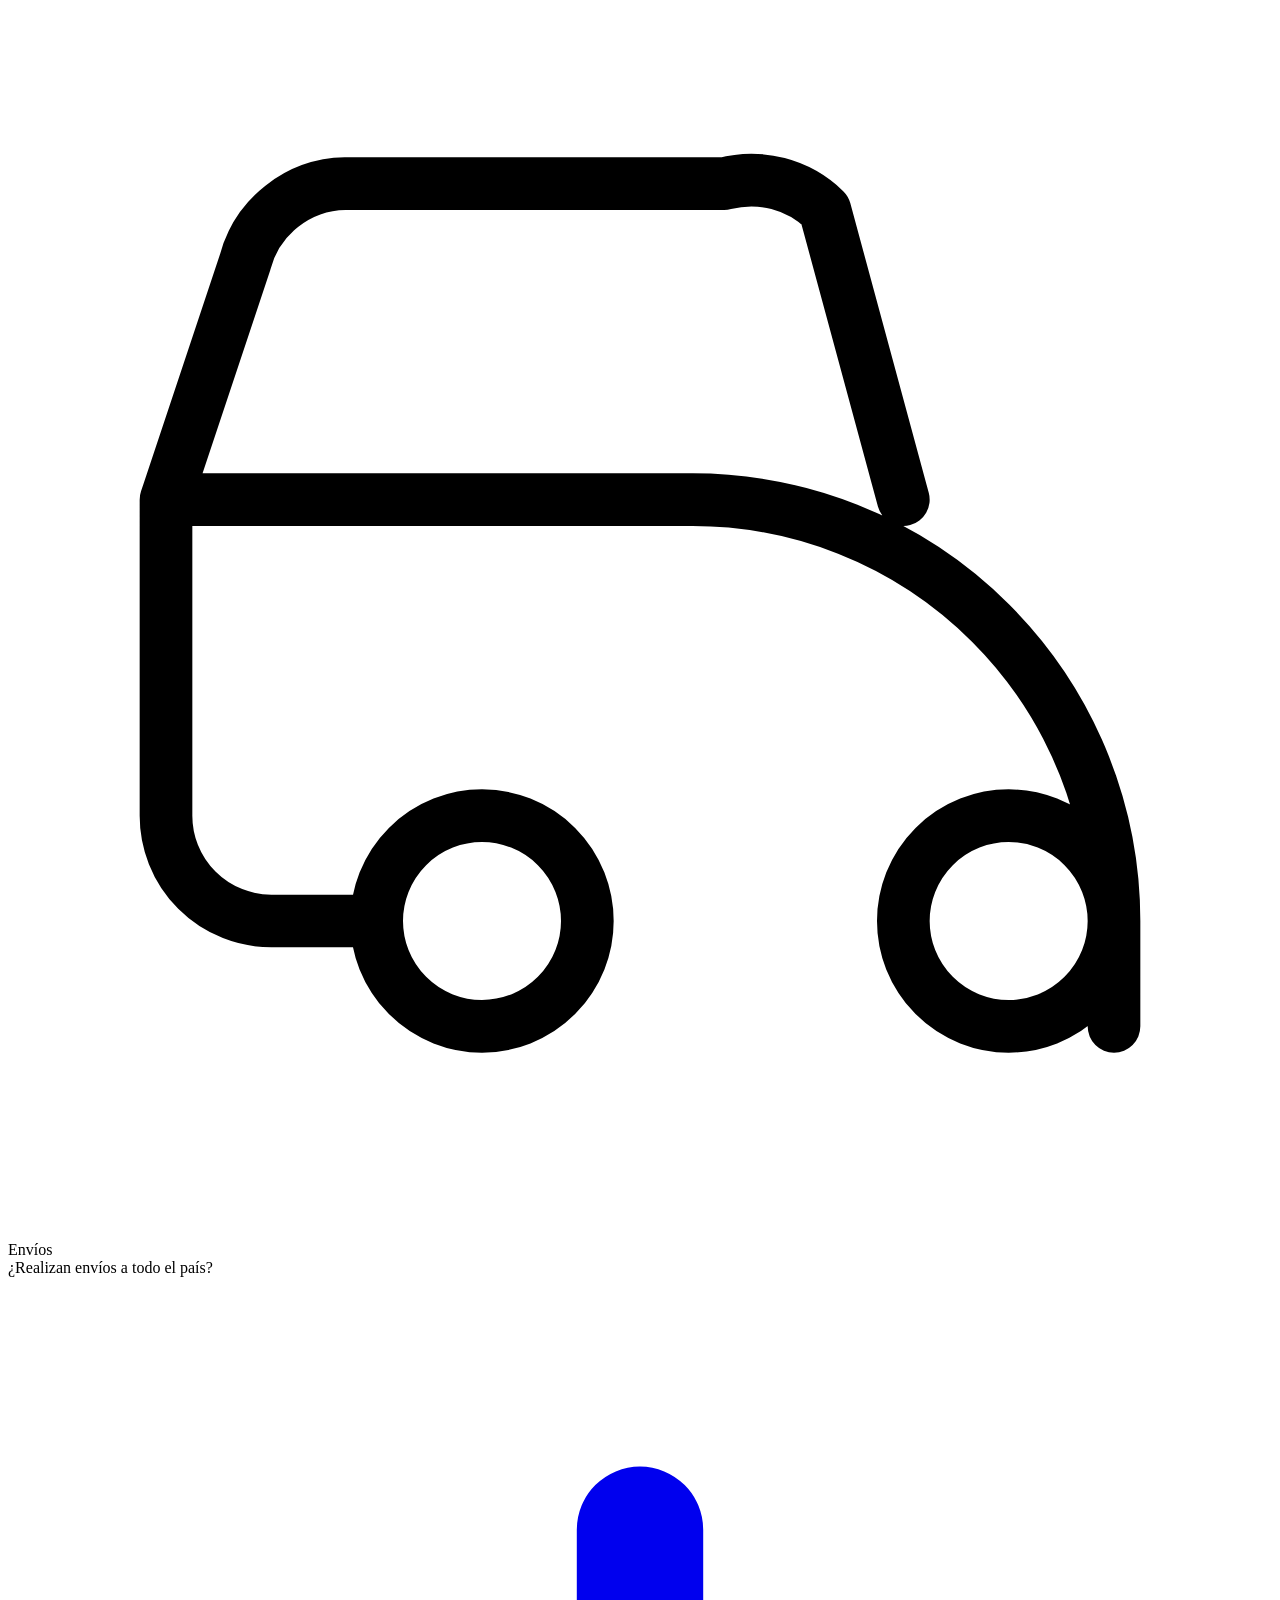
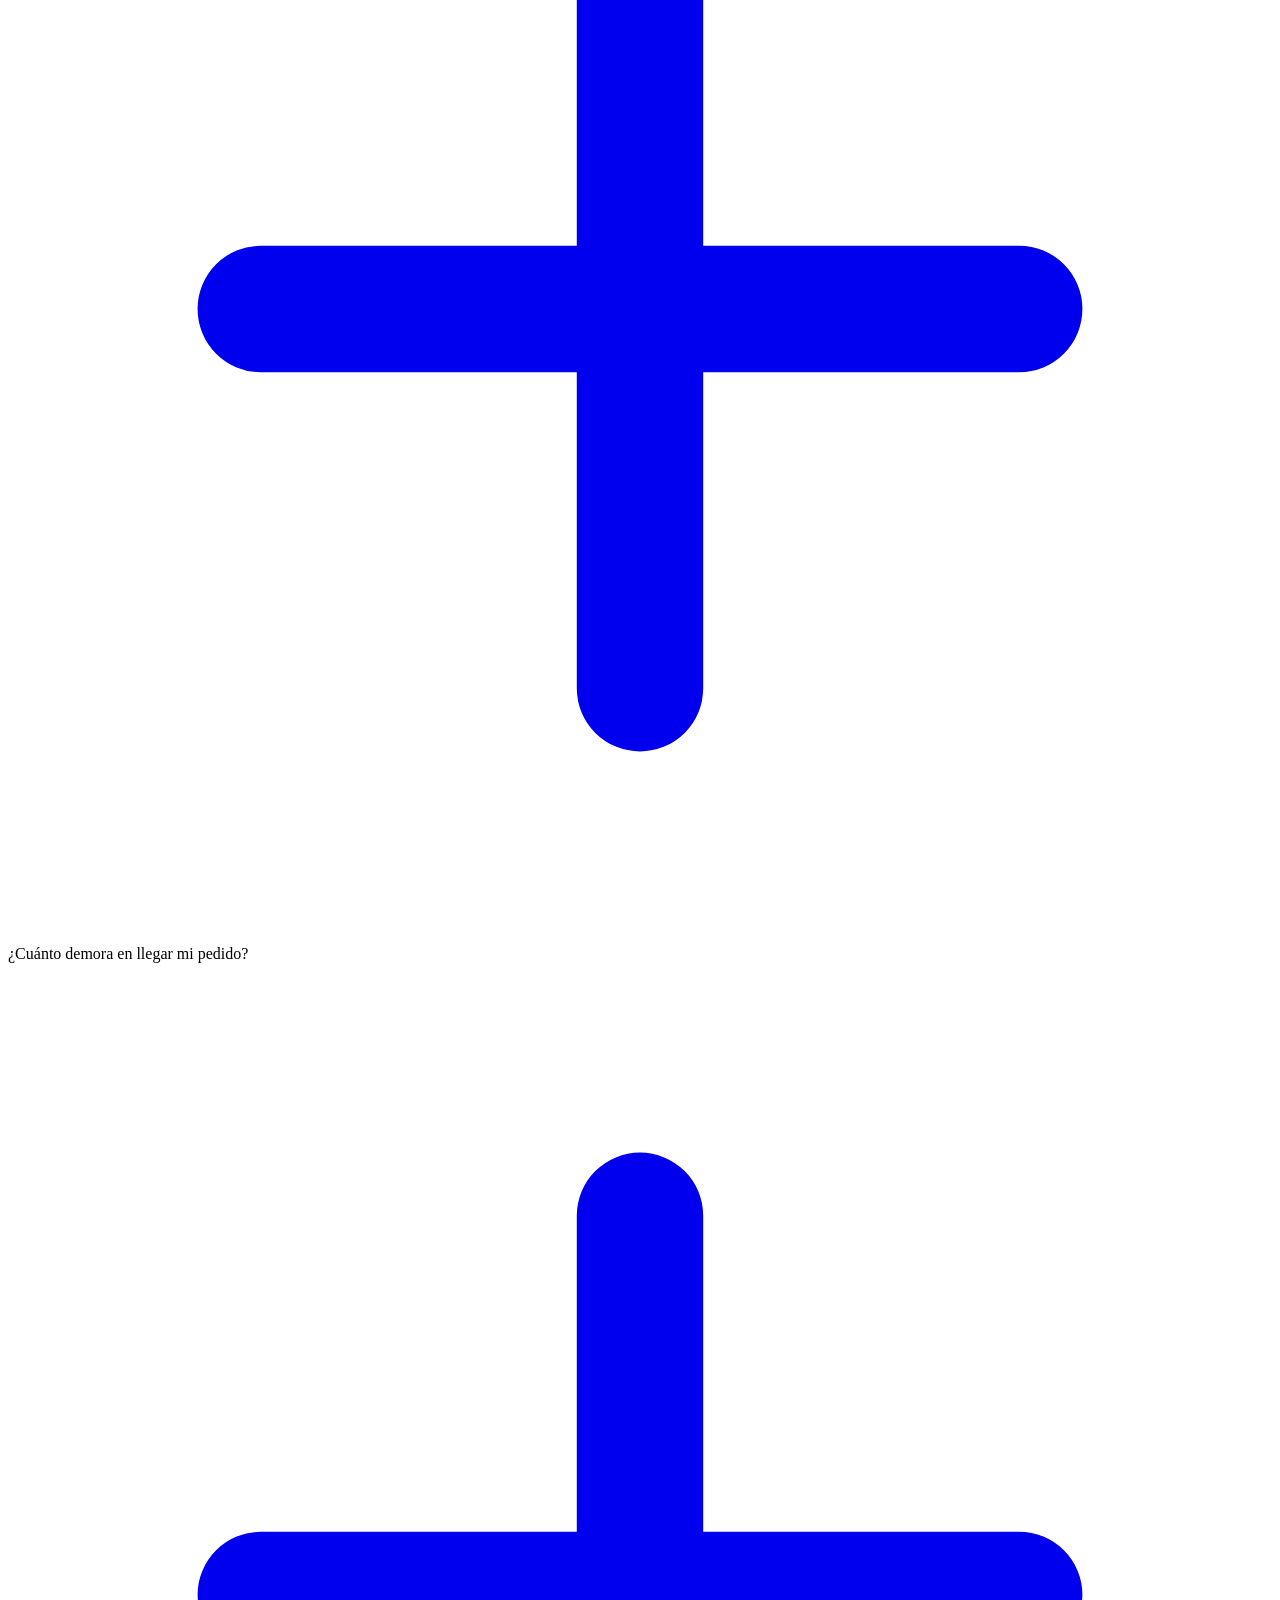
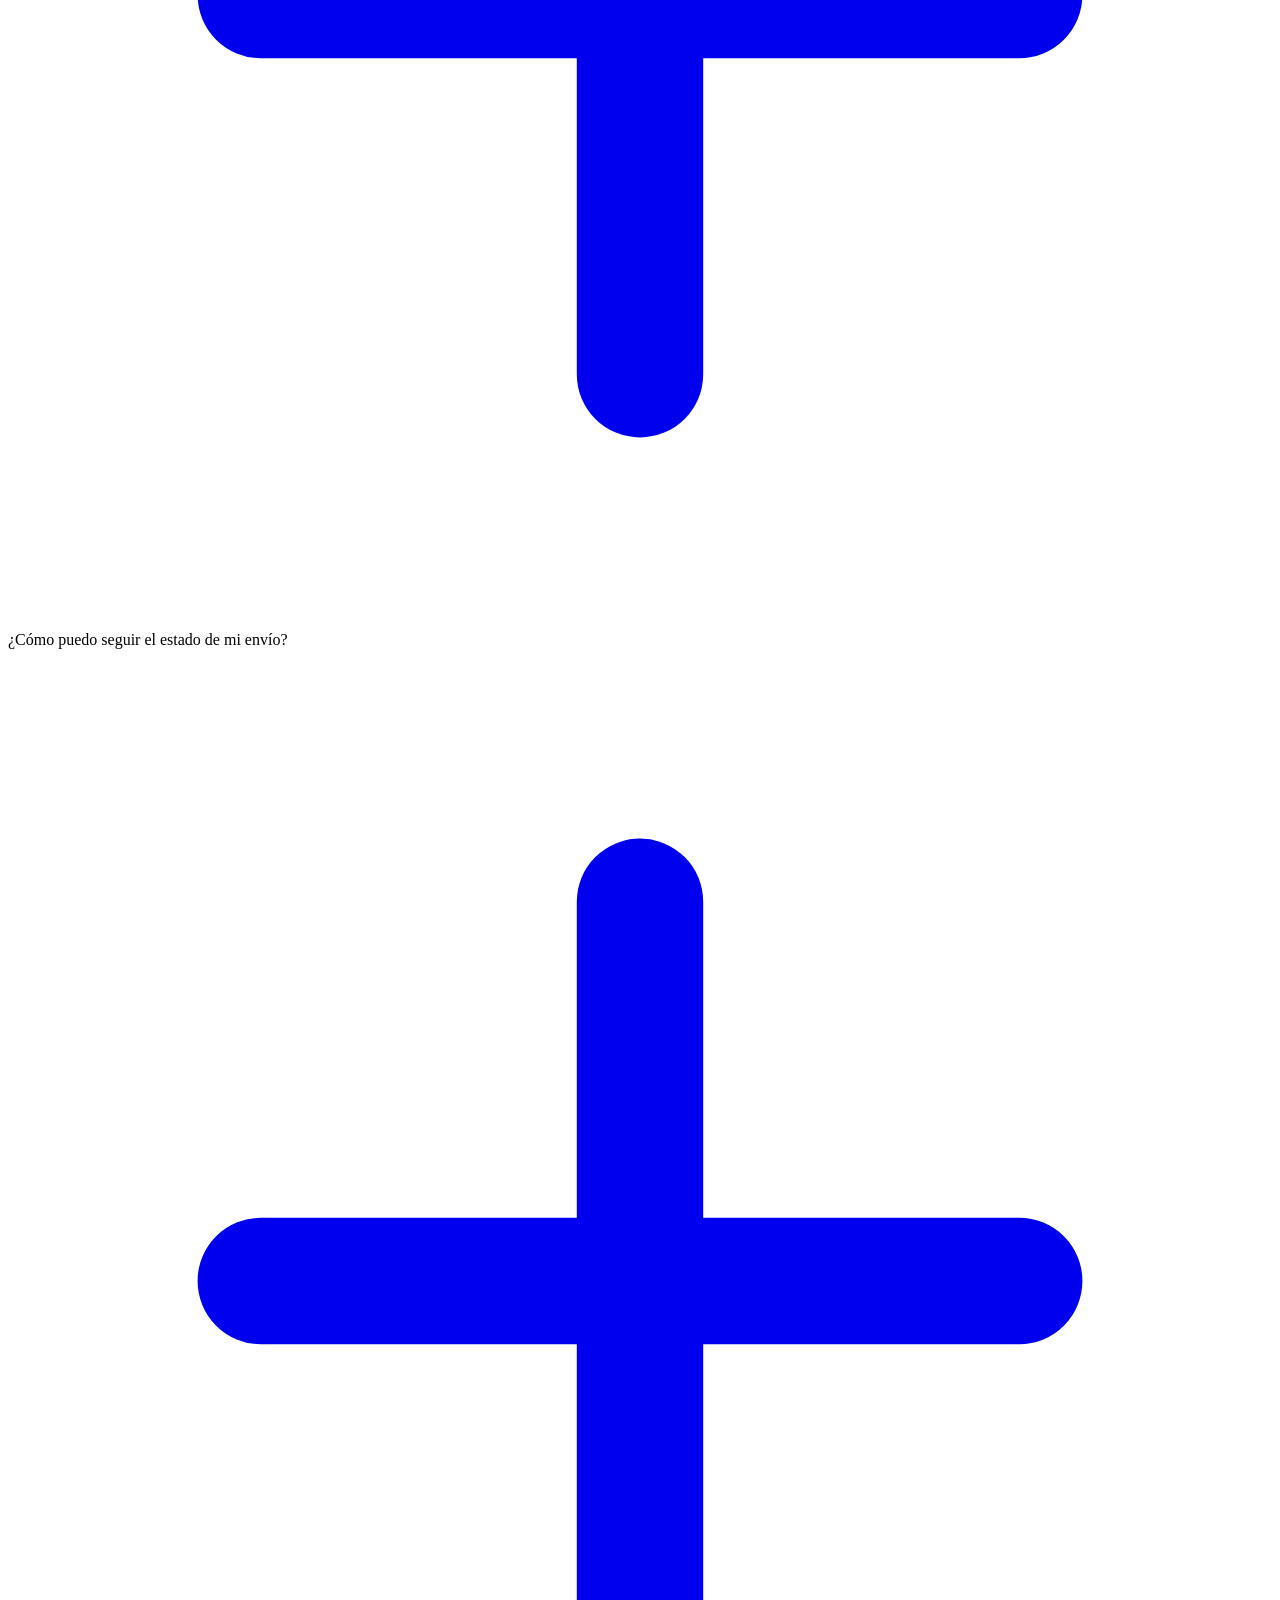
==== commit ab2afb2d: "fix: navbar distinta" ====
--- a/version-con-bulma/index.html
+++ b/version-con-bulma/index.html
@@ -29,6 +29,20 @@
       <div class="navbar-brand">
         <a class="navbar-item" href="index.html">
           <img src="img/img-logos/img-logo-pagina/logo.png" alt="God Gaming" height="80">
+        </a>
+        <a href="#" class="navbar-item is-hidden-desktop ml-auto" aria-label="Carrito">
+          <span class="icon is-medium">
+            <svg xmlns="http://www.w3.org/2000/svg" viewBox="0 -960 960 960" width="36" height="36" fill="currentColor" aria-hidden="true">
+              <path d="M223.5-103.5Q200-127 200-160t23.5-56.5Q247-240 280-240t56.5 23.5Q360-193 360-160t-23.5 56.5Q313-80 280-80t-56.5-23.5Zm400 0Q600-127 600-160t23.5-56.5Q647-240 680-240t56.5 23.5Q760-193 760-160t-23.5 56.5Q713-80 680-80t-56.5-23.5ZM246-720l96 200h280l110-200H246Zm-38-80h590q23 0 35 20.5t1 41.5L692-482q-11 20-29.5 31T622-440H324l-44 80h480v80H280q-45 0-68-39.5t-2-78.5l54-98-144-304H40v-80h130l38 80Zm134 280h280-280Z"/>
+            </svg>
+          </span>
+        </a>
+        <a href="#" class="navbar-item is-hidden-desktop" aria-label="Perfil">
+          <span class="icon is-medium">
+            <svg xmlns="http://www.w3.org/2000/svg" viewBox="0 -960 960 960" width="36" height="36" fill="currentColor" aria-hidden="true">
+              <path d="M480-480q-66 0-113-47t-47-113q0-66 47-113t113-47q66 0 113 47t47 113q0 66-47 113t-113 47ZM160-160v-112q0-34 17.5-62.5T224-378q62-31 126-46.5T480-440q66 0 130 15.5T736-378q29 15 46.5 43.5T800-272v112H160Z"/>
+            </svg>
+          </span>
         </a>
       </div>
 
@@ -54,7 +68,7 @@
           </div>
         </div>
 
-        <div class="navbar-end">
+        <div class="navbar-end is-hidden-touch">
           <a href="#" class="navbar-item" aria-label="Carrito">
             <span class="icon is-medium">
               <svg xmlns="http://www.w3.org/2000/svg" viewBox="0 -960 960 960" width="36" height="36" fill="currentColor" aria-hidden="true">
@@ -73,21 +87,19 @@
       </div>
     </nav>
 
-   
-
     <nav aria-label="Categorías" class="px-4 pb-4">
       <div class="columns is-mobile is-variable is-2 mb-0">
         <div class="column">
-          <a href="#" class="button is-outlined is-dark is-fullwidth">MousePad</a>
+          <a href="#" class="button is-outlined is-dark is-fullwidth is-shadowless">MousePad</a>
         </div>
         <div class="column">
-          <a href="#" class="button is-outlined is-dark is-fullwidth">Teclado</a>
+          <a href="#" class="button is-outlined is-dark is-fullwidth is-shadowless">Teclado</a>
         </div>
         <div class="column">
-          <a href="#" class="button is-outlined is-dark is-fullwidth">Mouse</a>
+          <a href="#" class="button is-outlined is-dark is-fullwidth is-shadowless">Mouse</a>
         </div>
         <div class="column">
-          <a href="#" class="button is-outlined is-dark is-fullwidth">Auriculares</a>
+          <a href="#" class="button is-outlined is-dark is-fullwidth is-shadowless">Auriculares</a>
         </div>
       </div>
     </nav>
